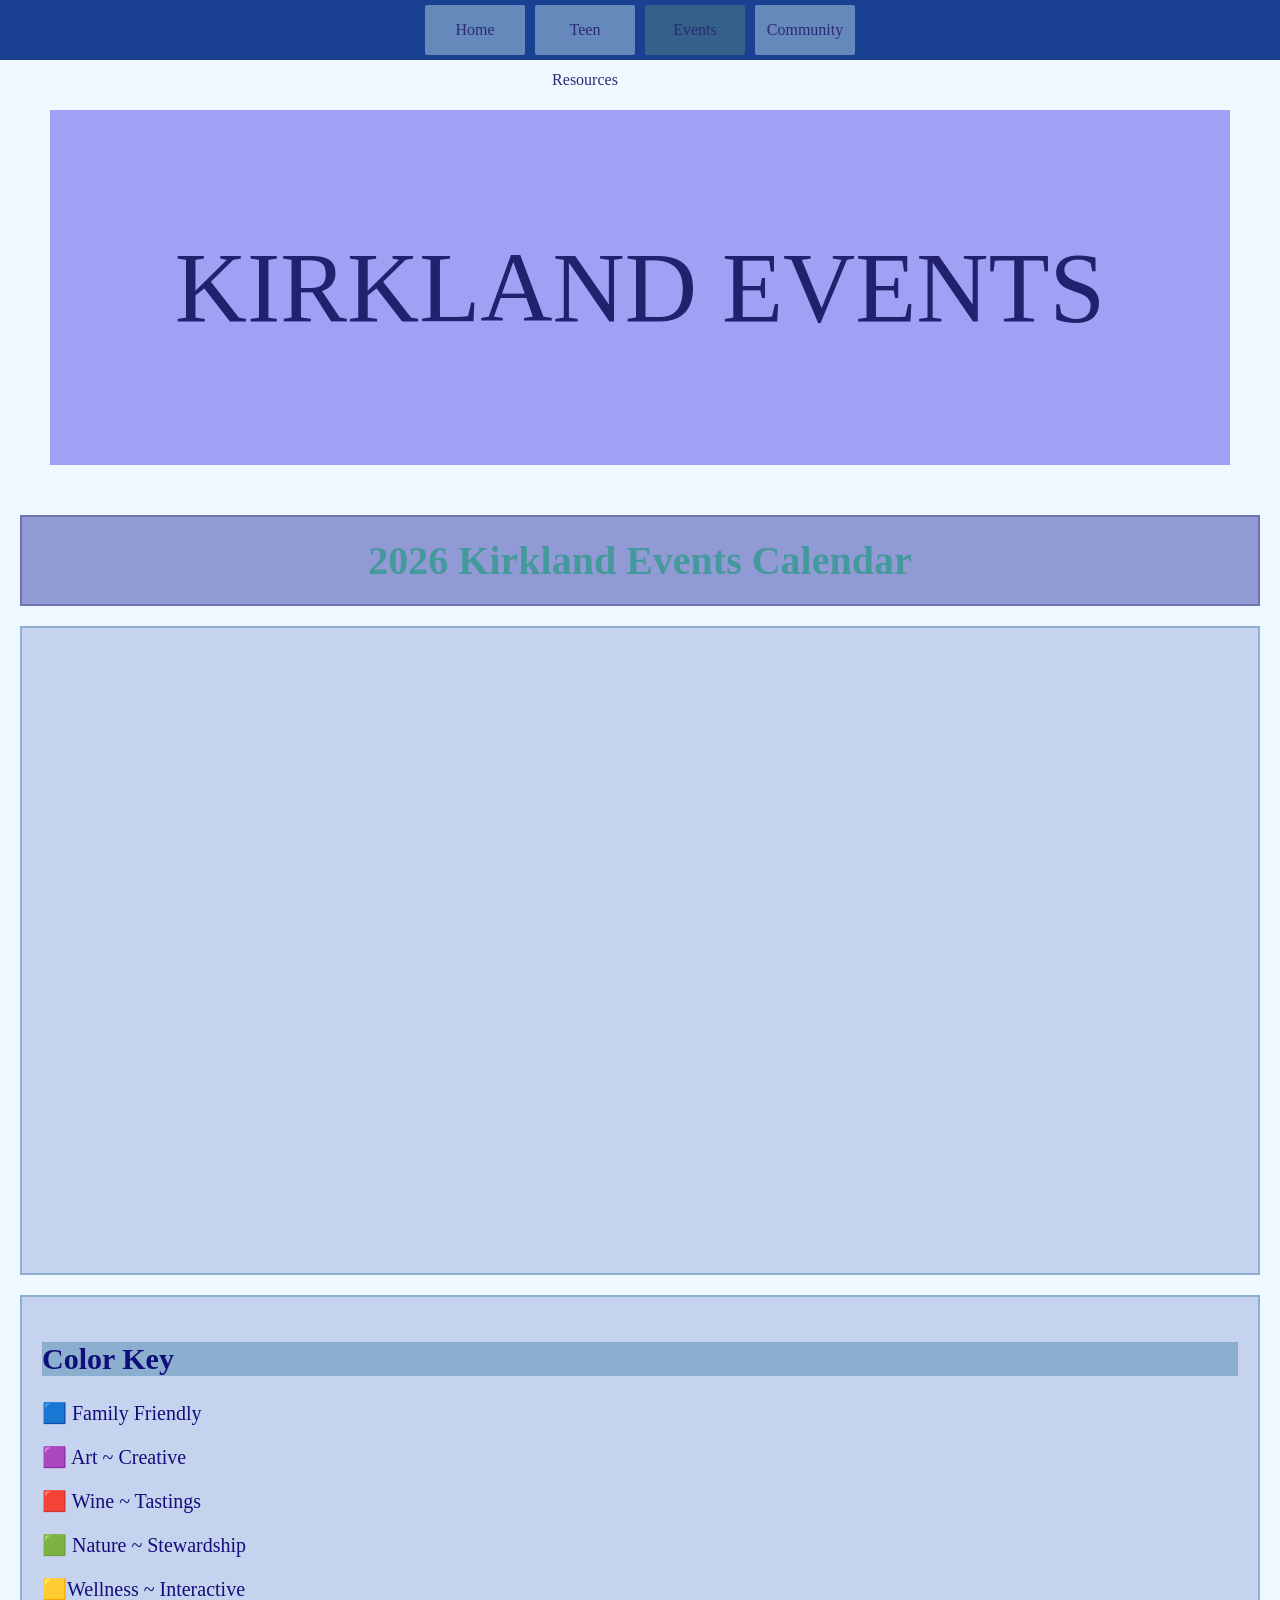
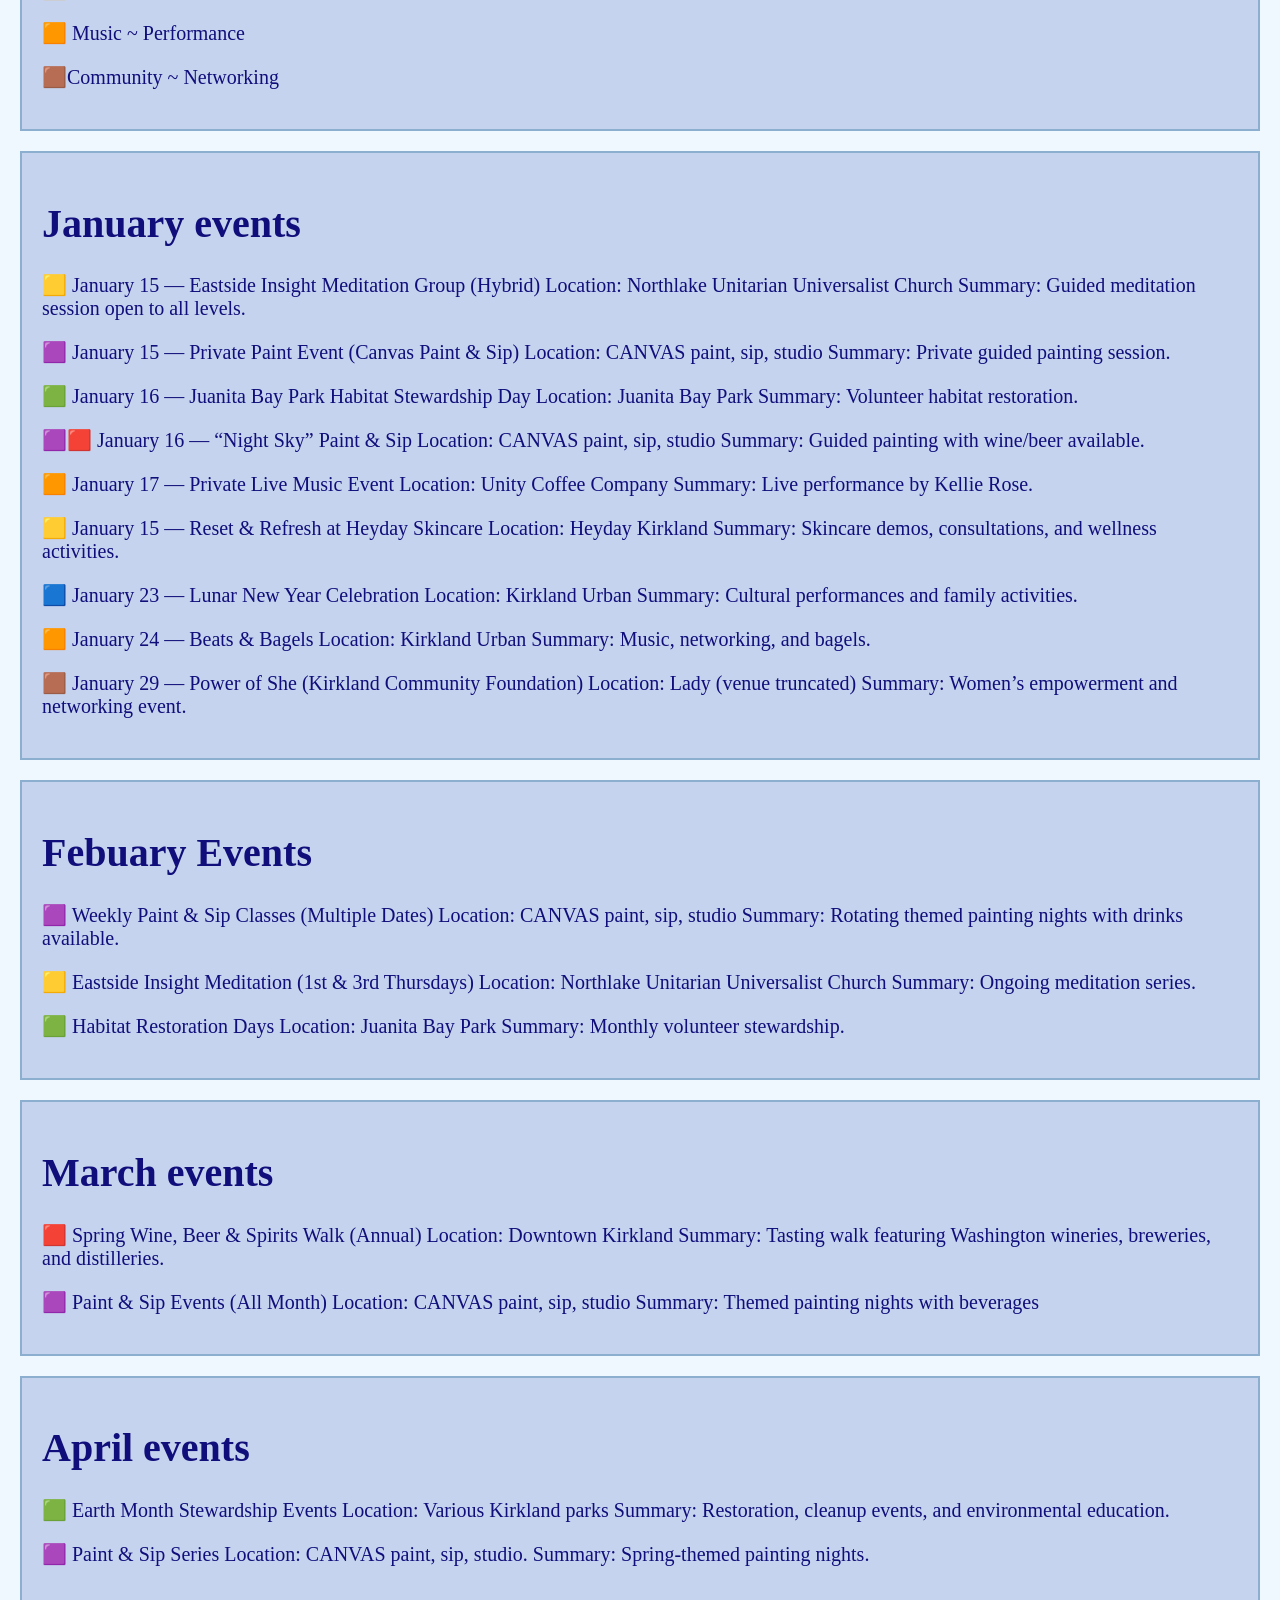
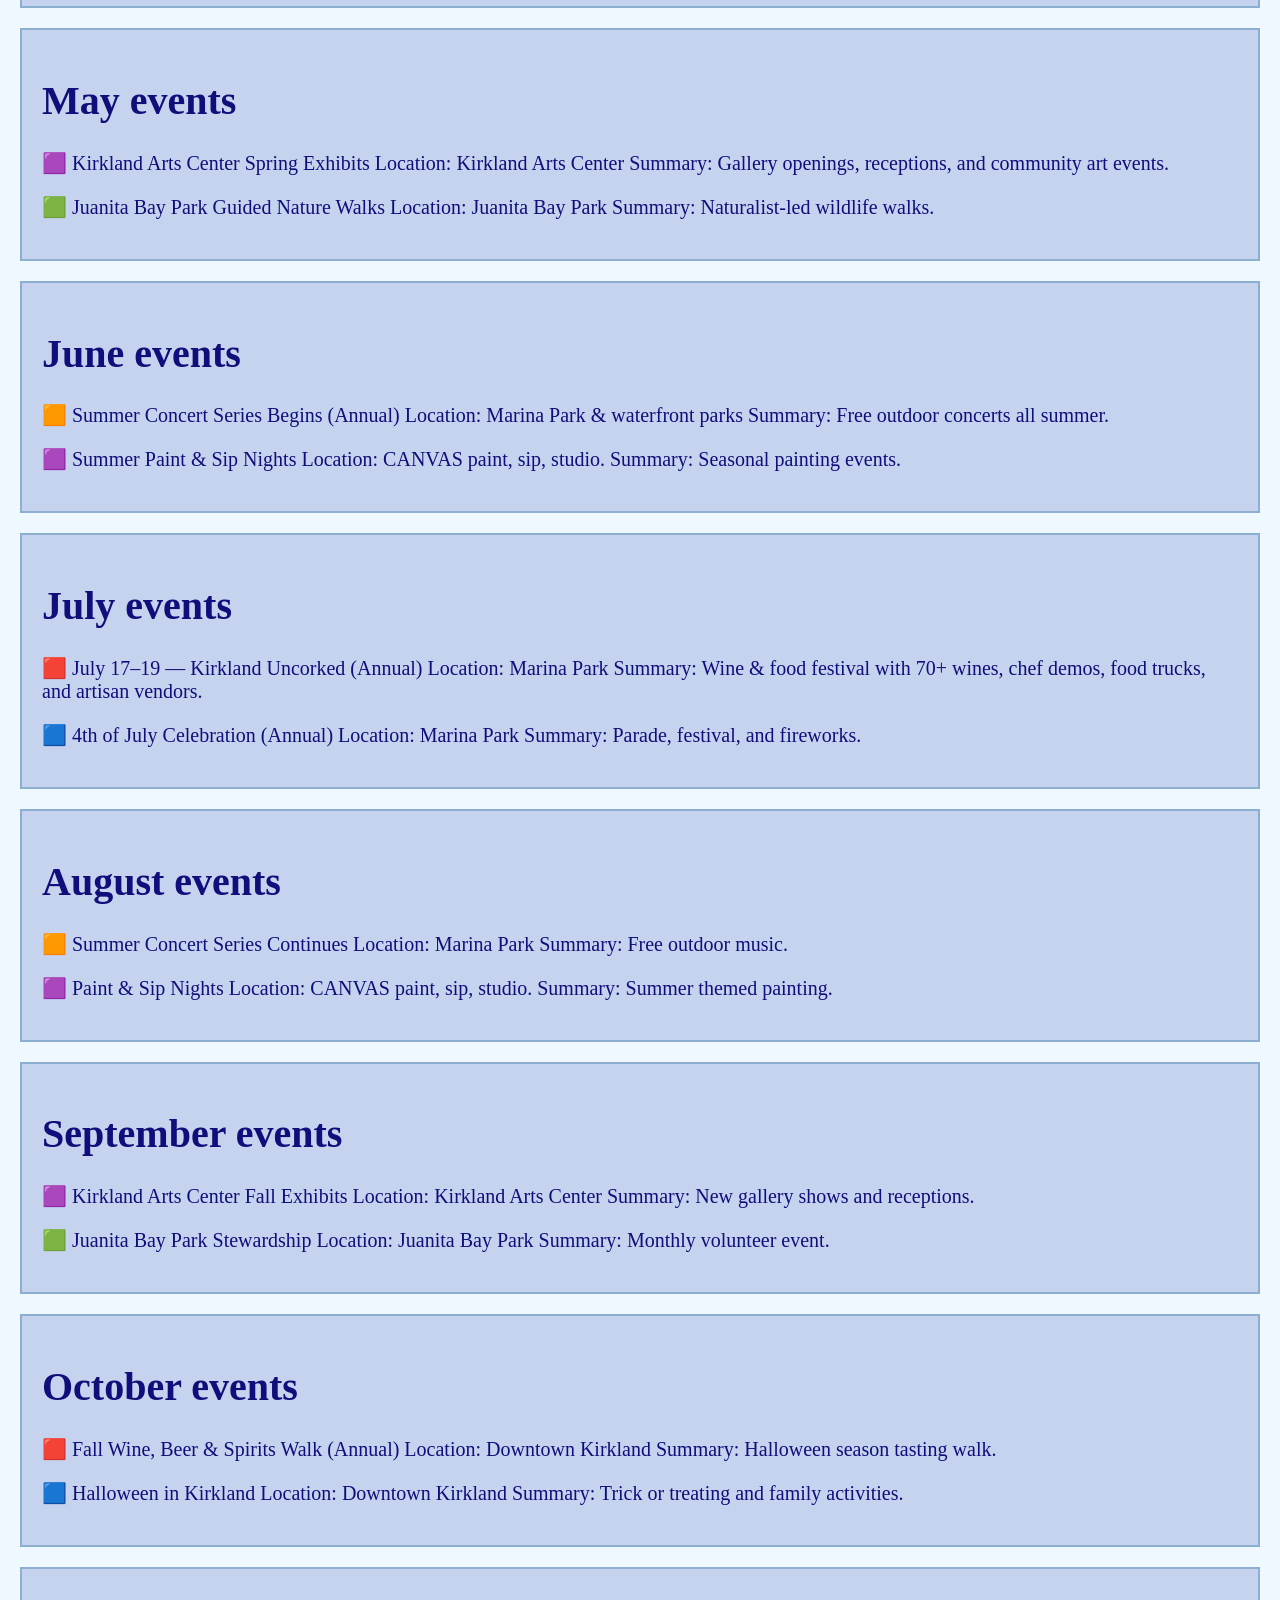
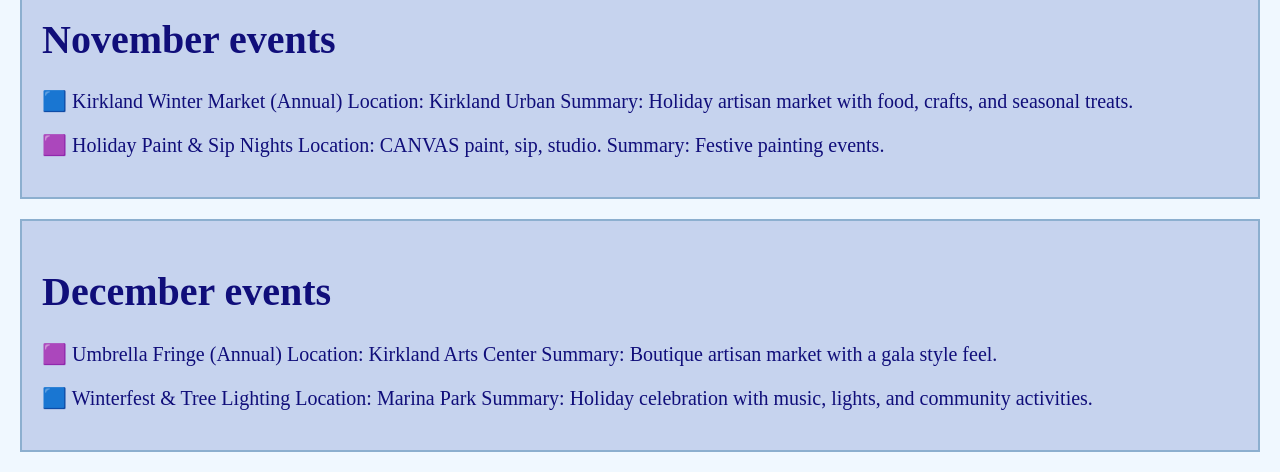
==== events.html @ 9a12462c "added style" ====
<!DOCTYPE html>
<html>

<head>
    <link rel="stylesheet" href="style.css">
</head>

<body>

    <nav class="top-nav">
        <ul>
            <li><a href="index.html">Home</a></li>
            <li><a href="TeenInfo.html">Teen Resources</a></li>
            <li><a class="active" href="events.html">Events</a></li>
            <li><a href="community.html">Community</a></li>
        </ul>
    </nav>

    <div class="title">
        <p style=margin:0,>KIRKLAND EVENTS</p>
    </div>
    
    <div>
        <h1 class="subtitle">2026 Kirkland Events Calendar</h1>
        <div class="content">
           <iframe src="https://calendar.google.com/calendar/embed?src=3204a7ecaac8e749531df35b241c43b6140cb4891b4c486dfdf1e88250cc8252%40group.calendar.google.com&ctz=America%2FLos_Angeles" style="border: 0" width="800" height="600" frameborder="0" scrolling="no"></iframe>
        </div>
        
        <div class="content" class="left">
            <h2 class="color_key">Color Key </h2>

            <p class="blue">🟦 Family Friendly</p>

            <p class="purple">🟪 Art ~ Creative</p>

            <p class="red">🟥 Wine ~ Tastings</p>

            <p class="green">🟩 Nature ~ Stewardship</p>

            <p class="yellow">🟨Wellness ~ Interactive</p>

            <p class="orange">🟧 Music ~ Performance</p>

            <p class="brown">🟫Community ~ Networking</p>
        </div>

        <div class="content">
            <h1>January events</h1>
            <p>
                🟨 January 15 — Eastside Insight Meditation Group (Hybrid)
                Location: Northlake Unitarian Universalist Church
                Summary: Guided meditation session open to all levels.
            </p>
            <p>🟪 January 15 — Private Paint Event (Canvas Paint & Sip)
                Location: CANVAS paint, sip, studio
                Summary: Private guided painting session.</p>

            <p>🟩 January 16 — Juanita Bay Park Habitat Stewardship Day
                Location: Juanita Bay Park
                Summary: Volunteer habitat restoration.</p>

            <p>🟪🟥 January 16 — “Night Sky” Paint & Sip
                Location: CANVAS paint, sip, studio
                Summary: Guided painting with wine/beer available.</p>

            <p>🟧 January 17 — Private Live Music Event
                Location: Unity Coffee Company
                Summary: Live performance by Kellie Rose.</p>

            <p>🟨 January 15 — Reset & Refresh at Heyday Skincare
                Location: Heyday Kirkland
                Summary: Skincare demos, consultations, and wellness activities.</p>

            <p>🟦 January 23 — Lunar New Year Celebration
                Location: Kirkland Urban
                Summary: Cultural performances and family activities.</p>

            <p>🟧 January 24 — Beats & Bagels
                Location: Kirkland Urban
                Summary: Music, networking, and bagels.</p>

            <p>🟫 January 29 — Power of She (Kirkland Community Foundation)
                Location: Lady (venue truncated)
                Summary: Women’s empowerment and networking event.</p>
        </div>

        <div class="content">
            <h1>Febuary Events</h1>

            <p>
                🟪 Weekly Paint & Sip Classes (Multiple Dates)
                Location: CANVAS paint, sip, studio
                Summary: Rotating themed painting nights with drinks available.</p>

            <p>🟨 Eastside Insight Meditation (1st & 3rd Thursdays)
                Location: Northlake Unitarian Universalist Church
                Summary: Ongoing meditation series.</p>

            <p>🟩 Habitat Restoration Days
                Location: Juanita Bay Park
                Summary: Monthly volunteer stewardship.</p>
        </div>
        <div class="content">
            <h1>March events</h1>

            <p>
                🟥 Spring Wine, Beer & Spirits Walk (Annual)
                Location: Downtown Kirkland
                Summary: Tasting walk featuring Washington wineries, breweries, and distilleries.</p>

            <p>🟪 Paint & Sip Events (All Month)
                Location: CANVAS paint, sip, studio
                Summary: Themed painting nights with beverages

            </p>
        </div>

        <div class="content">
            <h1>April events</h1>

            <p>
                🟩 Earth Month Stewardship Events
                Location: Various Kirkland parks
                Summary: Restoration, cleanup events, and environmental education.
            </p>
            <p>🟪 Paint & Sip Series
                Location: CANVAS paint, sip, studio.
                Summary: Spring‑themed painting nights.
            </p>
        </div>

        <div class="content">
            <h1>May events</h1>

            <p>
                🟪 Kirkland Arts Center Spring Exhibits
                Location: Kirkland Arts Center
                Summary: Gallery openings, receptions, and community art events.
            </p>
            <p>
                🟩 Juanita Bay Park Guided Nature Walks
                Location: Juanita Bay Park
                Summary: Naturalist‑led wildlife walks.
            </p>
        </div>

        <div class="content">
            <h1>June events</h1>
            <p>
                🟧 Summer Concert Series Begins (Annual)
                Location: Marina Park & waterfront parks
                Summary: Free outdoor concerts all summer.
            </p>
            <p>
                🟪 Summer Paint & Sip Nights
                Location: CANVAS paint, sip, studio.
                Summary: Seasonal painting events.
            </p>
        </div>

        <div class="content">
            <h1>July events</h1>
            <p>
                🟥 July 17–19 — Kirkland Uncorked (Annual)
                Location: Marina Park
                Summary: Wine & food festival with 70+ wines, chef demos, food trucks, and artisan vendors.
            </p>
            <p>
                🟦 4th of July Celebration (Annual)
                Location: Marina Park
                Summary: Parade, festival, and fireworks.
            </p>
        </div>

        <div class="content">
            <h1> August events</h1>
            <p>
                🟧 Summer Concert Series Continues
                Location: Marina Park
                Summary: Free outdoor music.</p>

            <p>🟪 Paint & Sip Nights
                Location: CANVAS paint, sip, studio.
                Summary: Summer themed painting.</p>
        </div>

        <div class="content">
            <h1>September events</h1>
            <p>
                🟪 Kirkland Arts Center Fall Exhibits
                Location: Kirkland Arts Center
                Summary: New gallery shows and receptions.
            </p>
            <p>
                🟩 Juanita Bay Park Stewardship
                Location: Juanita Bay Park
                Summary: Monthly volunteer event.
            </p>
        </div>

        <div class="content">
            <h1>October events</h1>
            <p>🟥 Fall Wine, Beer & Spirits Walk (Annual)
                Location: Downtown Kirkland
                Summary: Halloween season tasting walk.
            </p>
            <p>🟦 Halloween in Kirkland
                Location: Downtown Kirkland
                Summary: Trick or treating and family activities.
            </p>
        </div>

        <div class="content">
            <h1>November events</h1>
            <p>🟦 Kirkland Winter Market (Annual)
                Location: Kirkland Urban
                Summary: Holiday artisan market with food, crafts, and seasonal treats.
            </p>
            <p>🟪 Holiday Paint & Sip Nights
                Location: CANVAS paint, sip, studio.
                Summary: Festive painting events.</p>
        </div>
        <div class="content">
            <h1>December events</h1>
            <p>🟪 Umbrella Fringe (Annual)
                Location: Kirkland Arts Center
                Summary: Boutique artisan market with a gala style feel.
            </p>
            <p>🟦 Winterfest & Tree Lighting
                Location: Marina Park
                Summary: Holiday celebration with music, lights, and community activities.</p>
        </div>
    </div>

</body>

</html>
---- style.css ----
.content {
    background-color: rgba(163, 182, 223, 0.541);
    color: rgb(16, 14, 122);
    border: 2px solid rgb(140, 175, 207);
    margin: 20px;
    padding: 20px;
    font-size: 20px;
}

.left {
    width:150px;
    float:left;
    height:300px;
}

.right {
    float:right;
    width:200px;
    height:300px;
}

.title {
    background-color: rgba(82, 79, 233, 0.507);
    color: rgba(12, 11, 85, 0.856);
    border: 0px solid rgb(89, 143, 72);
    margin: 50px;
    padding: 20px;
    text-align: center;
    font-size: 100px;
}

body {
    background-color:aliceblue;
    margin: 0;
    padding-top: 0px;
    font-family: Georgia, 'Times New Roman', Times, serif;
}

.top-nav {
    position: sticky;
    top: 0;
    left: 0;
    width: 100%;
    background-color: rgb(26, 64, 146);
    z-index: 1000;
}

.top-nav ul {
    list-style: none;
    margin: 0;
    padding: 0;
    display: flex;
    justify-content: center;
}

.top-nav li a {
    display: block;
    width: 100px;
    height: 50px;
    background-color: rgba(140, 175, 207, 0.658);
    color: rgb(44, 42, 119);
    text-align: center;
    line-height: 50px;
    text-decoration: none;
    margin: 5px;
    border-radius: 2px;
    transition: background-color 0.3s;
}

.top-nav li a:hover {
    background-color: rgb(52, 96, 138);
}

.top-nav li a.active {
    background-color: rgb(52, 96, 138);
}

section {
    height: 100vh;
    padding: 20px;
}

.subtitle {
    background-color: rgba(40, 49, 168, 0.473);
    color: rgb(68, 153, 156);
    border: 2px solid rgba(94, 103, 156, 0.712);
    margin: 20px;
    padding: 20px;
    font-size: 40px;
    text-align: center;
}

.color_key {
    position: sticky;
    top: 0;
    left: 0;
    width: 100%;
    background-color: rgb(140, 175, 207);
    z-index: 1000;
}

.box {
    width: 40px;
    height: 40px;
    border: 2px rgb(0, 0, 0);
}

.blue:hover {
    background-color: rgb(108, 108, 192);
}

.purple:hover {
    background-color: rgb(212, 142, 233);
}

.red:hover {
    background-color: rgb(202, 91, 91);
}

.green:hover {
    background-color: rgb(89, 221, 72);
}

.yellow:hover {
    background-color: rgb(252, 236, 16);
}

.orange:hover {
    background-color: rgb(243, 153, 70);
}

.brown:hover {
    background-color: rgba(185, 152, 59, 0.822);
}

table {
    border-collapse: collapse;
}

td, th {
    border:1px solid black;
    padding: 6px;
    font:50px;
    background:rgb(173, 206, 216);
}
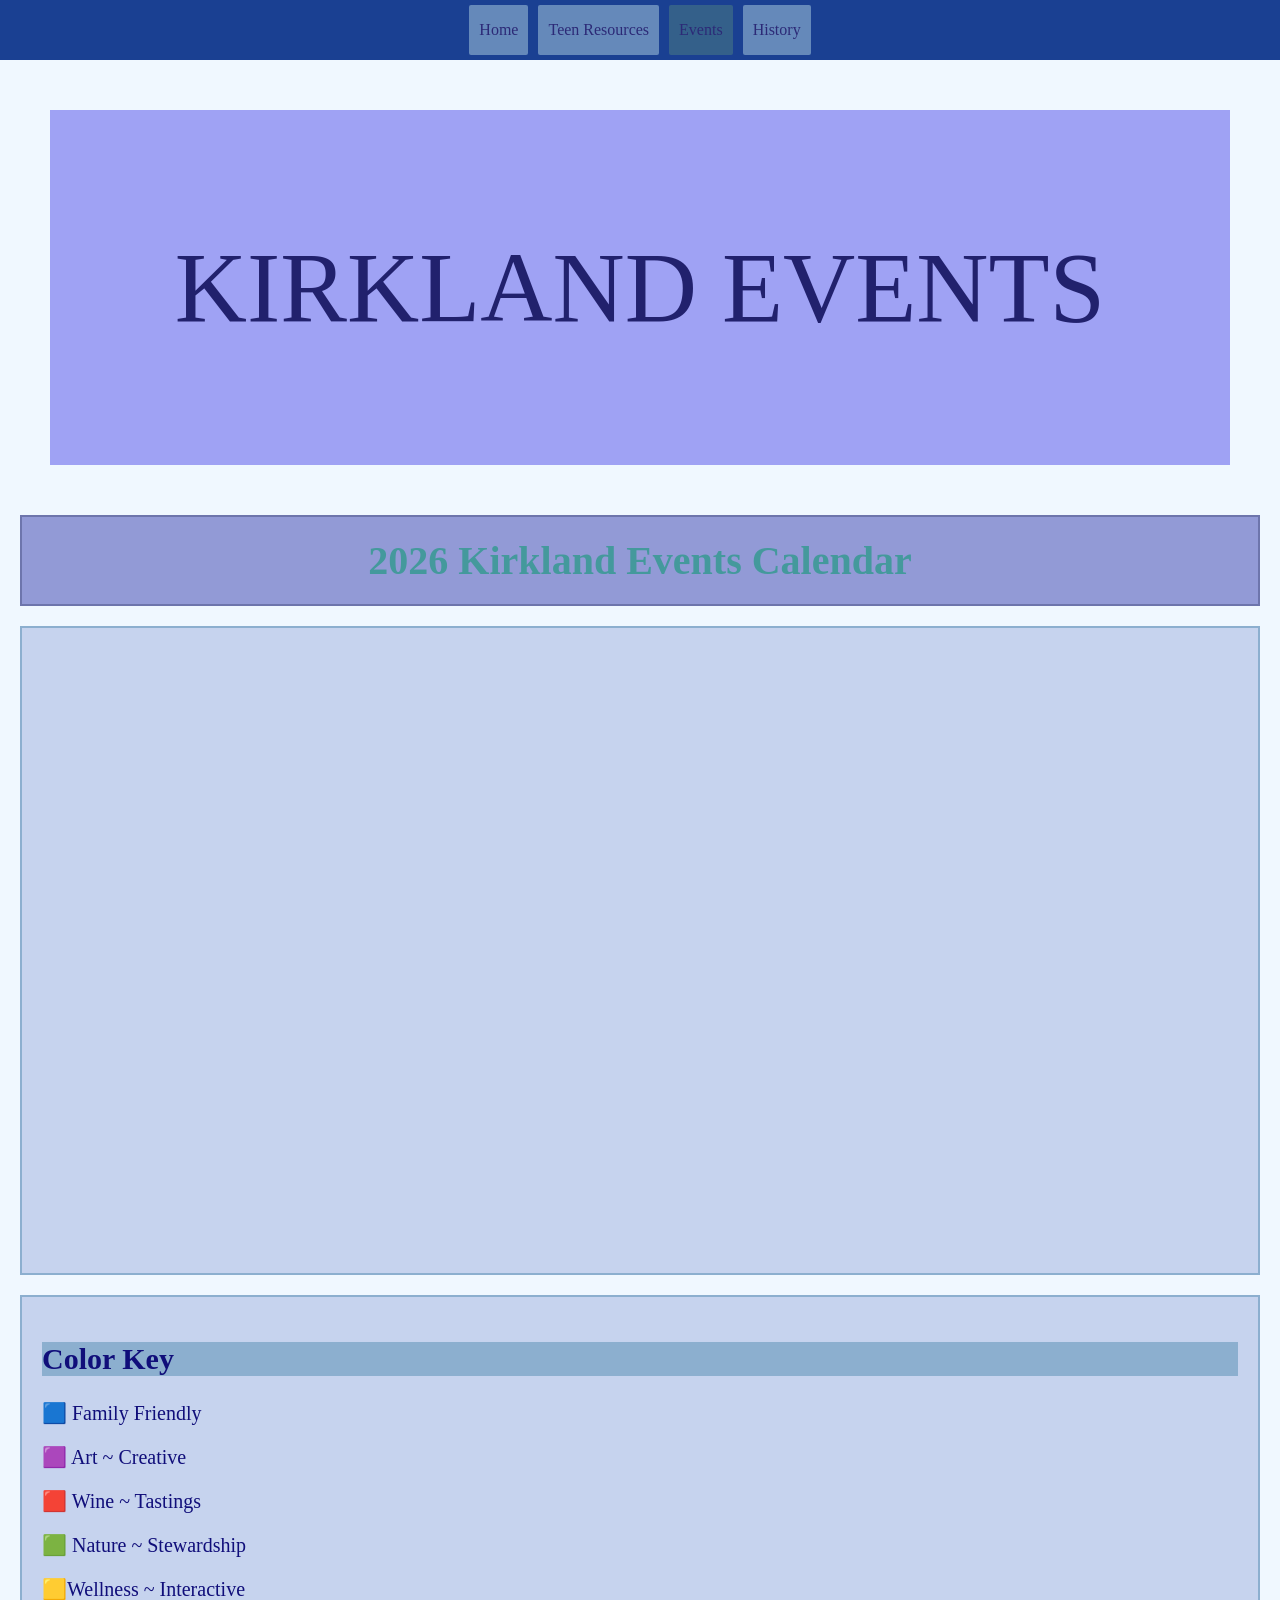
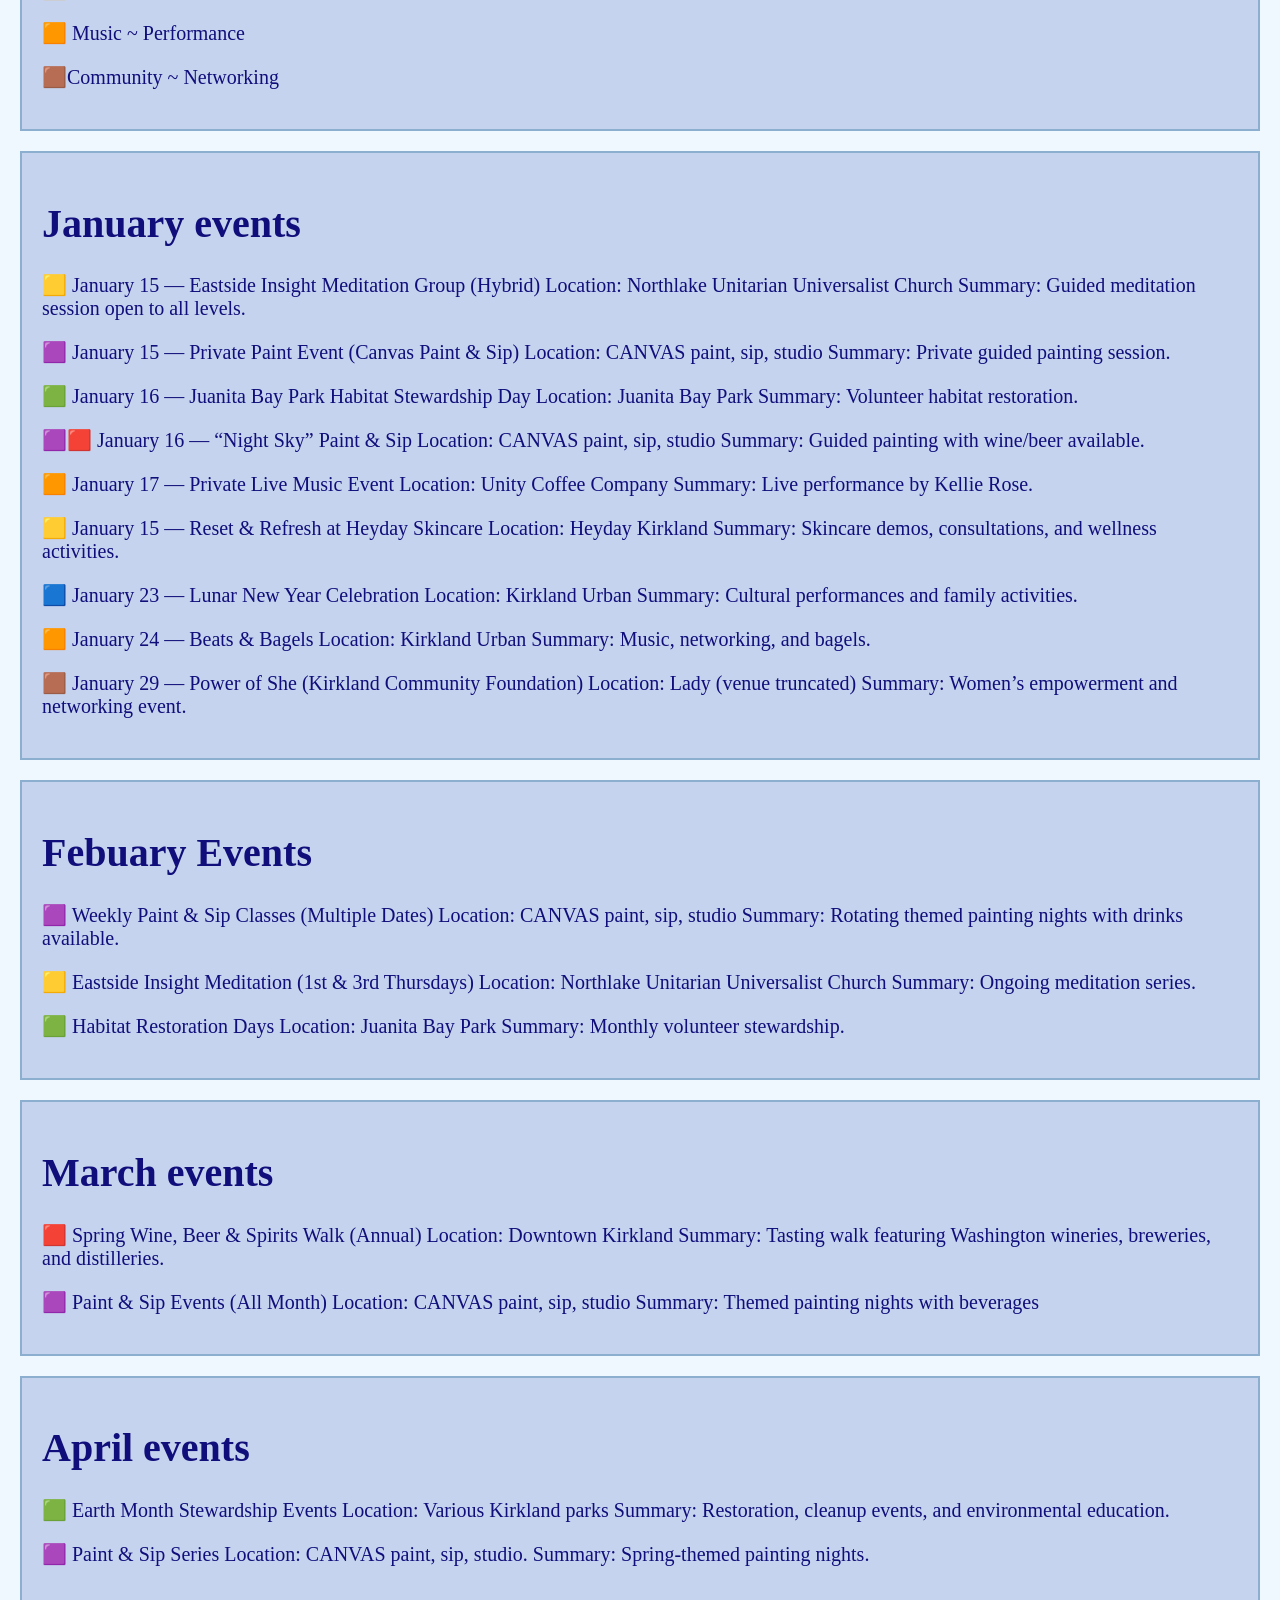
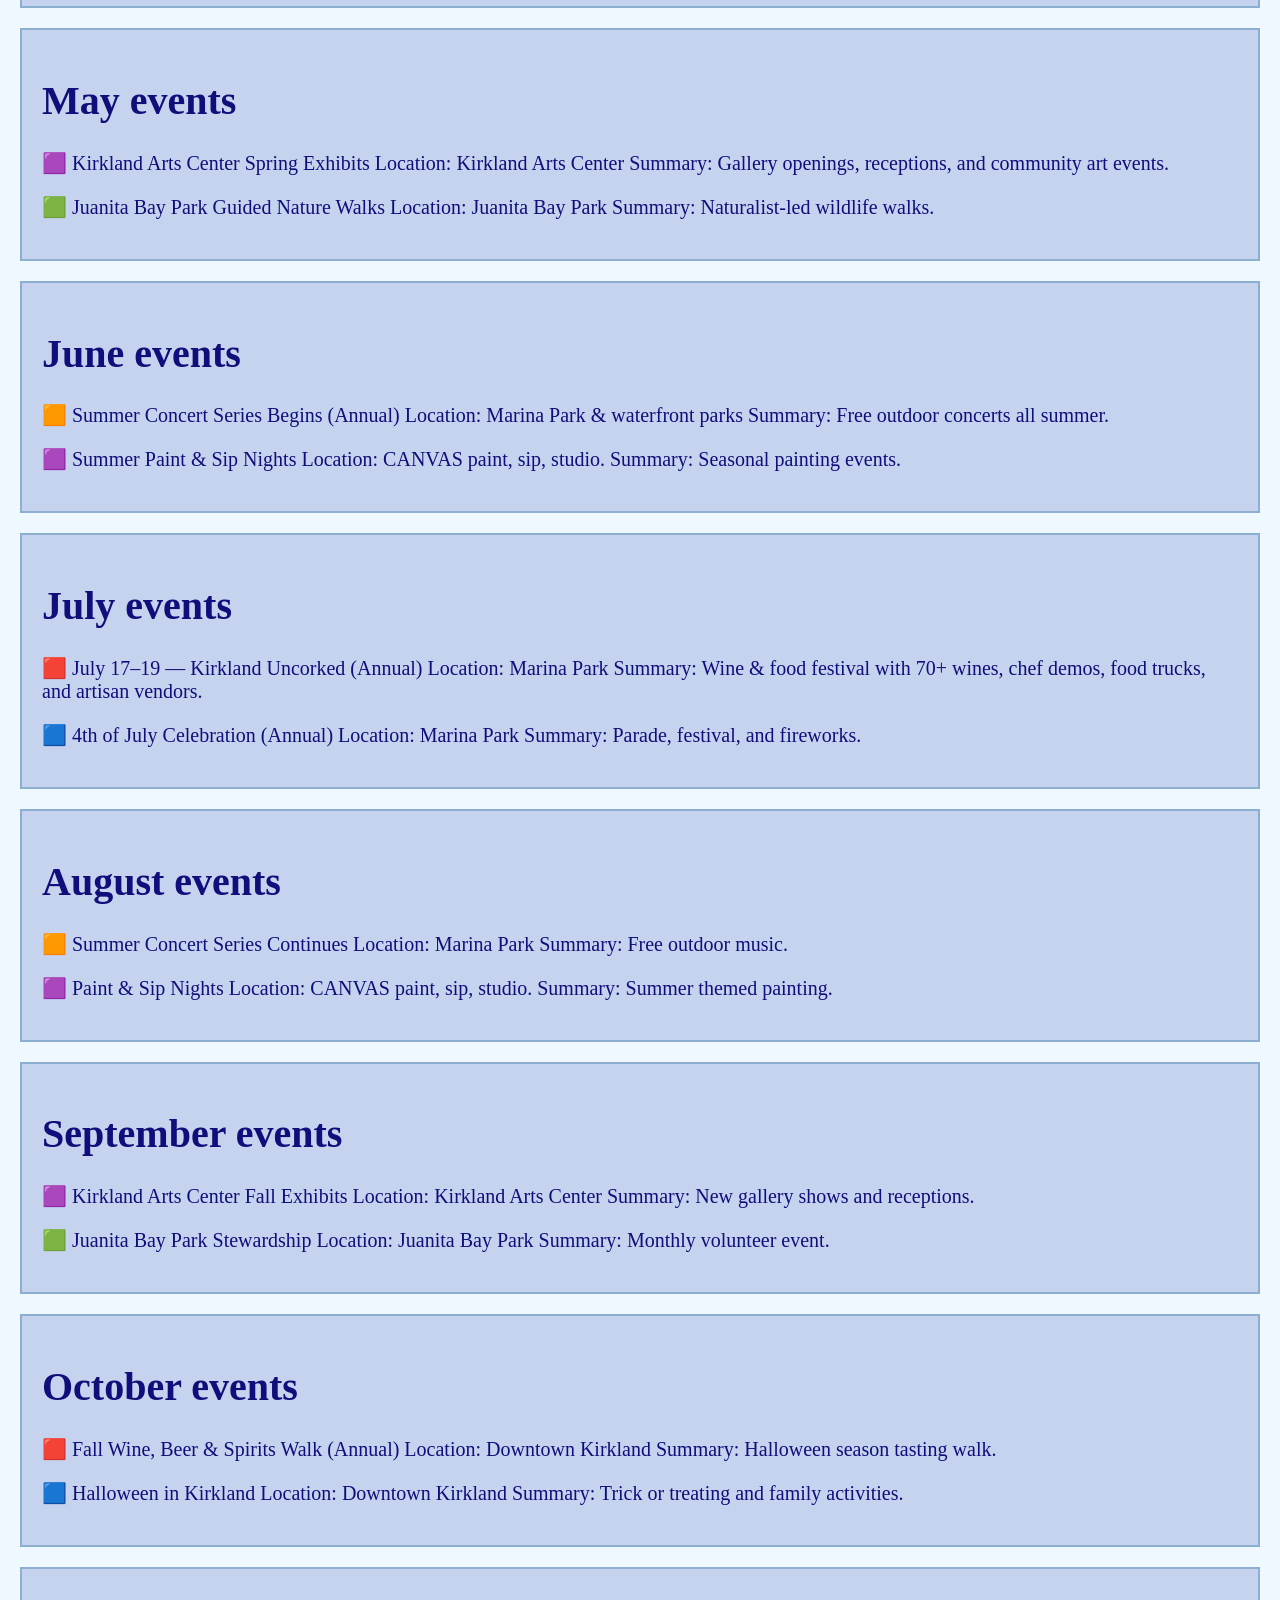
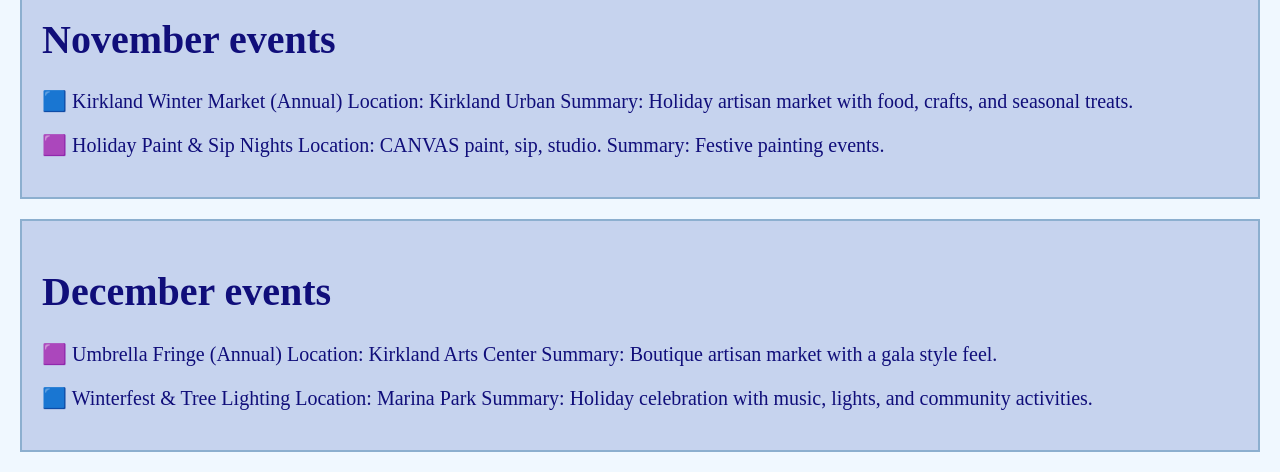
==== commit d8c8bd3b: "added history" ====
--- a/events.html
+++ b/events.html
@@ -12,7 +12,7 @@
             <li><a href="index.html">Home</a></li>
             <li><a href="TeenInfo.html">Teen Resources</a></li>
             <li><a class="active" href="events.html">Events</a></li>
-            <li><a href="community.html">Community</a></li>
+            <li><a href="history.html">History</a></li>
         </ul>
     </nav>
 
--- a/style.css
+++ b/style.css
@@ -55,8 +55,8 @@
 
 .top-nav li a {
     display: block;
-    width: 100px;
     height: 50px;
+    padding: 0 10px;
     background-color: rgba(140, 175, 207, 0.658);
     color: rgb(44, 42, 119);
     text-align: center;
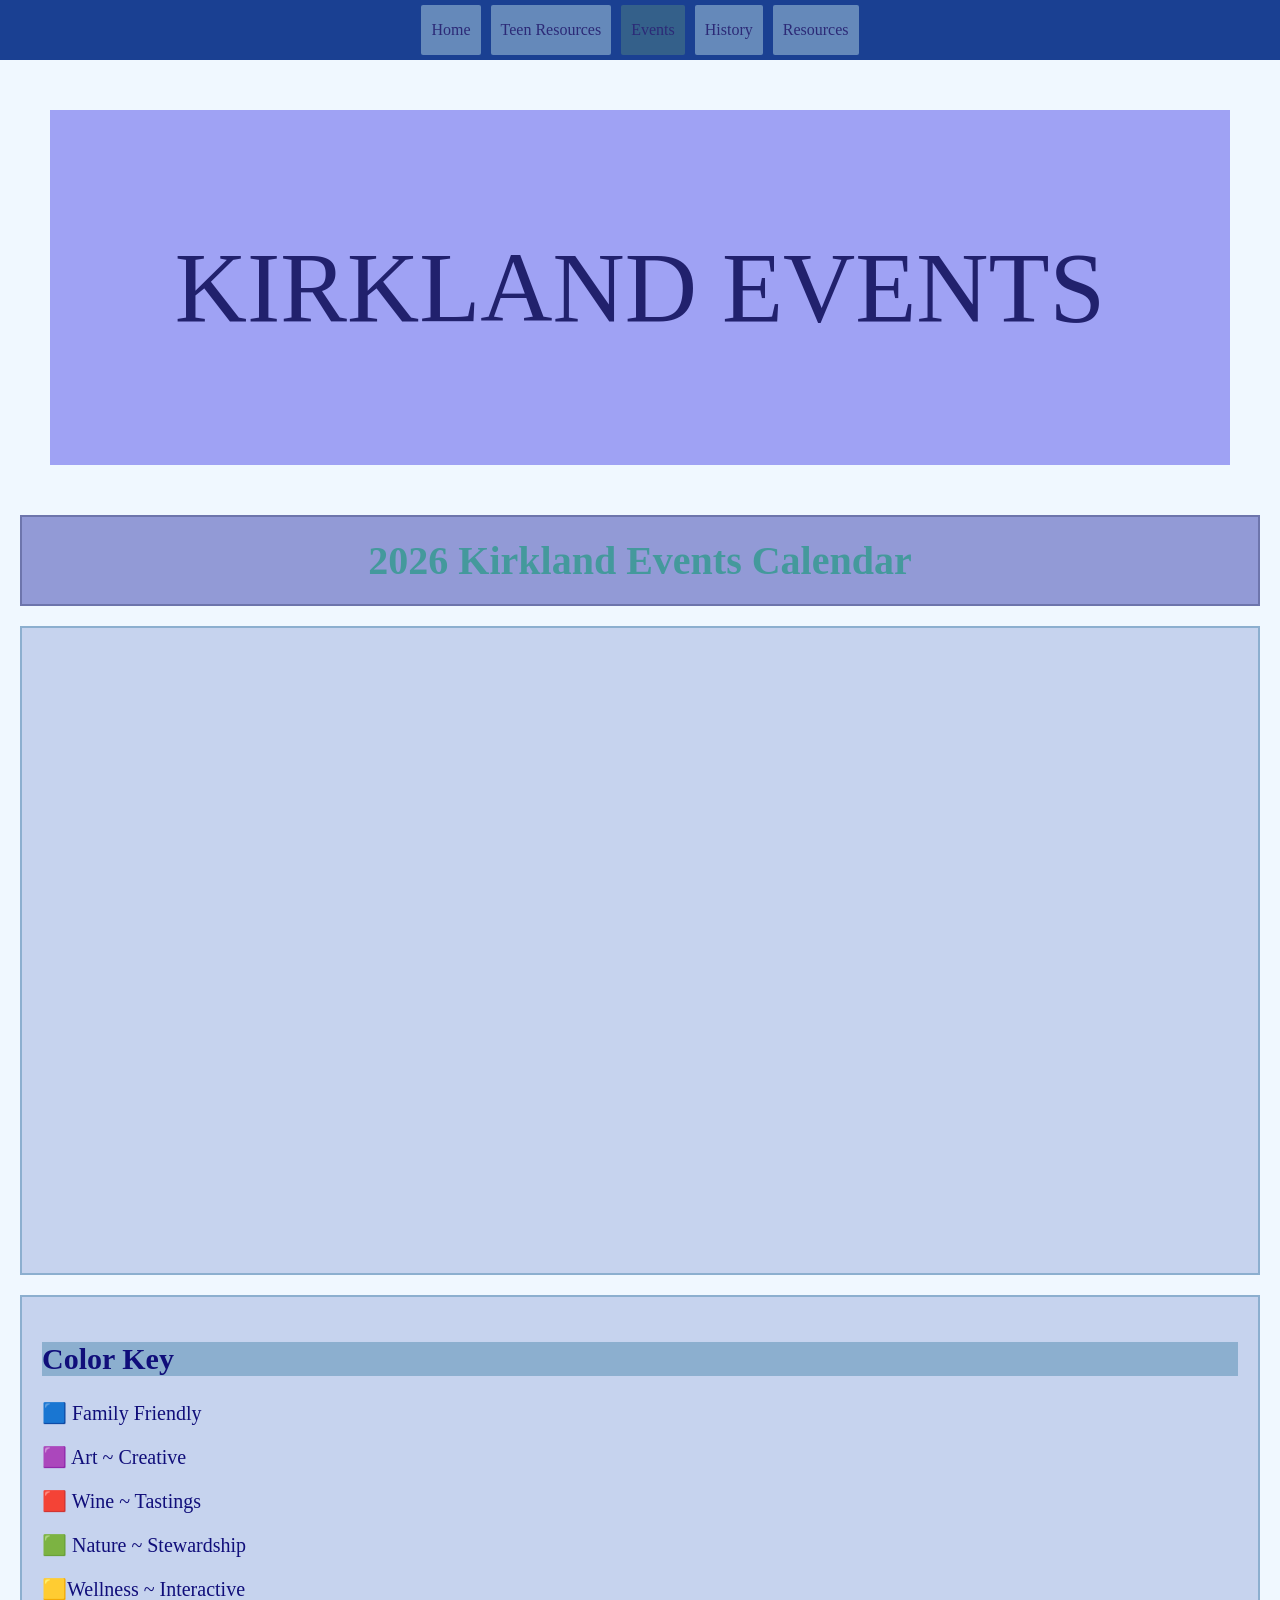
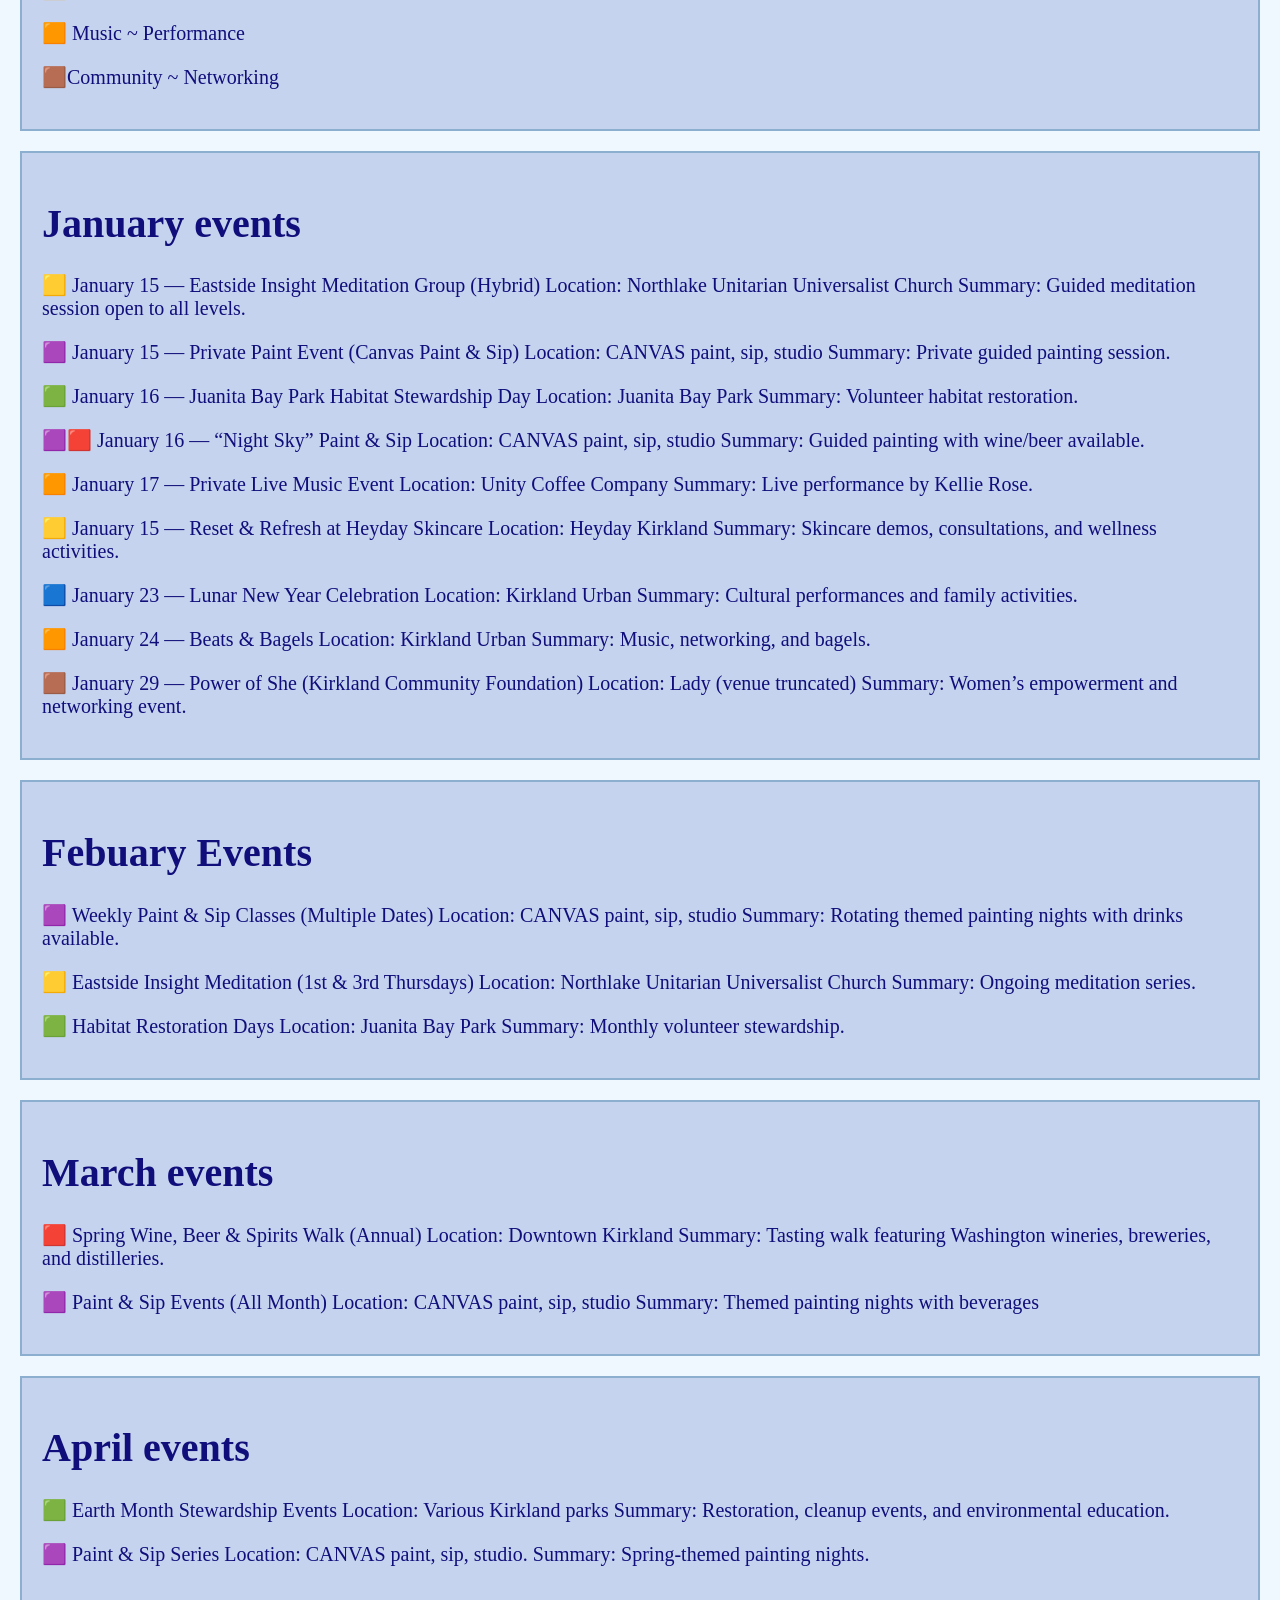
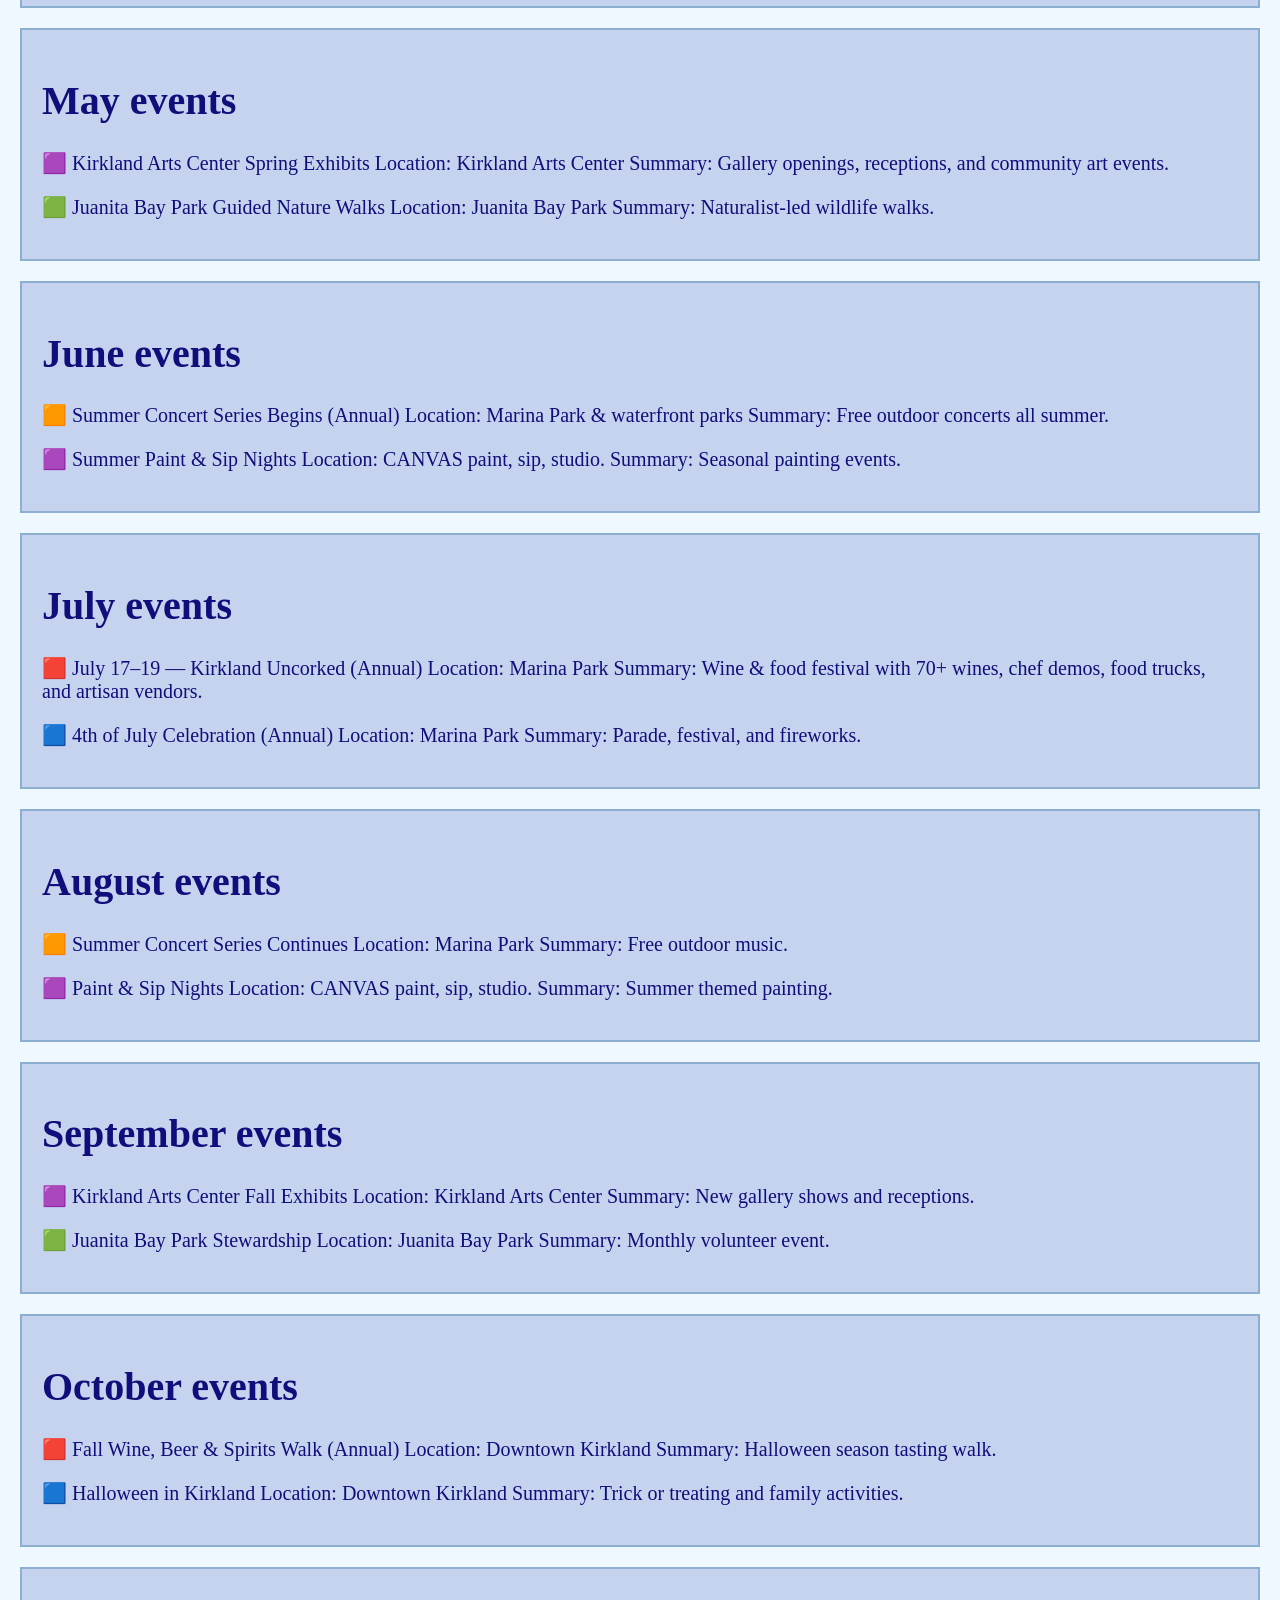
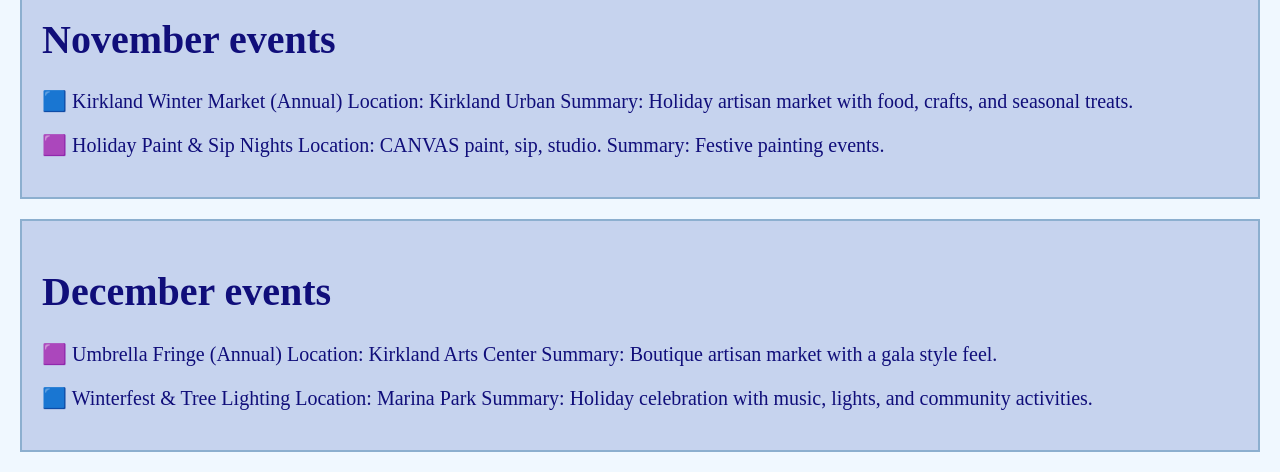
==== commit 6f56f23b: "added resources page" ====
--- a/events.html
+++ b/events.html
@@ -13,6 +13,7 @@
             <li><a href="TeenInfo.html">Teen Resources</a></li>
             <li><a class="active" href="events.html">Events</a></li>
             <li><a href="history.html">History</a></li>
+            <li><a href="resources.html">Resources</a></li>
         </ul>
     </nav>
 
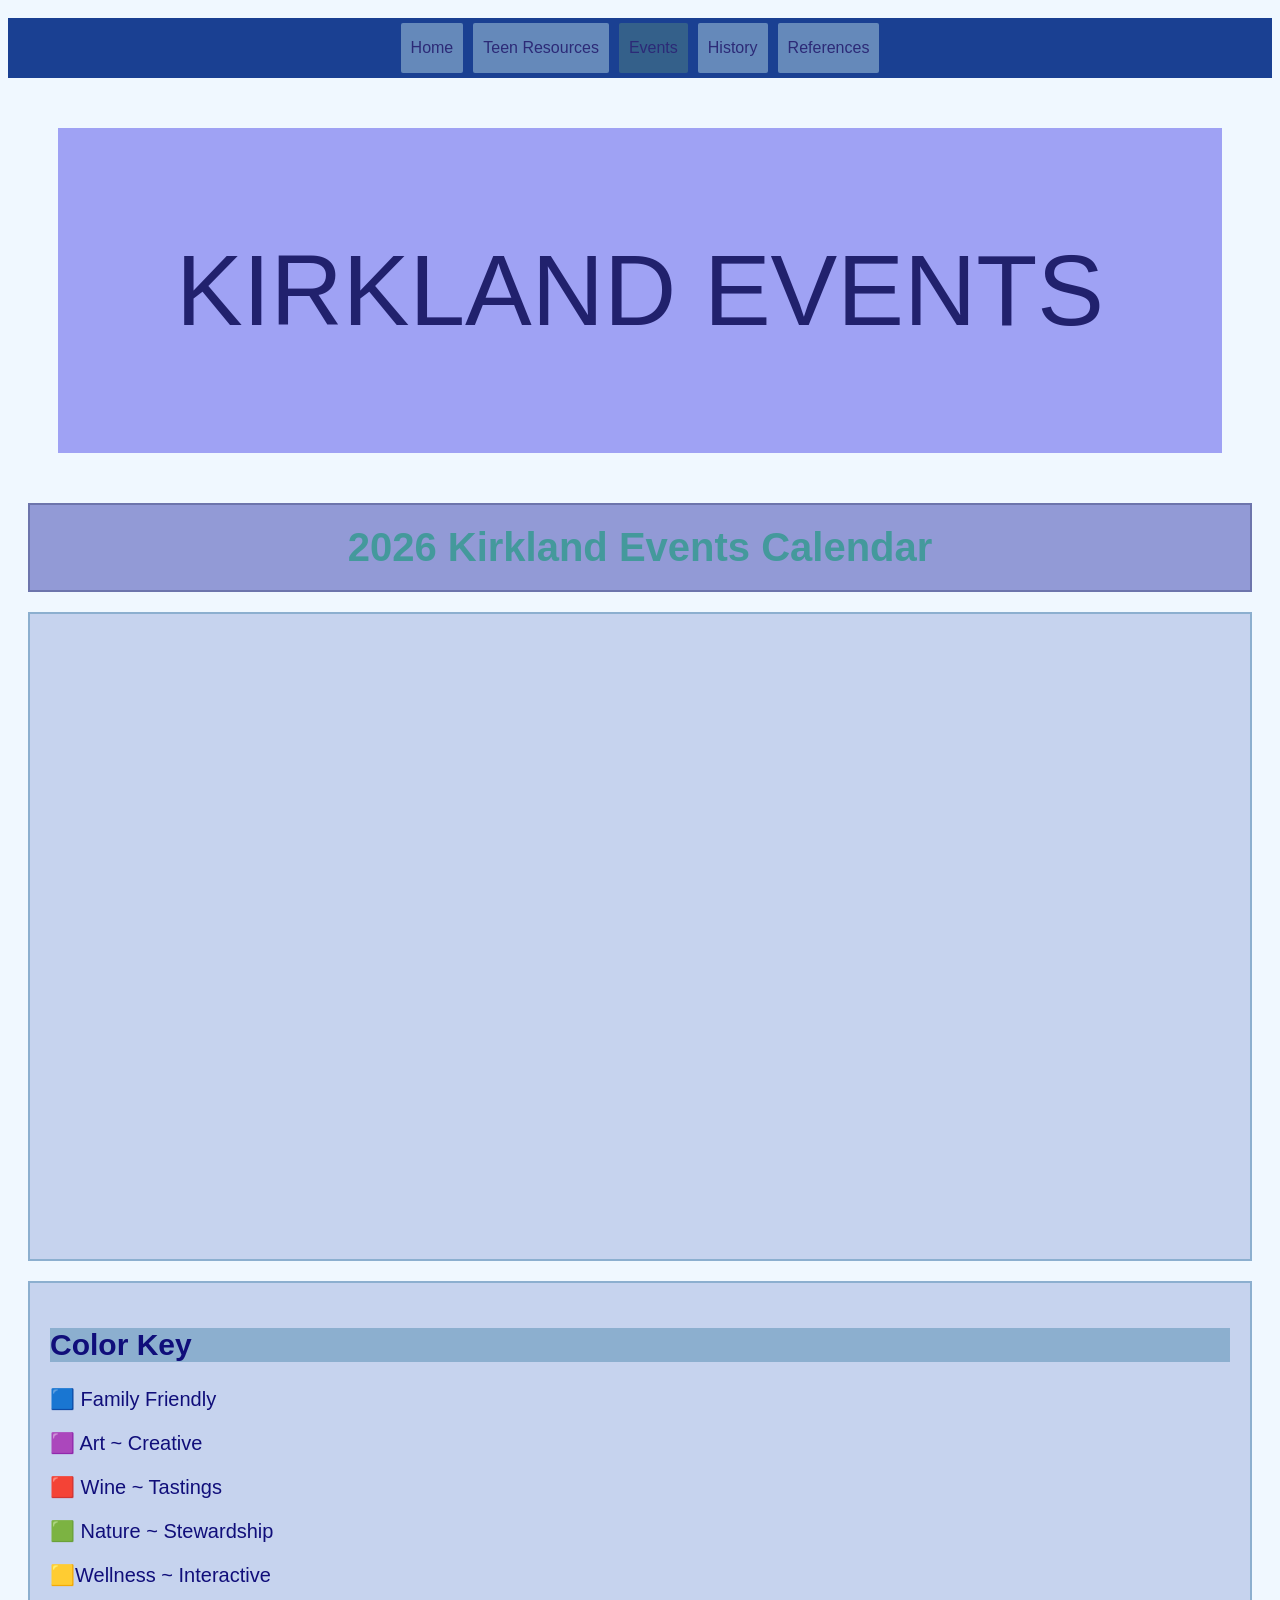
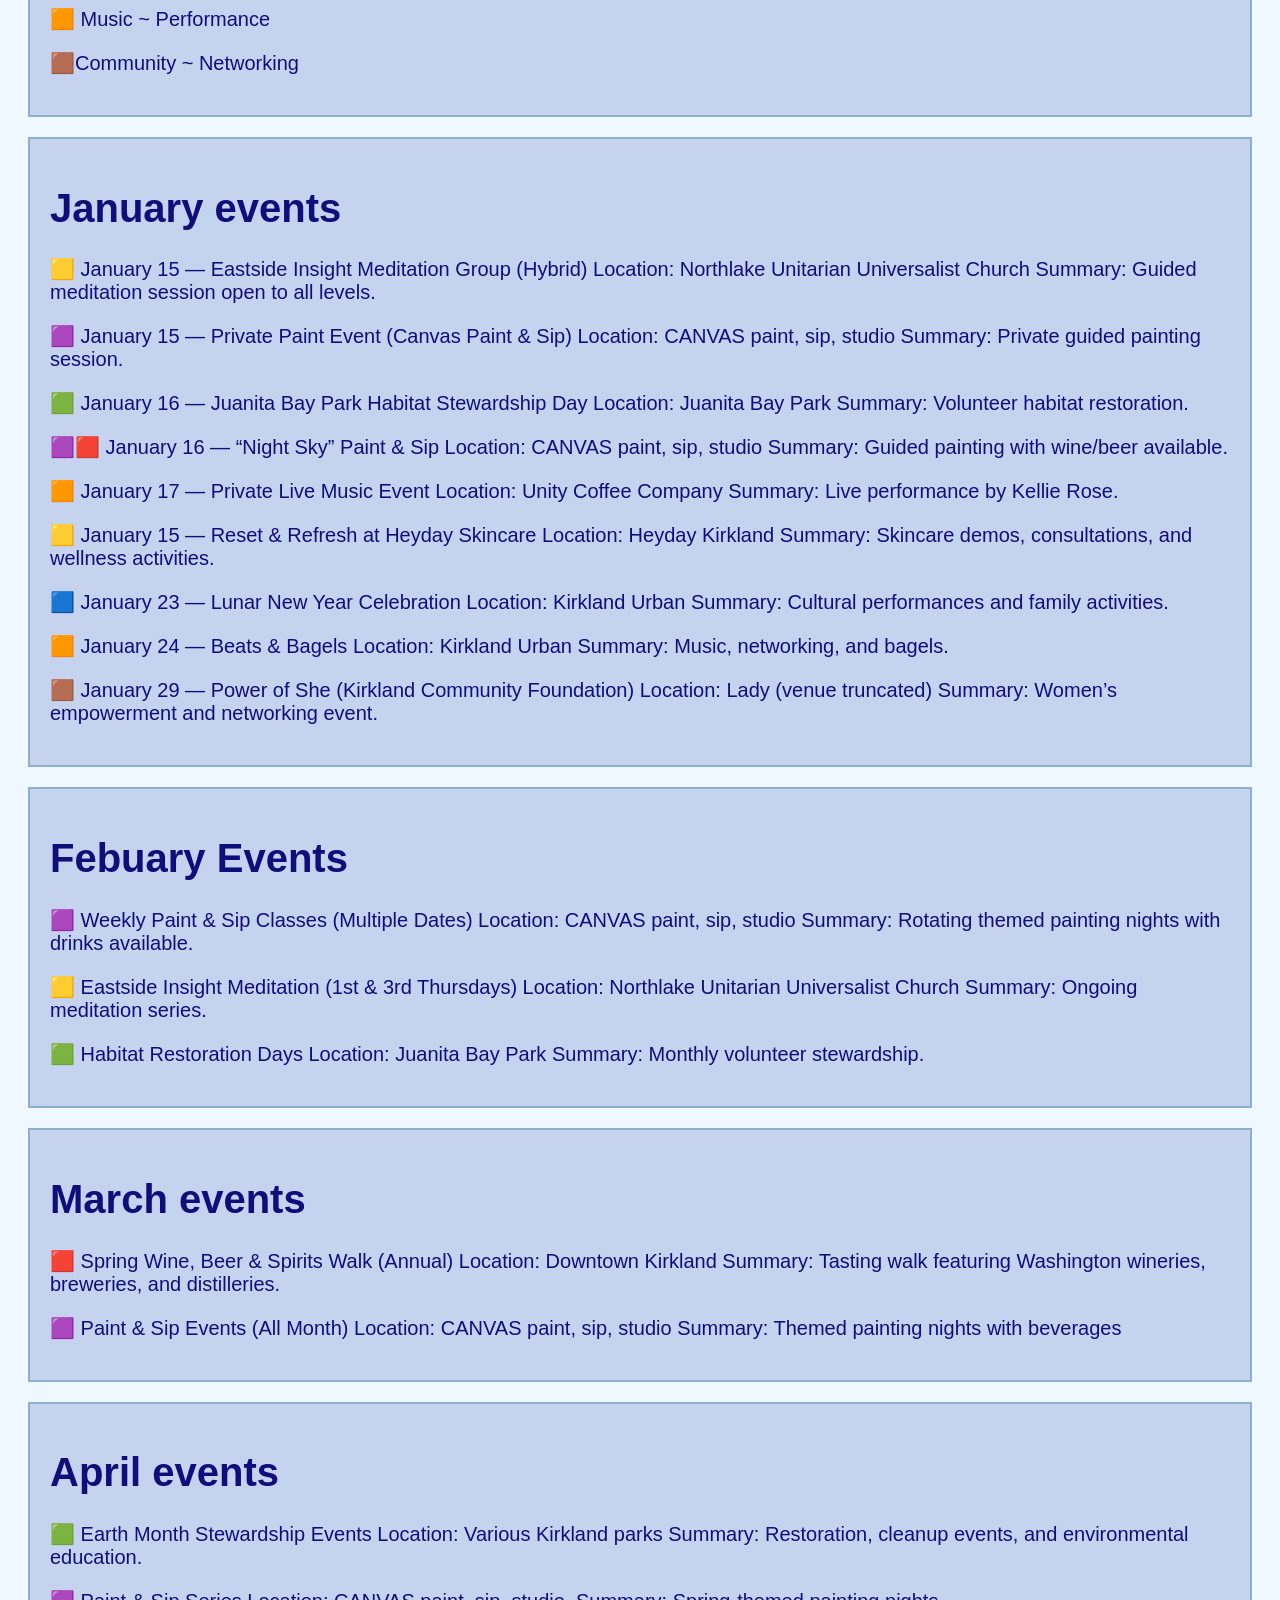
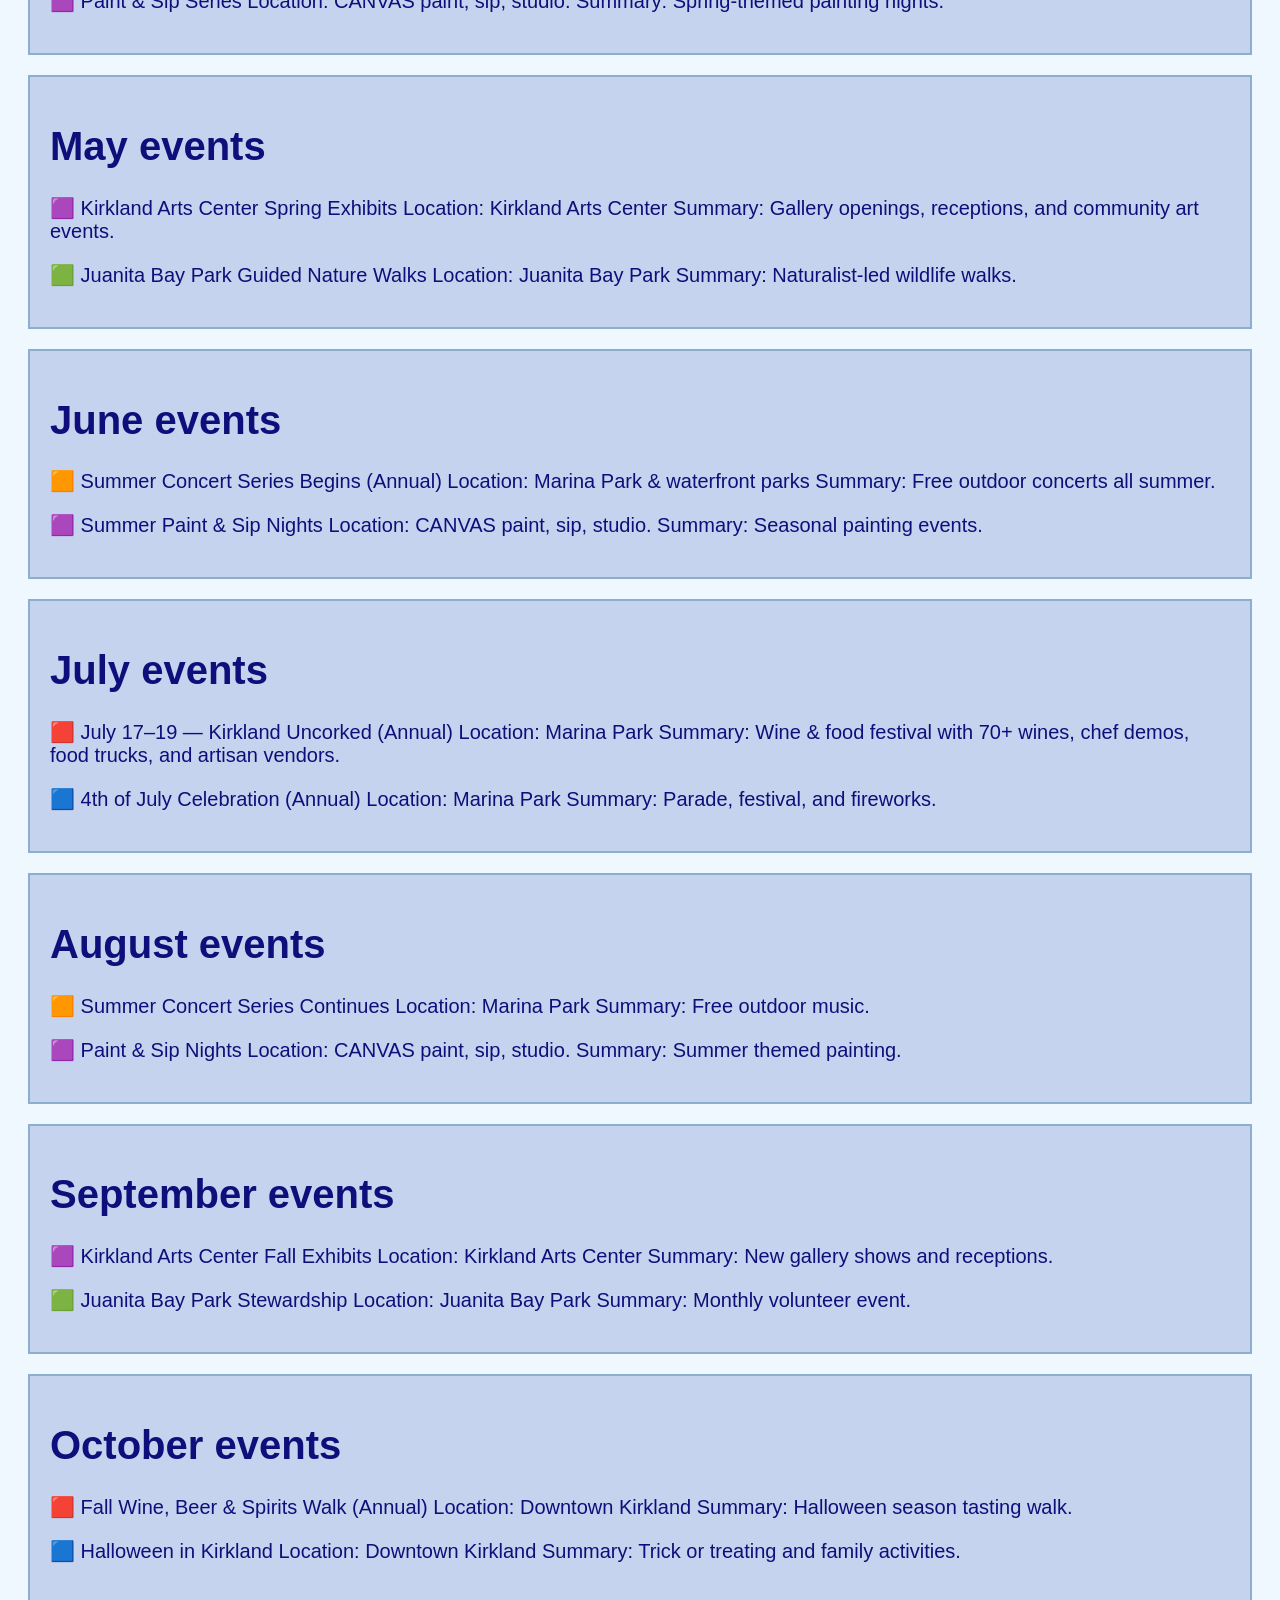
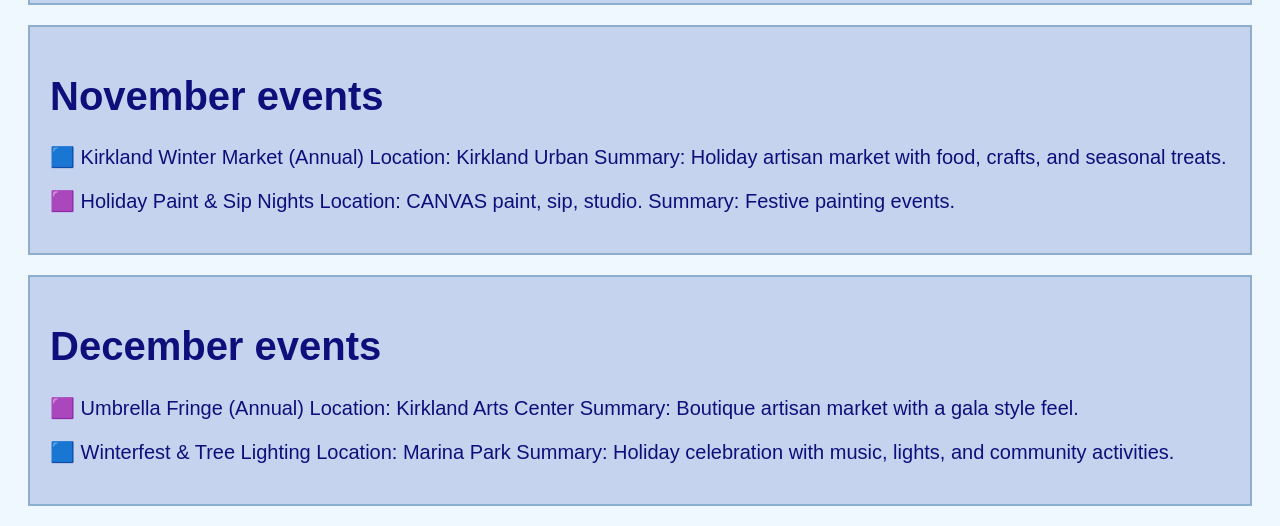
==== commit 266e490f: "changed resources to references" ====
--- a/events.html
+++ b/events.html
@@ -13,7 +13,7 @@
             <li><a href="TeenInfo.html">Teen Resources</a></li>
             <li><a class="active" href="events.html">Events</a></li>
             <li><a href="history.html">History</a></li>
-            <li><a href="resources.html">Resources</a></li>
+            <li><a href="resources.html">References</a></li>
         </ul>
     </nav>
 
--- a/style.css
+++ b/style.css
@@ -24,16 +24,16 @@
     color: rgba(12, 11, 85, 0.856);
     border: 0px solid rgb(89, 143, 72);
     margin: 50px;
-    padding: 20px;
+    padding: 5px;
     text-align: center;
     font-size: 100px;
 }
 
 body {
     background-color:aliceblue;
-    margin: 0;
-    padding-top: 0px;
-    font-family: Georgia, 'Times New Roman', Times, serif;
+    margin: 10;
+    padding-top: 10px;
+    font-family: 'Trebuchet MS', 'Lucida Sans Unicode', 'Lucida Grande', 'Lucida Sans', Arial, sans-serif;
 }
 
 .top-nav {
@@ -143,3 +143,44 @@
     font:50px;
     background:rgb(173, 206, 216);
 }
+
+* {
+  box-sizing: border-box;
+}
+
+body {
+  font-family:'Trebuchet MS', 'Lucida Sans Unicode', 'Lucida Grande', 'Lucida Sans', Arial, sans-serif;
+}
+
+
+.header {
+  background-color: #f1f1f1;
+  padding: 30px;
+  text-align: center;
+  font-size: 35px;
+}
+
+.column {
+  float: left;
+  width: 33.33%;
+  padding: 10px;
+ 
+}
+
+.row:after {
+  content: "";
+  display: table;
+  clear: both;
+}
+
+.footer {
+  background-color: #f1f1f1;
+  padding: 10px;
+  text-align: center;
+}
+
+@media (max-width: 600px) {
+  .column {
+    width: 100%;
+  }
+}
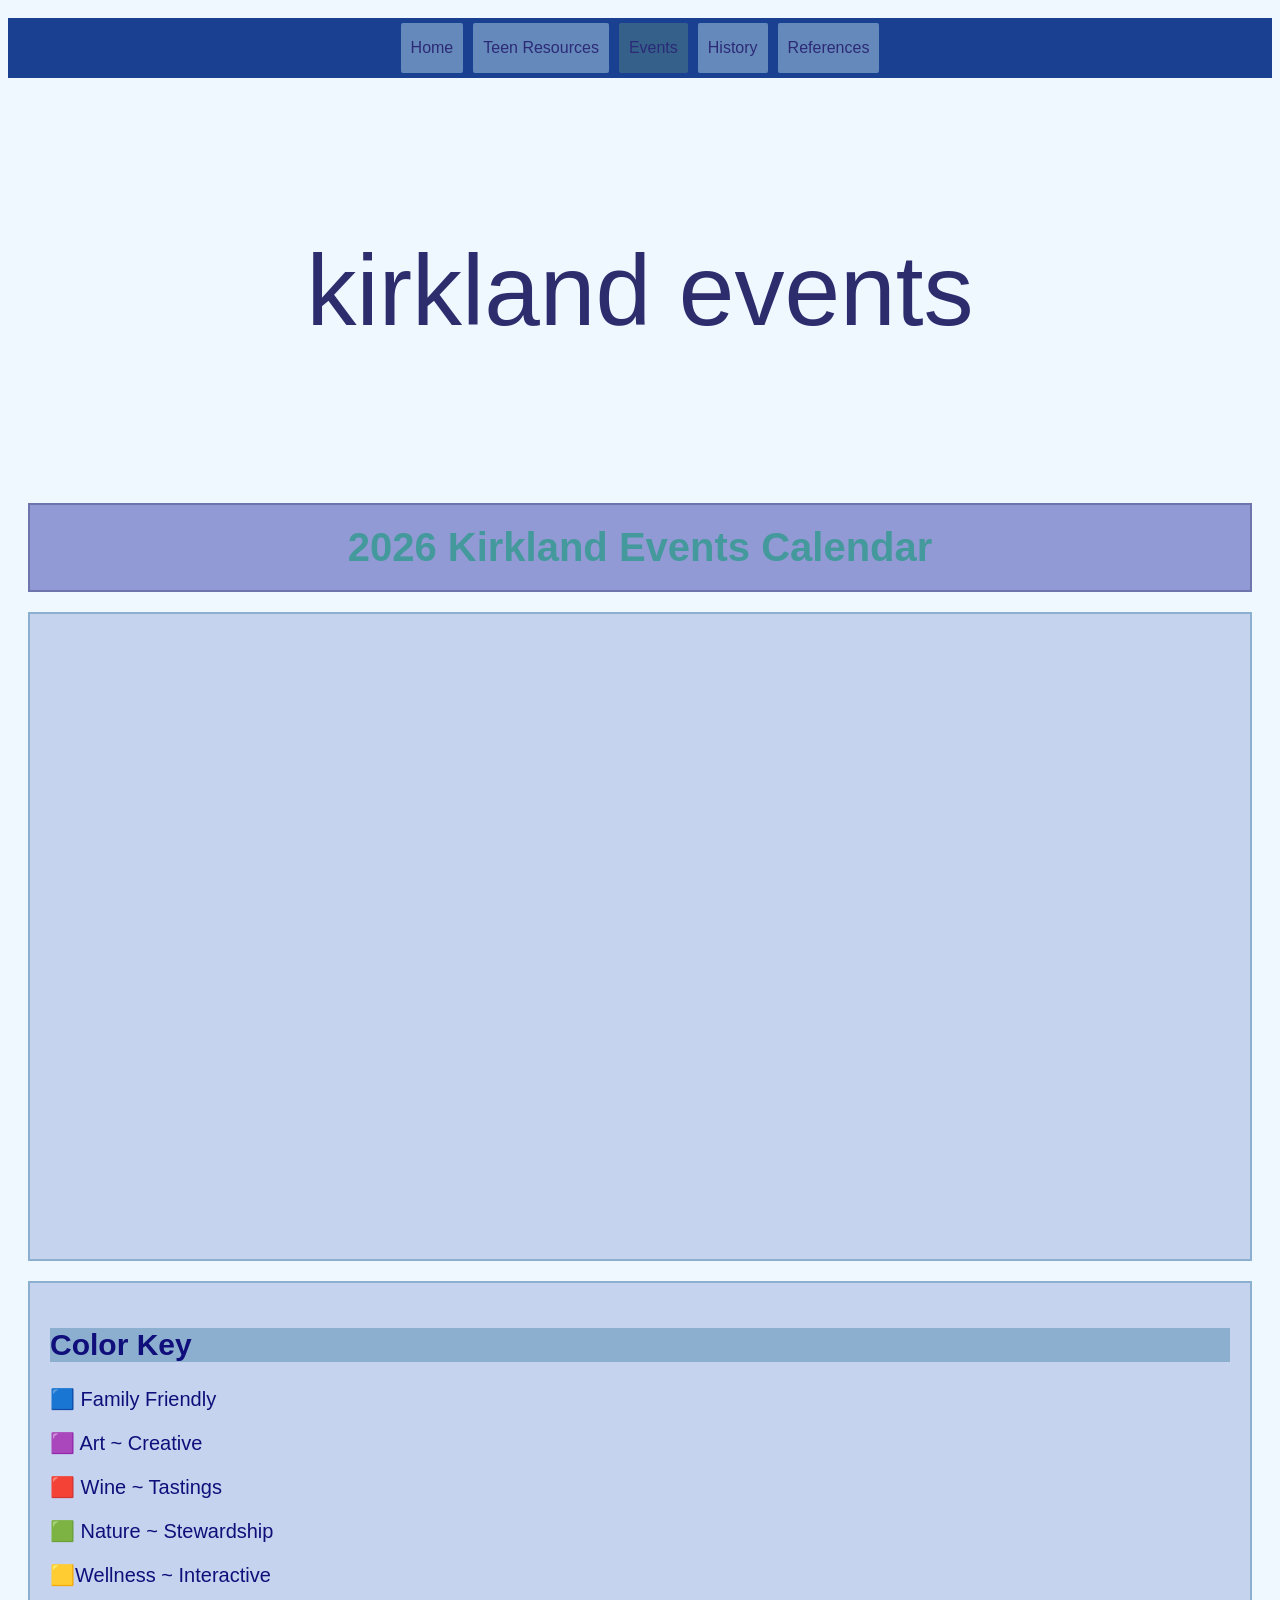
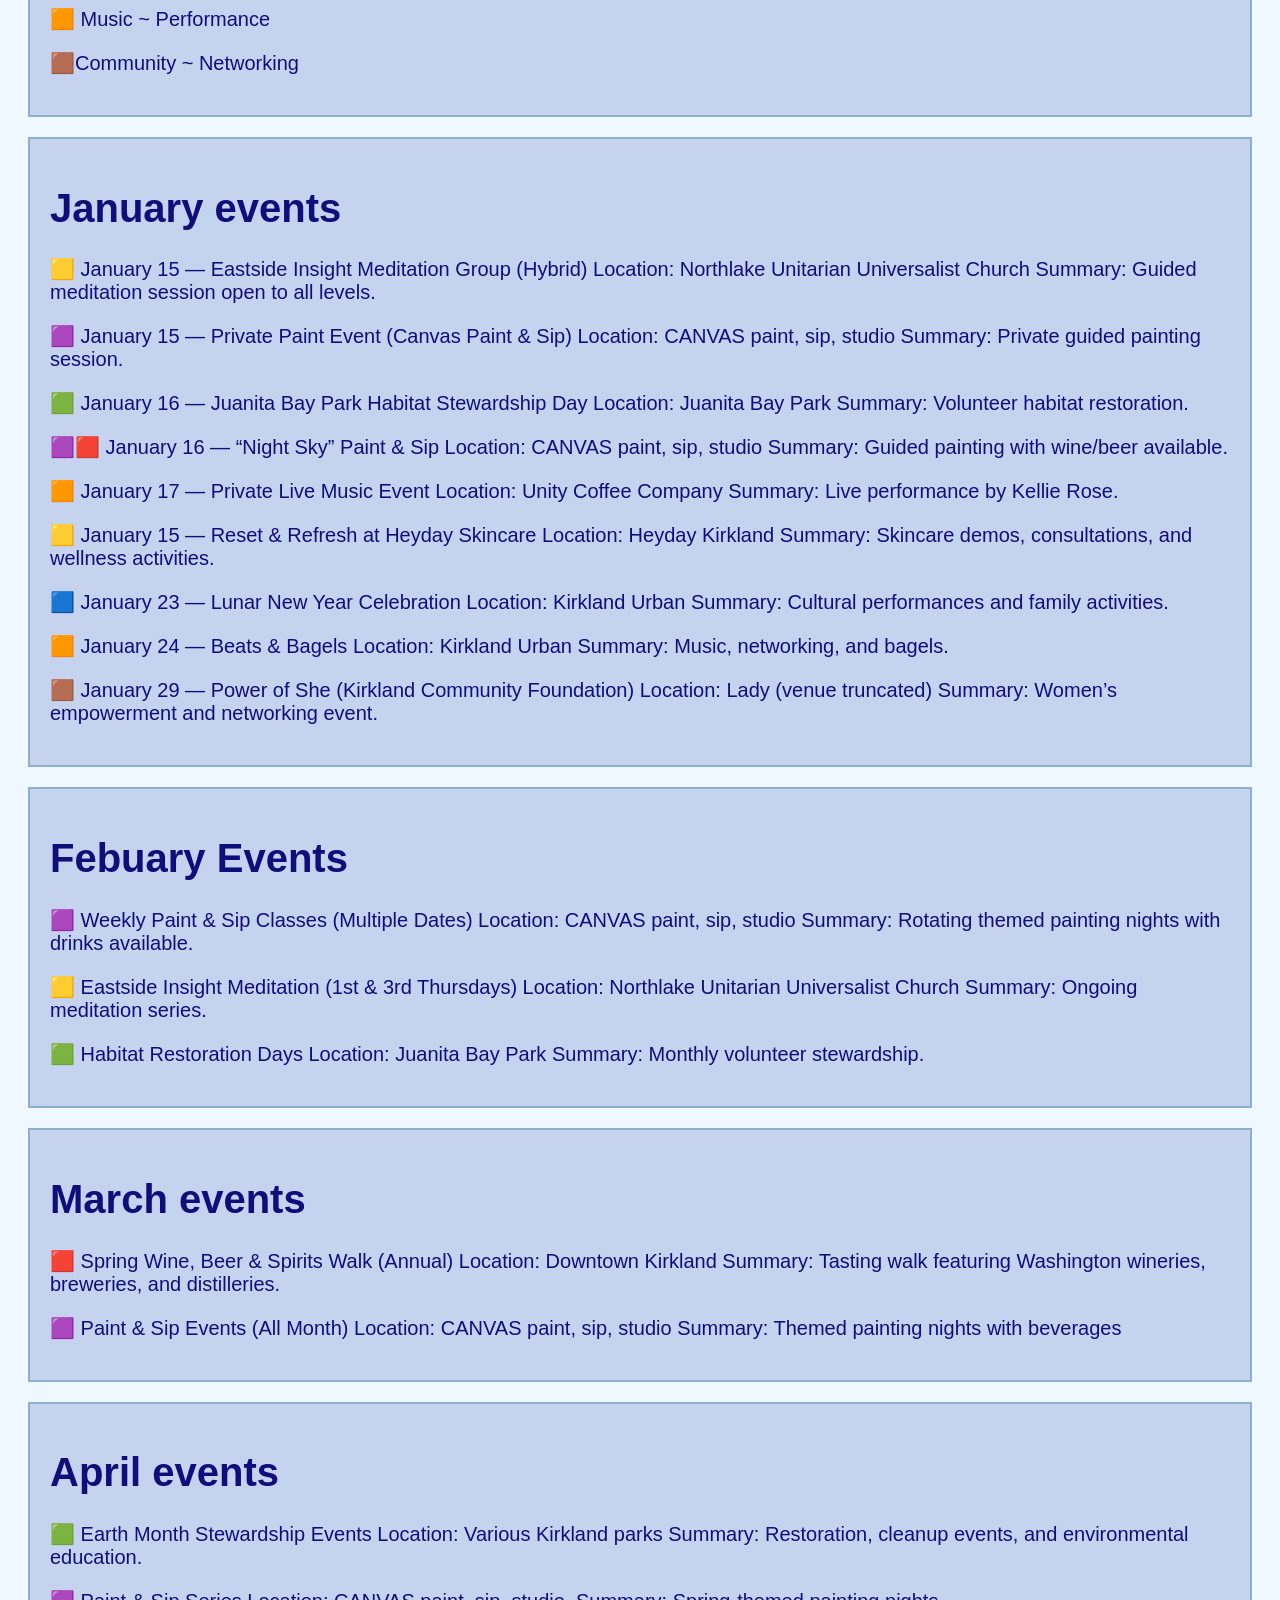
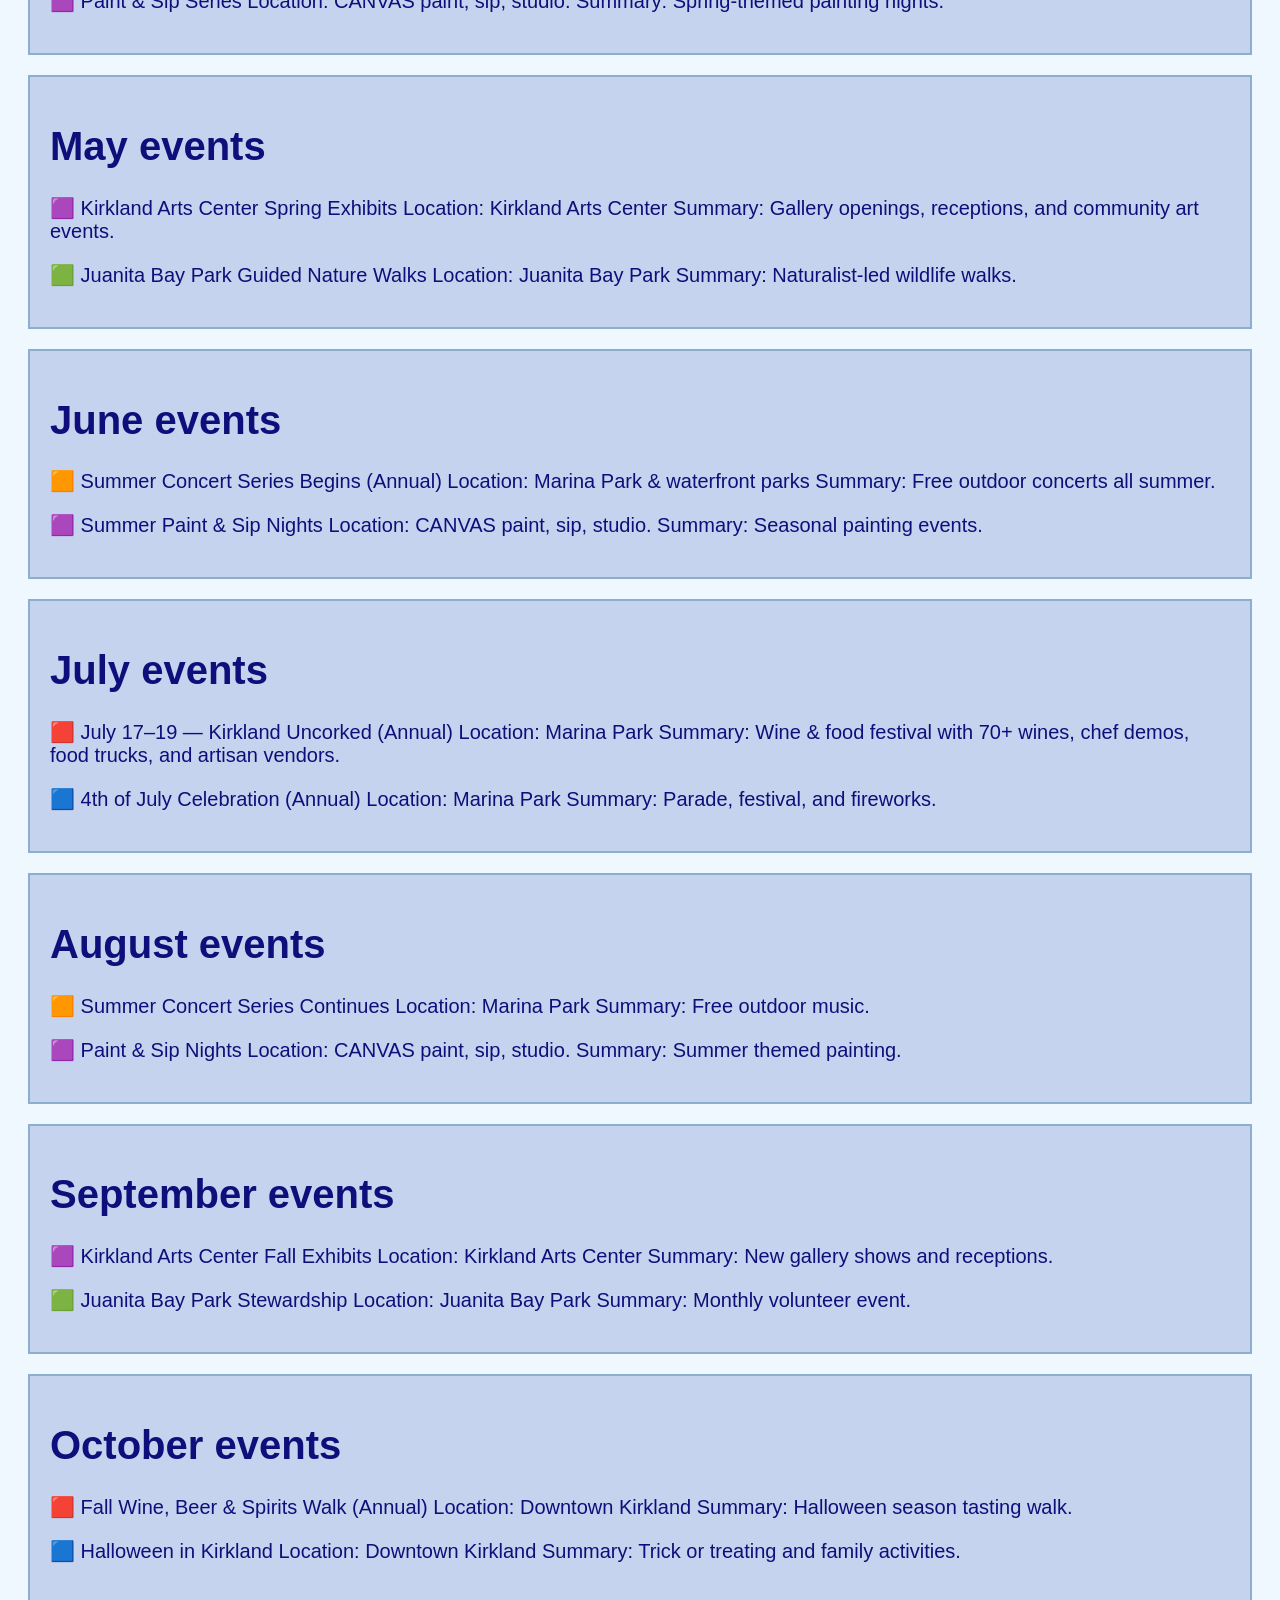
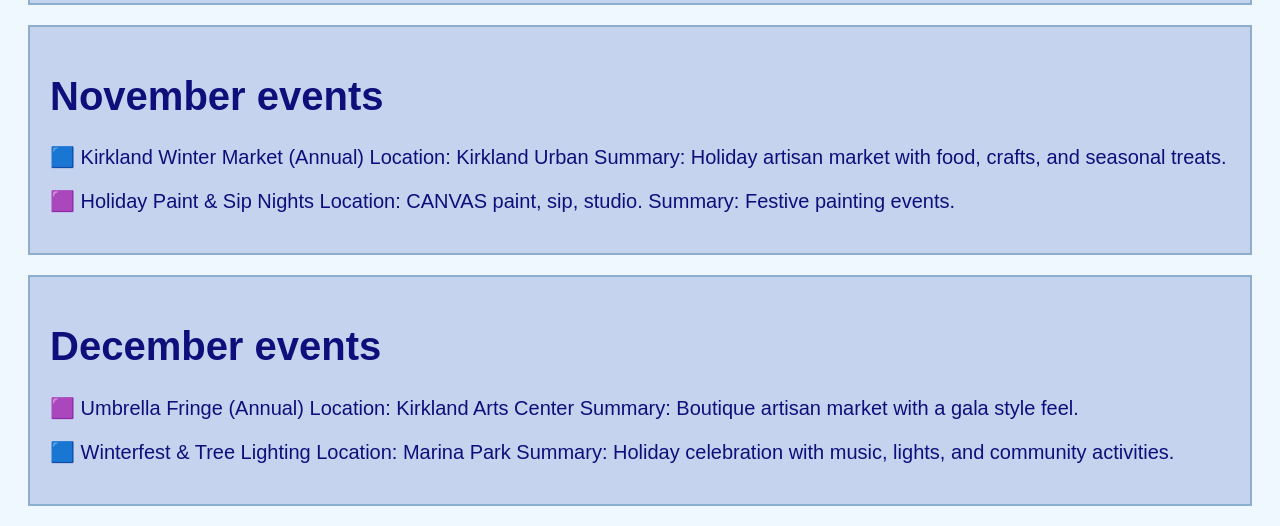
==== commit b2ce030d: "changed kirkland effects title" ====
--- a/events.html
+++ b/events.html
@@ -18,7 +18,7 @@
     </nav>
 
     <div class="title">
-        <p style=margin:0,>KIRKLAND EVENTS</p>
+        <p style=margin:0,>kirkland events</p>
     </div>
     
     <div>
--- a/style.css
+++ b/style.css
@@ -20,7 +20,6 @@
 }
 
 .title {
-    background-color: rgba(82, 79, 233, 0.507);
     color: rgba(12, 11, 85, 0.856);
     border: 0px solid rgb(89, 143, 72);
     margin: 50px;
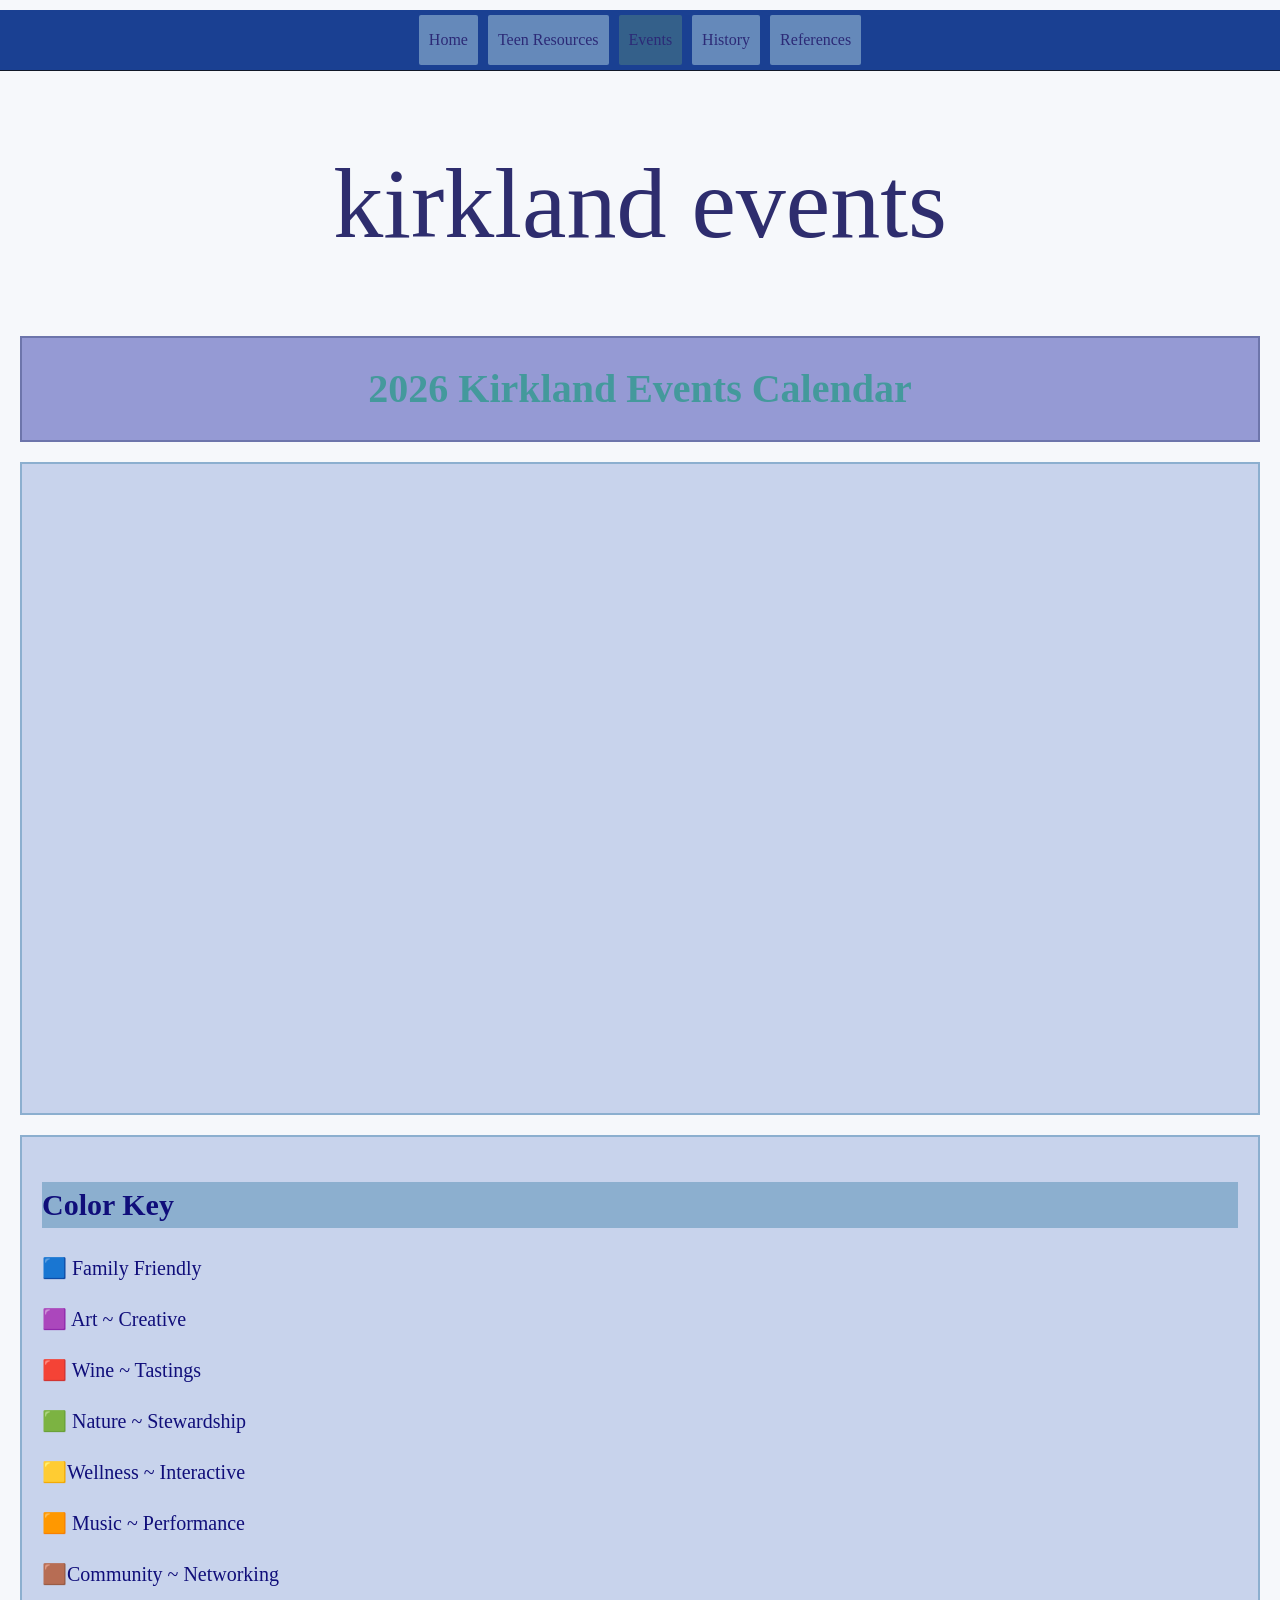
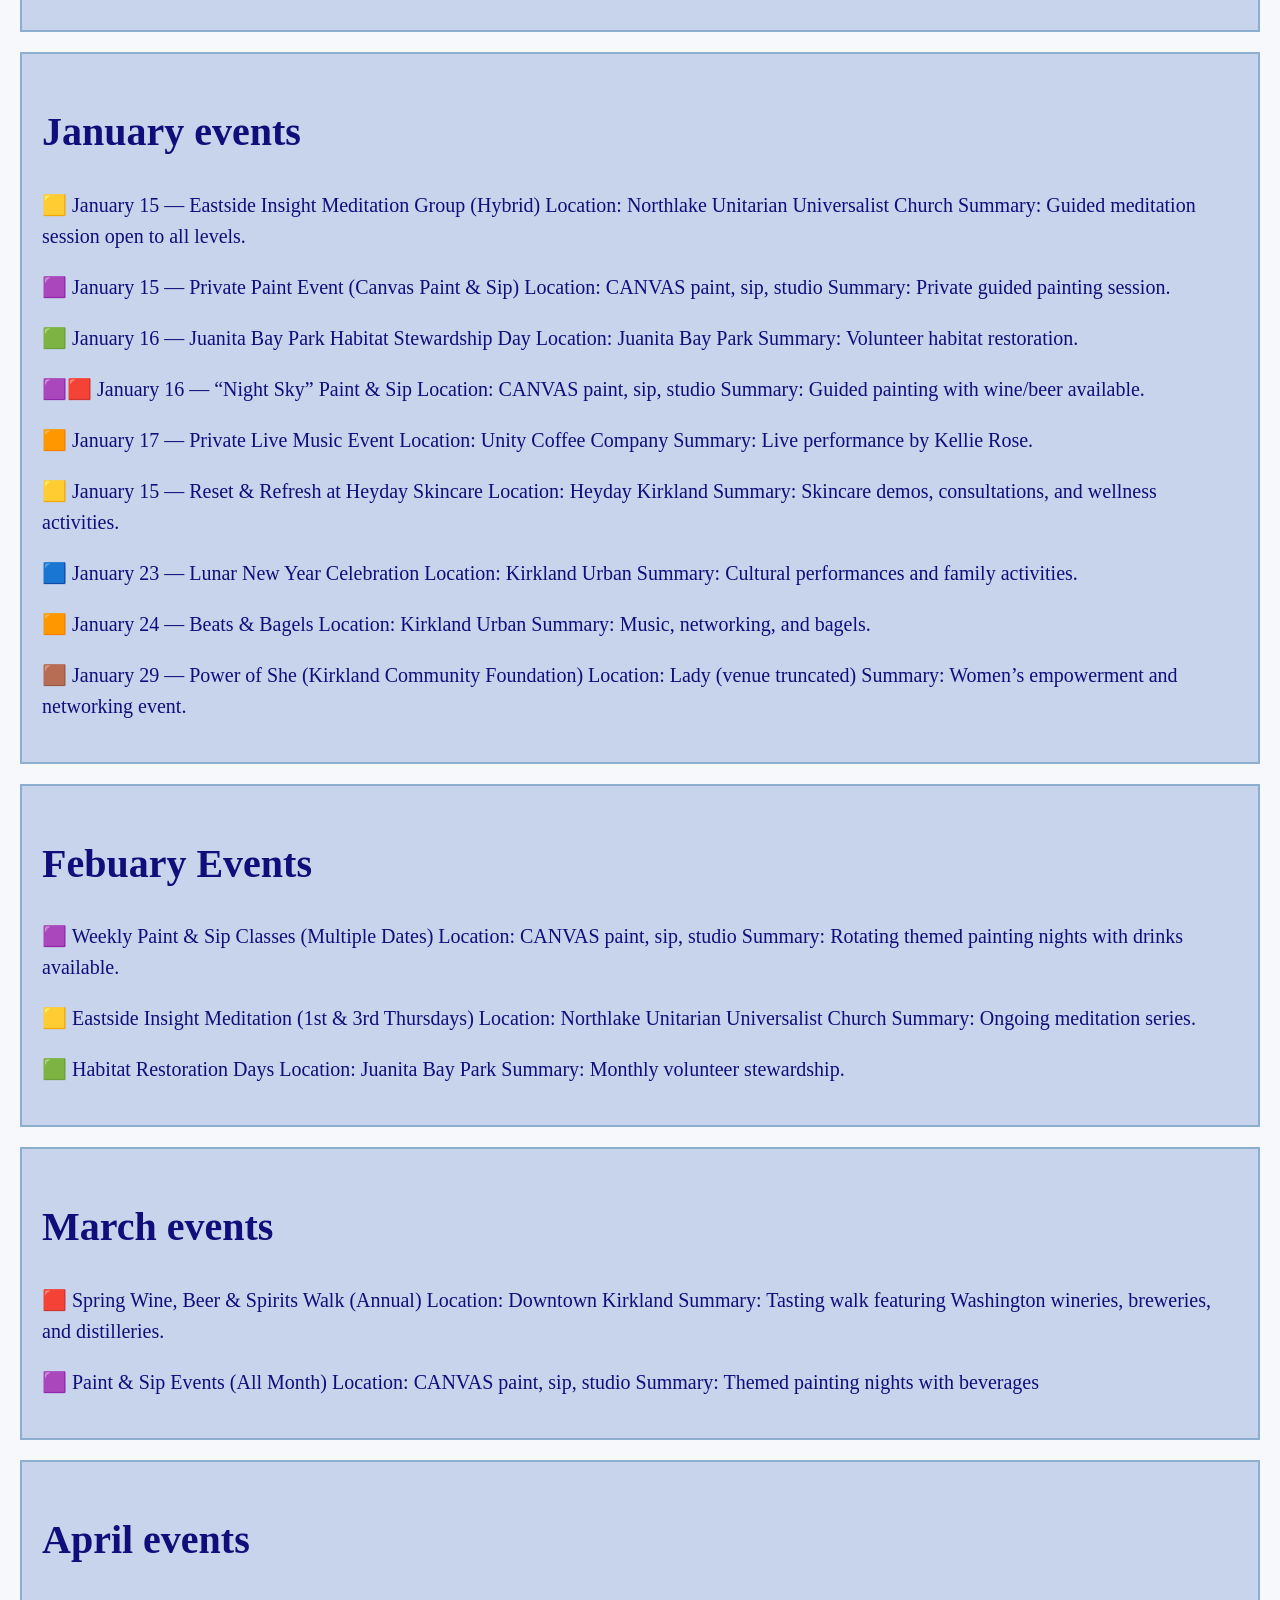
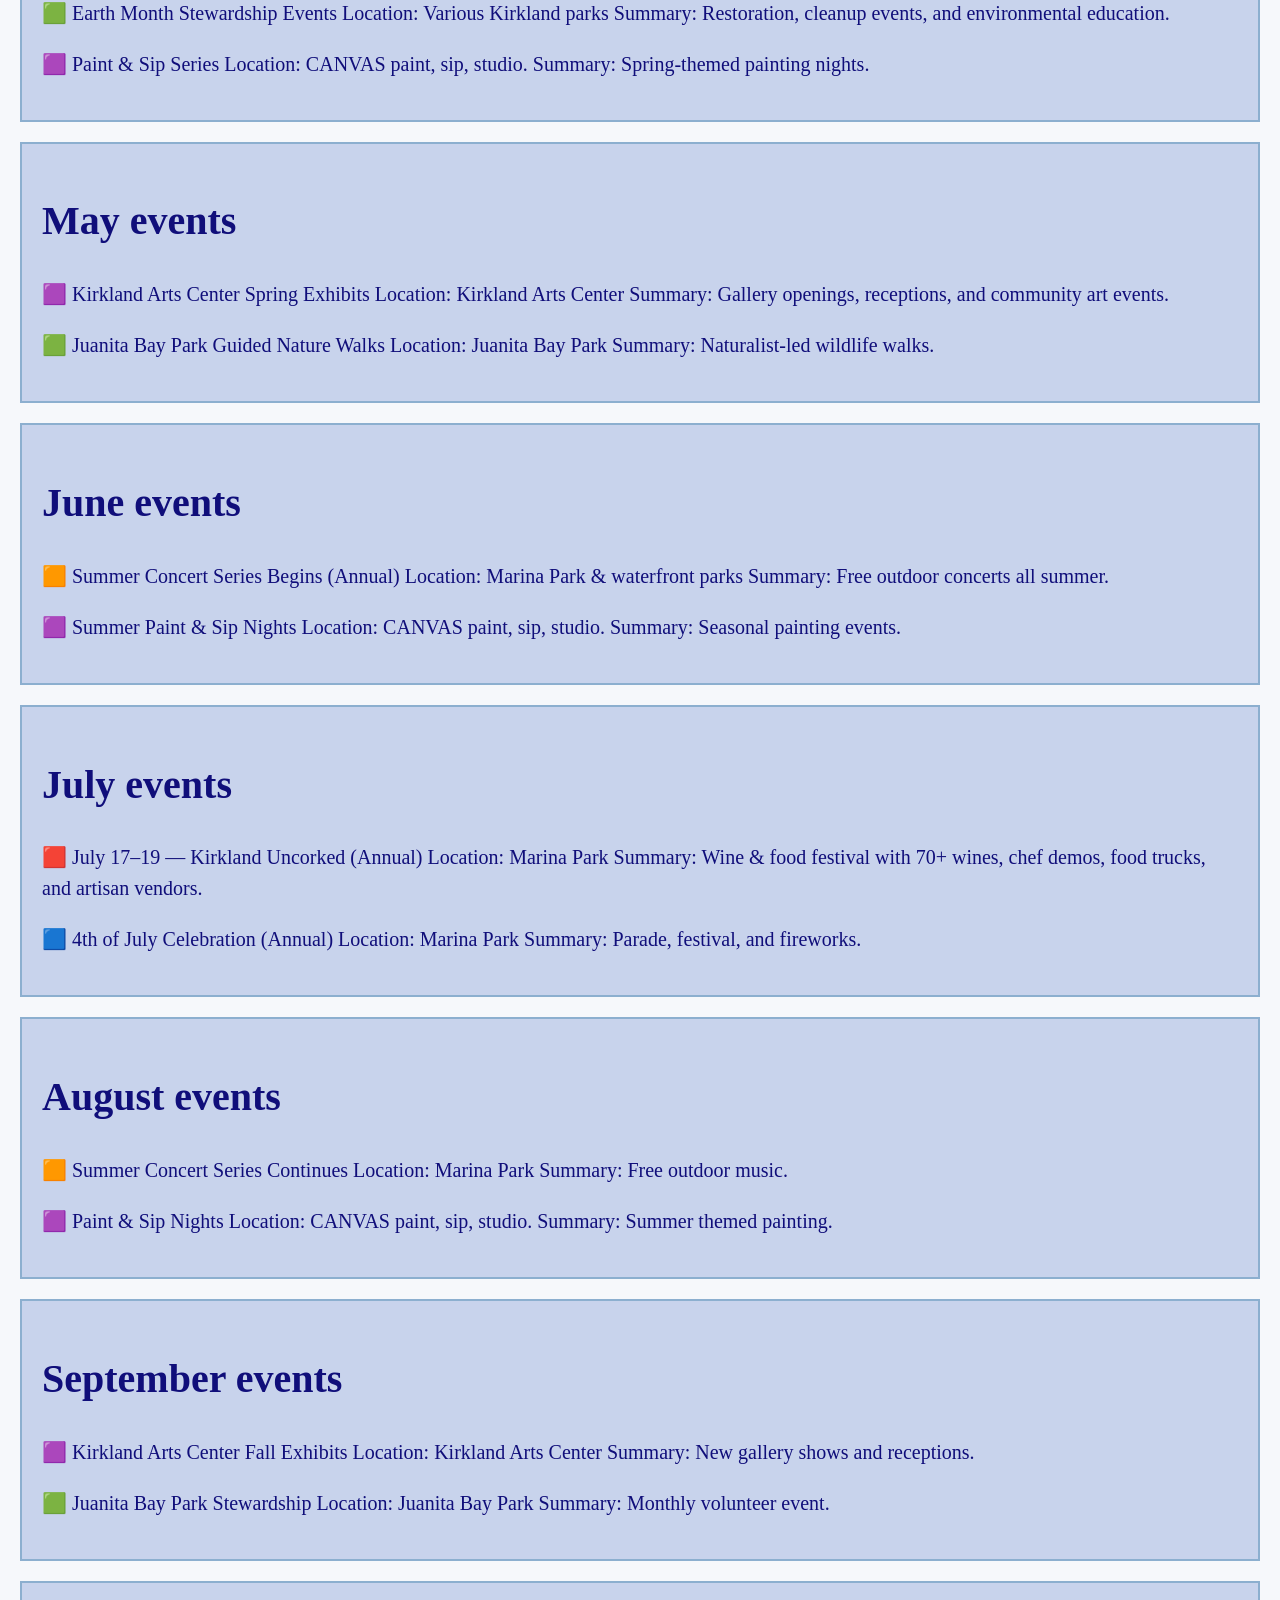
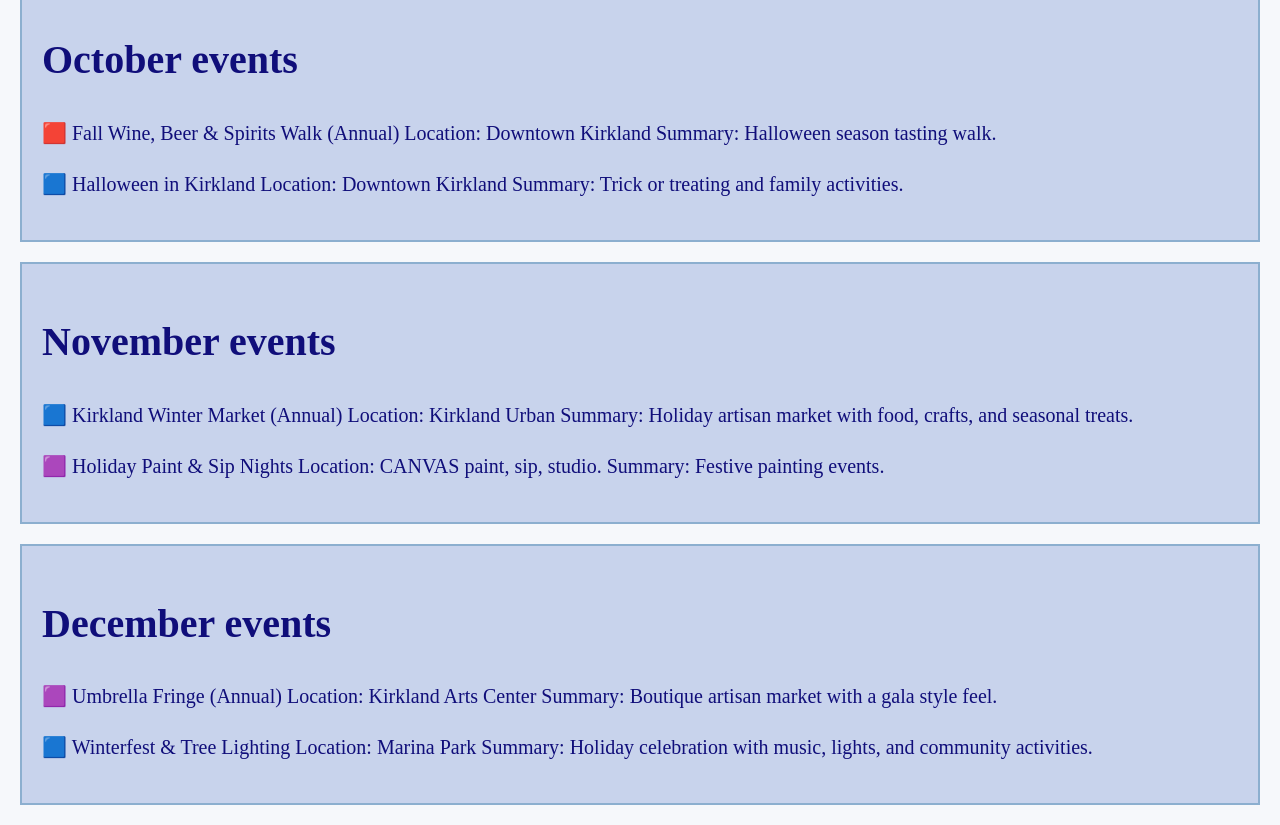
==== commit 1e41a92f: "fixed title in history" ====
--- a/events.html
+++ b/events.html
@@ -18,8 +18,8 @@
     </nav>
 
     <div class="title">
-        <p style=margin:0,>kirkland events</p>
-    </div>
+    <p class="text-effect" style="margin:0;">kirkland events</p>
+</div>
     
     <div>
         <h1 class="subtitle">2026 Kirkland Events Calendar</h1>
--- a/style.css
+++ b/style.css
@@ -182,4 +182,128 @@
   .column {
     width: 100%;
   }
-}+}
+
+:root {
+      --page-max: 980px;
+      --gap: 1rem;
+      --border: #d9dde3;
+      --text: #20252c;
+      --muted: #5a6472;
+      --bg: #f6f8fb;
+      --card: #ffffff;
+      --nav: #1f2a37;
+      --nav-text: #f3f4f6;
+    }
+
+    * {
+      /* box-sizing: border-box; */
+    }
+
+    body {
+      margin: 0;
+      font-family: Georgia, "Times New Roman", serif;
+      color: var(--text);
+      background: var(--bg);
+      line-height: 1.55;
+    }
+
+    .wrap {
+      width: min(var(--page-max), calc(100% - 2rem));
+      margin: 0 auto;
+    }
+
+    nav {
+      background: var(--nav);
+      color: var(--nav-text);
+      border-bottom: 1px solid #111827;
+    }
+
+    .nav-inner {
+      display: flex;
+      align-items: center;
+      justify-content: space-between;
+      gap: 1rem;
+      min-height: 56px;
+    }
+
+    .brand {
+      margin: 0;
+      font-size: 1.15rem;
+      letter-spacing: 0.02em;
+    }
+
+    .menu {
+      list-style: none;
+      margin: 0;
+      padding: 0;
+      display: flex;
+      flex-wrap: wrap;
+      gap: 0.85rem;
+      font-size: 0.95rem;
+    }
+
+    .menu a {
+      color: var(--nav-text);
+      text-decoration: none;
+    }
+
+    main {
+      padding: 1.25rem 0 2rem;
+    }
+
+    article {
+      background: var(--card);
+      border: 1px solid var(--border);
+      border-radius: 6px;
+      padding: 1rem;
+      margin-bottom: 1rem;
+      overflow: hidden;
+    }
+
+    article h2 {
+      margin: 0 0 0.5rem;
+      font-size: 1.35rem;
+      line-height: 1.25;
+    }
+
+    article p {
+      margin: 0 0 0.75rem;
+      color: var(--muted);
+    }
+
+    article p:last-child {
+      margin-bottom: 0;
+    }
+
+    .article-img {
+      width: min(38%, 280px);
+      height: auto;
+      border-radius: 4px;
+      border: 1px solid var(--border);
+      margin: 0 0 var(--gap) var(--gap);
+      float: right;
+    }
+
+    article:nth-of-type(even) .article-img {
+      float: left;
+      margin: 0 var(--gap) var(--gap) 0;
+    }
+
+    footer {
+      padding: 0.5rem 0 2rem;
+      color: #6b7280;
+      font-size: 0.9rem;
+    }
+
+    @media (max-width: 680px) {
+      .article-img,
+      article:nth-of-type(even) .article-img {
+        float: none;
+        display: block;
+        width: 100%;
+        max-width: none;
+        margin: 0 0 var(--gap) 0;
+      }
+    }
+
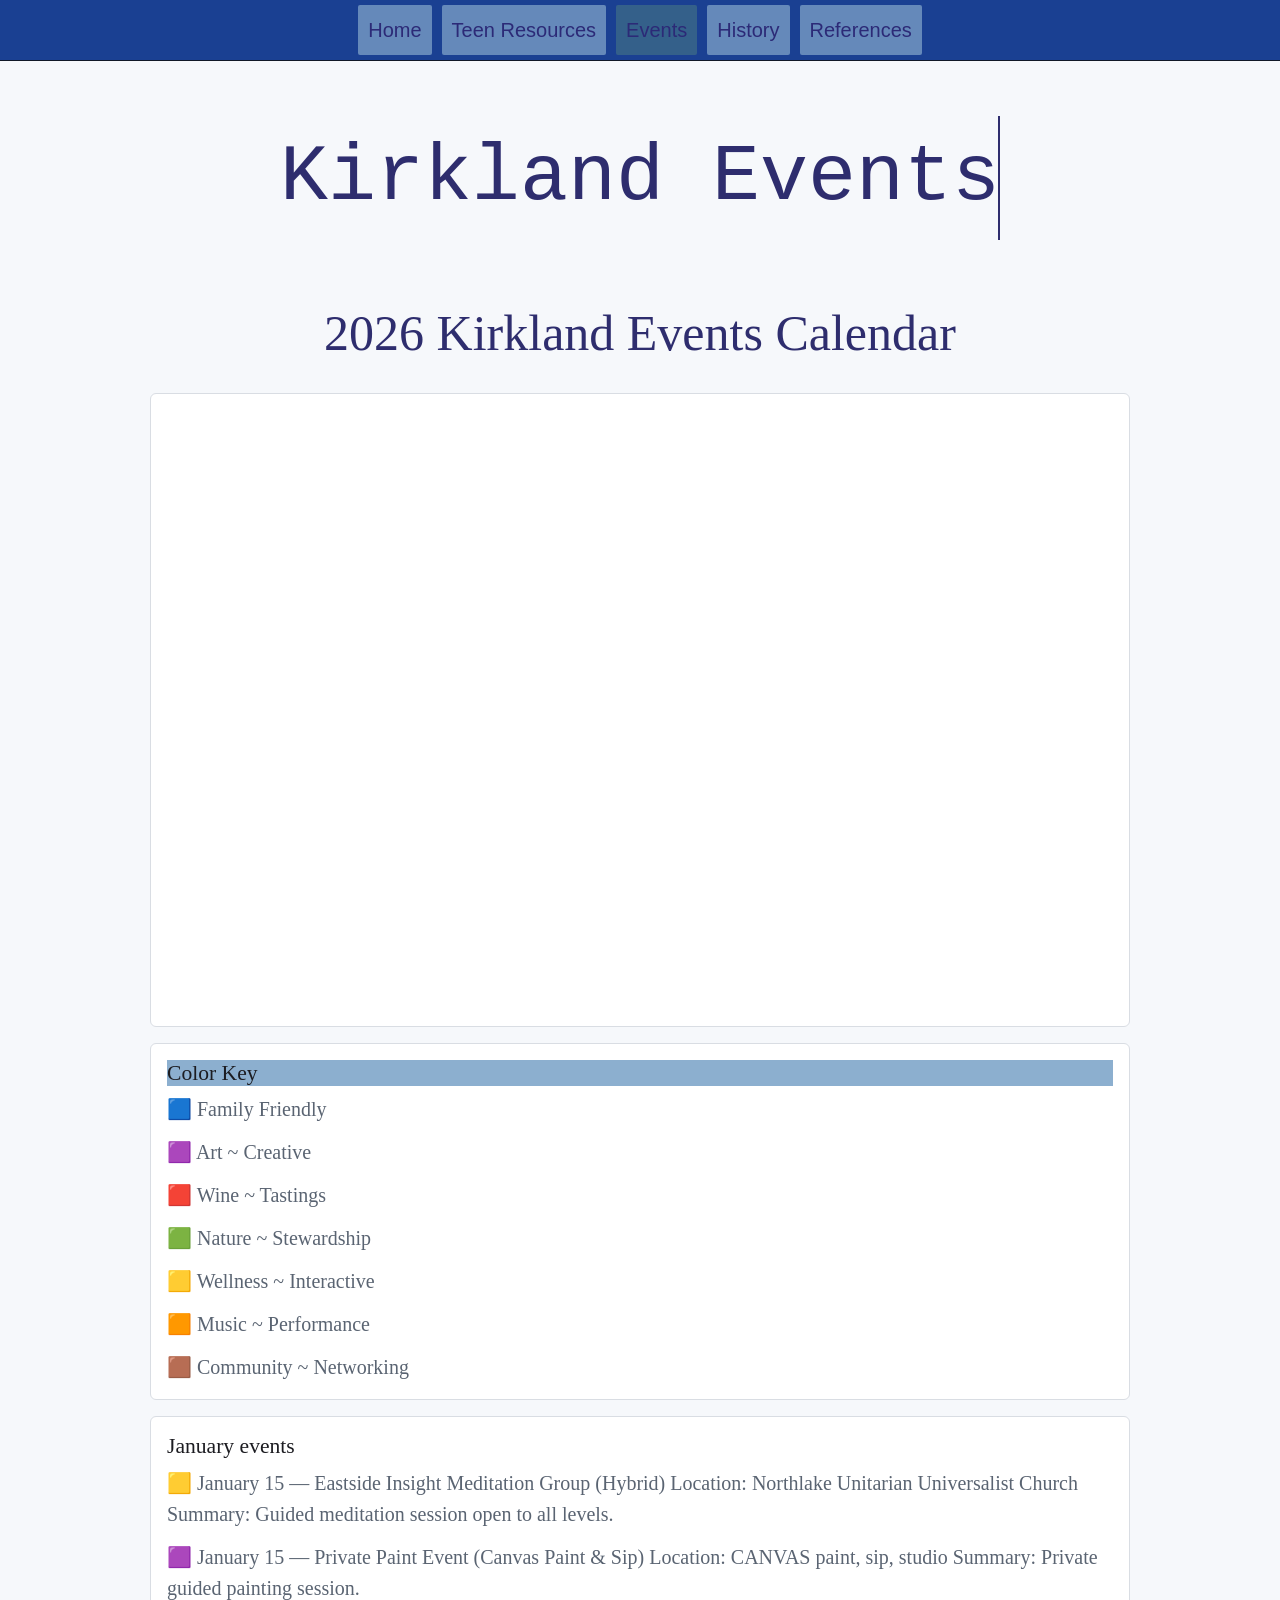
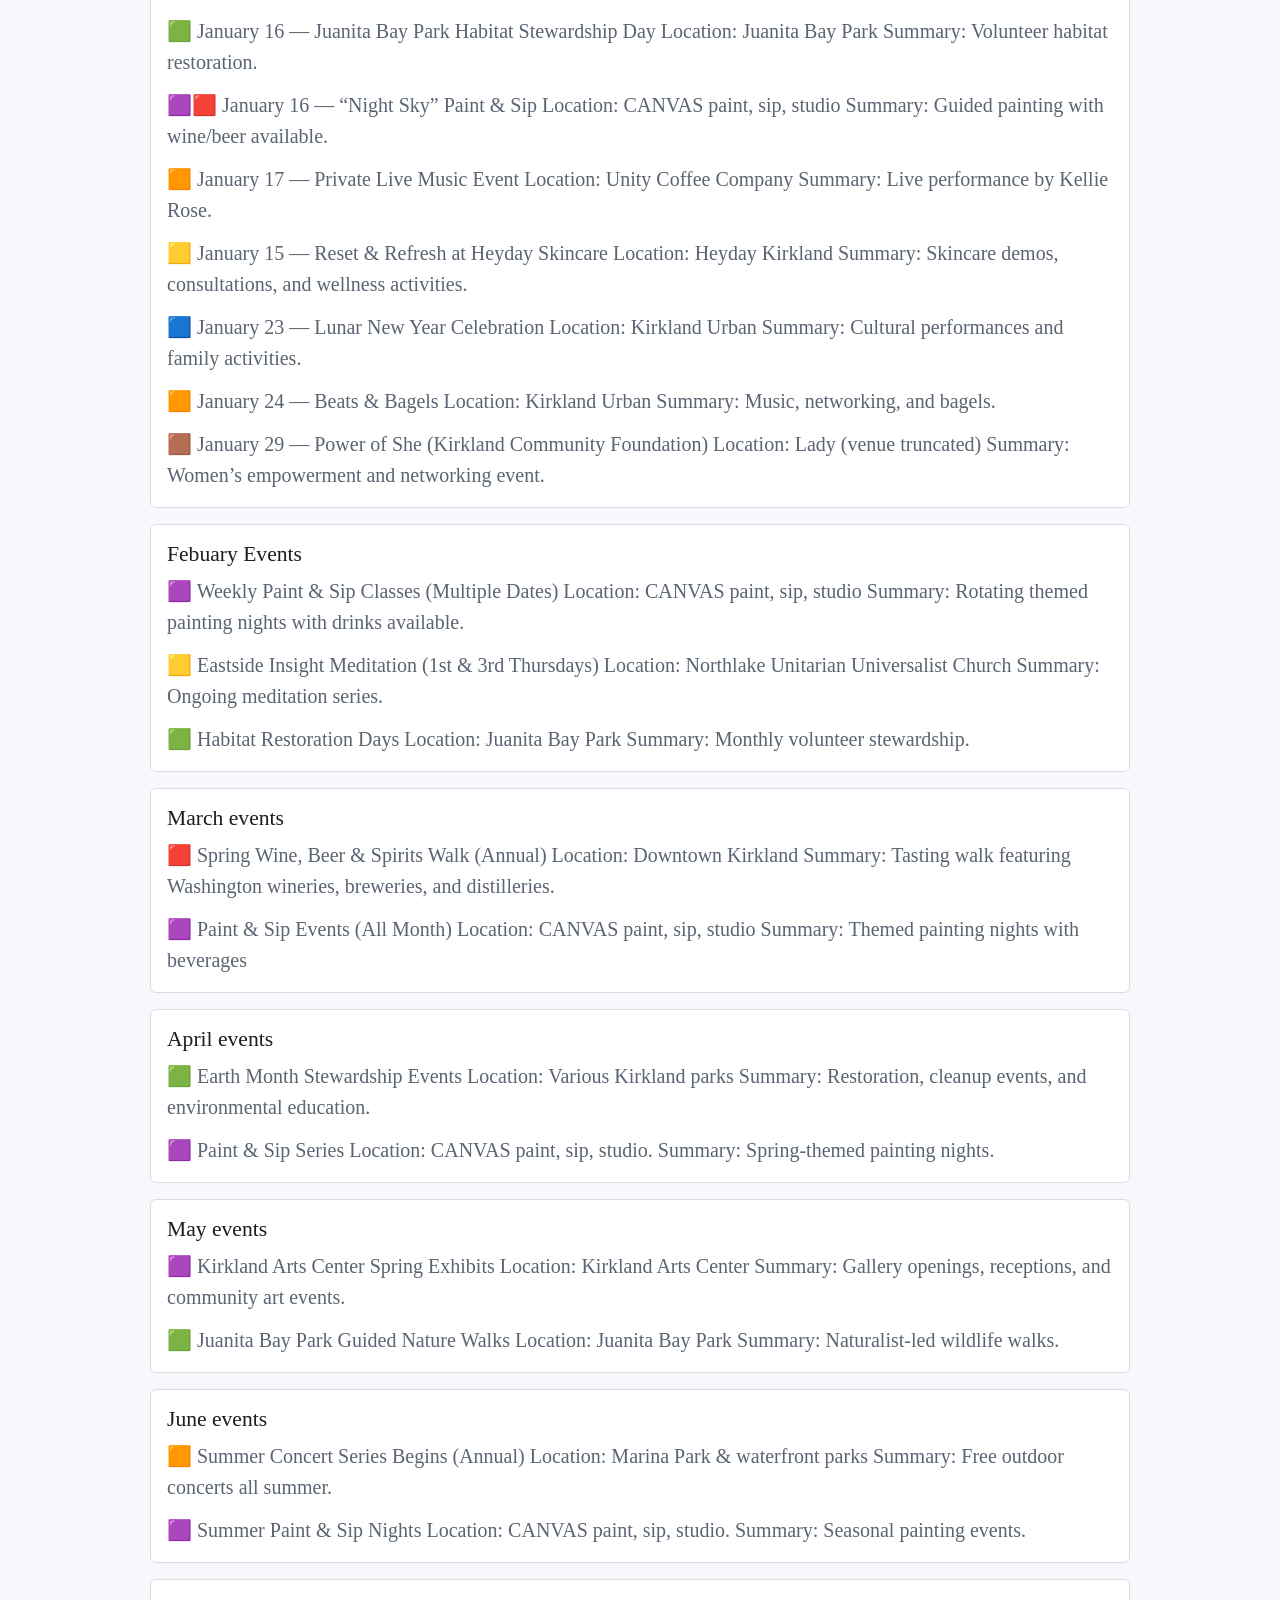
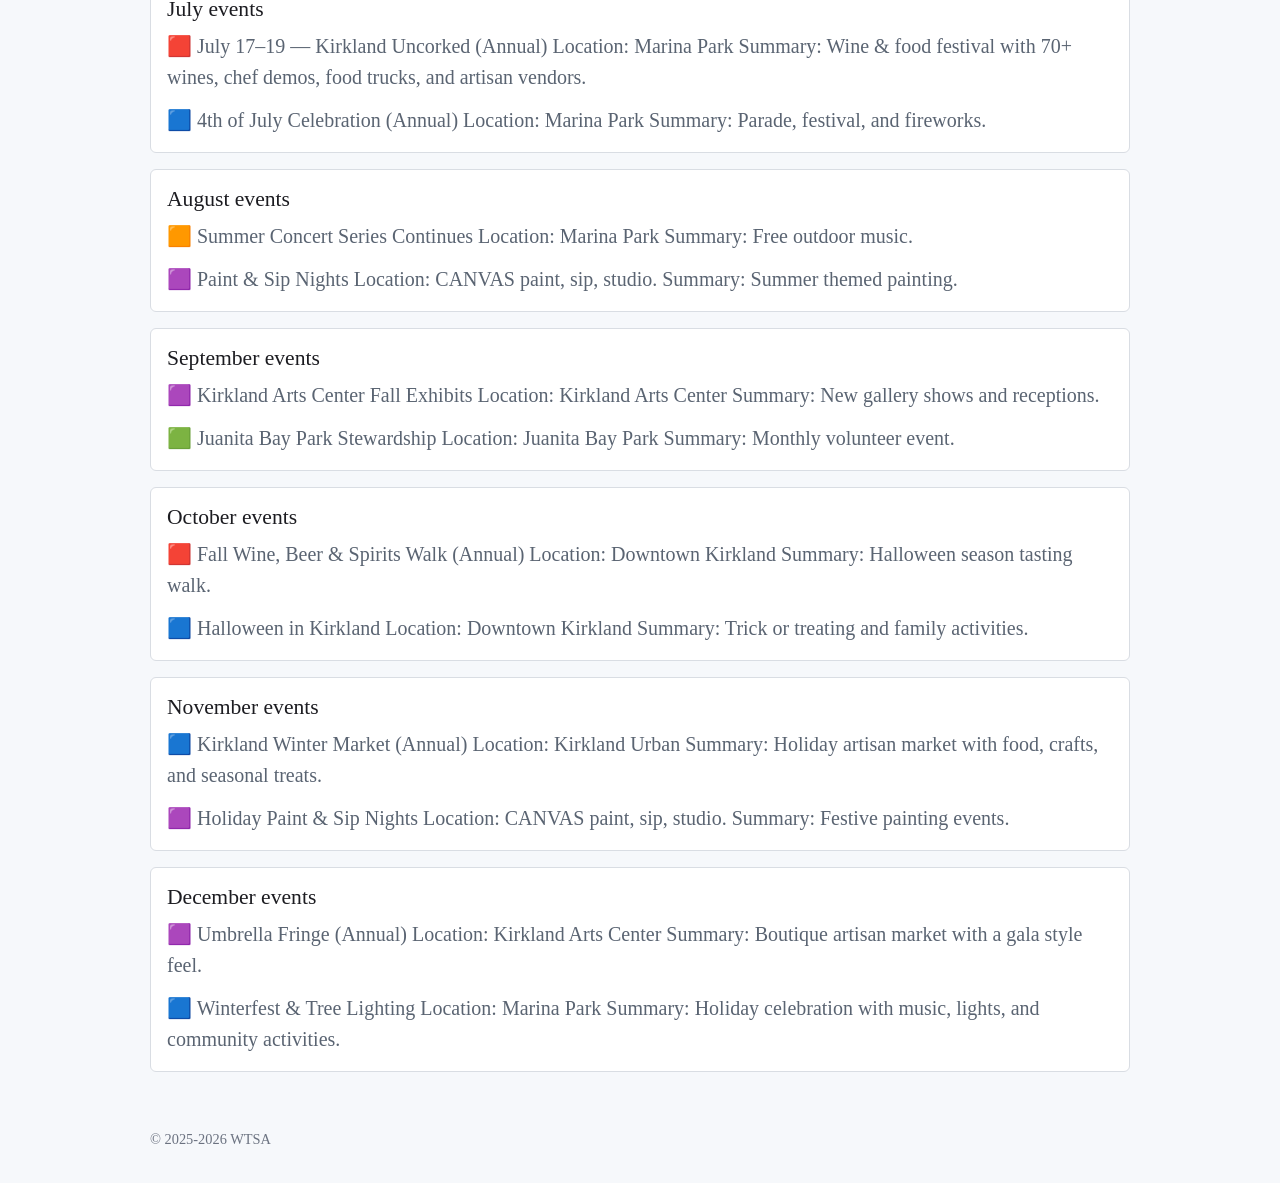
==== commit 20429a57: "Update everything to the same style" ====
--- a/events.html
+++ b/events.html
@@ -2,6 +2,7 @@
 <html>
 
 <head>
+    <link rel="stylesheet" href="timeline/timeline.css">
     <link rel="stylesheet" href="style.css">
 </head>
 
@@ -10,7 +11,7 @@
     <nav class="top-nav">
         <ul>
             <li><a href="index.html">Home</a></li>
-            <li><a href="TeenInfo.html">Teen Resources</a></li>
+            <li><a href="teeninfo.html">Teen Resources</a></li>
             <li><a class="active" href="events.html">Events</a></li>
             <li><a href="history.html">History</a></li>
             <li><a href="resources.html">References</a></li>
@@ -18,37 +19,34 @@
     </nav>
 
     <div class="title">
-    <p class="text-effect" style="margin:0;">kirkland events</p>
-</div>
-    
-    <div>
-        <h1 class="subtitle">2026 Kirkland Events Calendar</h1>
-        <div class="content">
-           <iframe src="https://calendar.google.com/calendar/embed?src=3204a7ecaac8e749531df35b241c43b6140cb4891b4c486dfdf1e88250cc8252%40group.calendar.google.com&ctz=America%2FLos_Angeles" style="border: 0" width="800" height="600" frameborder="0" scrolling="no"></iframe>
-        </div>
-        
-        <div class="content" class="left">
+        <p class="typing-effect len-15">Kirkland Events</p>
+    </div>
+
+    <div class="subheading">2026 Kirkland Events Calendar</div>
+
+    <main class="wrap">
+        <article>
+            <div class="center">
+            <iframe
+                src="https://calendar.google.com/calendar/embed?src=3204a7ecaac8e749531df35b241c43b6140cb4891b4c486dfdf1e88250cc8252%40group.calendar.google.com&ctz=America%2FLos_Angeles"
+                style="border: 0" width="800" height="600" frameborder="0" scrolling="no"></iframe>
+            </div>
+        </article>
+
+        <article>
             <h2 class="color_key">Color Key </h2>
-
             <p class="blue">🟦 Family Friendly</p>
-
             <p class="purple">🟪 Art ~ Creative</p>
-
             <p class="red">🟥 Wine ~ Tastings</p>
-
             <p class="green">🟩 Nature ~ Stewardship</p>
-
-            <p class="yellow">🟨Wellness ~ Interactive</p>
-
+            <p class="yellow">🟨 Wellness ~ Interactive</p>
             <p class="orange">🟧 Music ~ Performance</p>
-
-            <p class="brown">🟫Community ~ Networking</p>
-        </div>
-
-        <div class="content">
-            <h1>January events</h1>
-            <p>
-                🟨 January 15 — Eastside Insight Meditation Group (Hybrid)
+            <p class="brown">🟫 Community ~ Networking</p>
+        </article>
+
+        <article>
+            <h2>January events</h2>
+            <p>🟨 January 15 — Eastside Insight Meditation Group (Hybrid)
                 Location: Northlake Unitarian Universalist Church
                 Summary: Guided meditation session open to all levels.
             </p>
@@ -83,13 +81,12 @@
             <p>🟫 January 29 — Power of She (Kirkland Community Foundation)
                 Location: Lady (venue truncated)
                 Summary: Women’s empowerment and networking event.</p>
-        </div>
-
-        <div class="content">
-            <h1>Febuary Events</h1>
-
-            <p>
-                🟪 Weekly Paint & Sip Classes (Multiple Dates)
+        </article>
+
+        <article>
+            <h2>Febuary Events</h2>
+
+            <p>🟪 Weekly Paint & Sip Classes (Multiple Dates)
                 Location: CANVAS paint, sip, studio
                 Summary: Rotating themed painting nights with drinks available.</p>
 
@@ -100,139 +97,116 @@
             <p>🟩 Habitat Restoration Days
                 Location: Juanita Bay Park
                 Summary: Monthly volunteer stewardship.</p>
-        </div>
-        <div class="content">
-            <h1>March events</h1>
-
-            <p>
-                🟥 Spring Wine, Beer & Spirits Walk (Annual)
+        </article>
+
+        <article>
+            <h2>March events</h2>
+
+            <p>🟥 Spring Wine, Beer & Spirits Walk (Annual)
                 Location: Downtown Kirkland
                 Summary: Tasting walk featuring Washington wineries, breweries, and distilleries.</p>
 
             <p>🟪 Paint & Sip Events (All Month)
                 Location: CANVAS paint, sip, studio
-                Summary: Themed painting nights with beverages
-
-            </p>
-        </div>
-
-        <div class="content">
-            <h1>April events</h1>
-
-            <p>
-                🟩 Earth Month Stewardship Events
+                Summary: Themed painting nights with beverages</p>
+        </article>
+
+        <article>
+            <h2>April events</h2>
+
+            <p>🟩 Earth Month Stewardship Events
                 Location: Various Kirkland parks
-                Summary: Restoration, cleanup events, and environmental education.
-            </p>
+                Summary: Restoration, cleanup events, and environmental education.</p>
             <p>🟪 Paint & Sip Series
                 Location: CANVAS paint, sip, studio.
-                Summary: Spring‑themed painting nights.
-            </p>
-        </div>
-
-        <div class="content">
-            <h1>May events</h1>
-
-            <p>
-                🟪 Kirkland Arts Center Spring Exhibits
+                Summary: Spring‑themed painting nights.</p>
+        </article>
+
+        <article>
+            <h2>May events</h2>
+
+            <p>🟪 Kirkland Arts Center Spring Exhibits
                 Location: Kirkland Arts Center
-                Summary: Gallery openings, receptions, and community art events.
-            </p>
-            <p>
-                🟩 Juanita Bay Park Guided Nature Walks
-                Location: Juanita Bay Park
-                Summary: Naturalist‑led wildlife walks.
-            </p>
-        </div>
-
-        <div class="content">
-            <h1>June events</h1>
-            <p>
-                🟧 Summer Concert Series Begins (Annual)
+                Summary: Gallery openings, receptions, and community art events.</p>
+            <p>🟩 Juanita Bay Park Guided Nature Walks
+                Location: Juanita Bay Park
+                Summary: Naturalist‑led wildlife walks.</p>
+        </article>
+
+        <article>
+            <h2>June events</h2>
+            <p>🟧 Summer Concert Series Begins (Annual)
                 Location: Marina Park & waterfront parks
-                Summary: Free outdoor concerts all summer.
-            </p>
-            <p>
-                🟪 Summer Paint & Sip Nights
-                Location: CANVAS paint, sip, studio.
-                Summary: Seasonal painting events.
-            </p>
-        </div>
-
-        <div class="content">
-            <h1>July events</h1>
-            <p>
-                🟥 July 17–19 — Kirkland Uncorked (Annual)
-                Location: Marina Park
-                Summary: Wine & food festival with 70+ wines, chef demos, food trucks, and artisan vendors.
-            </p>
-            <p>
-                🟦 4th of July Celebration (Annual)
-                Location: Marina Park
-                Summary: Parade, festival, and fireworks.
-            </p>
-        </div>
-
-        <div class="content">
-            <h1> August events</h1>
-            <p>
-                🟧 Summer Concert Series Continues
+                Summary: Free outdoor concerts all summer.</p>
+            <p>🟪 Summer Paint & Sip Nights
+                Location: CANVAS paint, sip, studio.
+                Summary: Seasonal painting events.</p>
+        </article>
+
+        <article>
+            <h2>July events</h2>
+            <p>🟥 July 17–19 — Kirkland Uncorked (Annual)
+                Location: Marina Park
+                Summary: Wine & food festival with 70+ wines, chef demos, food trucks, and artisan vendors.</p>
+            <p>🟦 4th of July Celebration (Annual)
+                Location: Marina Park
+                Summary: Parade, festival, and fireworks.</p>
+        </article>
+
+        <article>
+            <h2> August events</h2>
+            <p>🟧 Summer Concert Series Continues
                 Location: Marina Park
                 Summary: Free outdoor music.</p>
 
             <p>🟪 Paint & Sip Nights
                 Location: CANVAS paint, sip, studio.
                 Summary: Summer themed painting.</p>
-        </div>
-
-        <div class="content">
-            <h1>September events</h1>
-            <p>
-                🟪 Kirkland Arts Center Fall Exhibits
+        </article>
+
+        <article>
+            <h2>September events</h2>
+            <p>🟪 Kirkland Arts Center Fall Exhibits
                 Location: Kirkland Arts Center
-                Summary: New gallery shows and receptions.
-            </p>
-            <p>
-                🟩 Juanita Bay Park Stewardship
-                Location: Juanita Bay Park
-                Summary: Monthly volunteer event.
-            </p>
-        </div>
-
-        <div class="content">
-            <h1>October events</h1>
+                Summary: New gallery shows and receptions.</p>
+            <p>🟩 Juanita Bay Park Stewardship
+                Location: Juanita Bay Park
+                Summary: Monthly volunteer event.</p>
+        </article>
+
+        <article>
+            <h2>October events</h2>
             <p>🟥 Fall Wine, Beer & Spirits Walk (Annual)
                 Location: Downtown Kirkland
-                Summary: Halloween season tasting walk.
-            </p>
+                Summary: Halloween season tasting walk.</p>
             <p>🟦 Halloween in Kirkland
                 Location: Downtown Kirkland
-                Summary: Trick or treating and family activities.
-            </p>
-        </div>
-
-        <div class="content">
-            <h1>November events</h1>
+                Summary: Trick or treating and family activities.</p>
+        </article>
+
+        <article>
+            <h2>November events</h2>
             <p>🟦 Kirkland Winter Market (Annual)
                 Location: Kirkland Urban
-                Summary: Holiday artisan market with food, crafts, and seasonal treats.
-            </p>
+                Summary: Holiday artisan market with food, crafts, and seasonal treats.</p>
             <p>🟪 Holiday Paint & Sip Nights
                 Location: CANVAS paint, sip, studio.
                 Summary: Festive painting events.</p>
-        </div>
-        <div class="content">
-            <h1>December events</h1>
+        </article>
+
+        <article>
+            <h2>December events</h2>
             <p>🟪 Umbrella Fringe (Annual)
                 Location: Kirkland Arts Center
-                Summary: Boutique artisan market with a gala style feel.
-            </p>
+                Summary: Boutique artisan market with a gala style feel.</p>
             <p>🟦 Winterfest & Tree Lighting
                 Location: Marina Park
                 Summary: Holiday celebration with music, lights, and community activities.</p>
-        </div>
-    </div>
+        </article>
+    </main>
+
+    <footer class="wrap">© 2025-2026 WTSA</footer>
 
 </body>
 
-</html>
+</html>
--- a/timeline/timeline.css
+++ b/timeline/timeline.css
@@ -0,0 +1 @@
+@import url("https://fonts.googleapis.com/css?family=Playfair+Display:700,900|Fira+Sans:400,400italic");*,*::after,*::before{box-sizing:inherit}*{font:inherit}html,body,div,span,applet,object,iframe,h1,h2,h3,h4,h5,h6,p,blockquote,pre,a,abbr,acronym,address,big,cite,code,del,dfn,em,img,ins,kbd,q,s,samp,small,strike,strong,sub,sup,tt,var,b,u,i,center,dl,dt,dd,ol,ul,li,fieldset,form,label,legend,table,caption,tbody,tfoot,thead,tr,th,td,article,aside,canvas,details,embed,figure,figcaption,footer,header,hgroup,menu,nav,output,ruby,section,summary,time,mark,audio,video,hr{margin:0;padding:0;border:0}html{box-sizing:border-box}body{background-color:hsl(0, 0%, 100%);background-color:var(--color-bg, white)}article,aside,details,figcaption,figure,footer,header,hgroup,menu,nav,section,main,form legend{display:block}ol,ul{list-style:none}blockquote,q{quotes:none}button,input,textarea,select{margin:0}.btn,.form-control,.link,.reset{background-color:transparent;padding:0;border:0;border-radius:0;color:inherit;line-height:inherit;-webkit-appearance:none;-moz-appearance:none;appearance:none}select.form-control::-ms-expand{display:none}textarea{resize:vertical;overflow:auto;vertical-align:top}input::-ms-clear{display:none}table{border-collapse:collapse;border-spacing:0}img,video,svg{max-width:100%}[data-theme]{background-color:hsl(0, 0%, 100%);background-color:var(--color-bg, #fff);color:hsl(240, 4%, 20%);color:var(--color-contrast-high, #313135)}:root{--space-unit:  1em;--space-xxxxs: calc(0.125*var(--space-unit));--space-xxxs:  calc(0.25*var(--space-unit));--space-xxs:   calc(0.375*var(--space-unit));--space-xs:    calc(0.5*var(--space-unit));--space-sm:    calc(0.75*var(--space-unit));--space-md:    calc(1.25*var(--space-unit));--space-lg:    calc(2*var(--space-unit));--space-xl:    calc(3.25*var(--space-unit));--space-xxl:   calc(5.25*var(--space-unit));--space-xxxl:  calc(8.5*var(--space-unit));--space-xxxxl: calc(13.75*var(--space-unit));--component-padding: var(--space-md)}:root{--max-width-xxs: 32rem;--max-width-xs:  38rem;--max-width-sm:  48rem;--max-width-md:  64rem;--max-width-lg:  80rem;--max-width-xl:  90rem;--max-width-xxl: 120rem}.container{width:calc(100% - 1.25em);width:calc(100% - 2*var(--component-padding));margin-left:auto;margin-right:auto}.max-width-xxs{max-width:32rem;max-width:var(--max-width-xxs)}.max-width-xs{max-width:38rem;max-width:var(--max-width-xs)}.max-width-sm{max-width:48rem;max-width:var(--max-width-sm)}.max-width-md{max-width:64rem;max-width:var(--max-width-md)}.max-width-lg{max-width:80rem;max-width:var(--max-width-lg)}.max-width-xl{max-width:90rem;max-width:var(--max-width-xl)}.max-width-xxl{max-width:120rem;max-width:var(--max-width-xxl)}.max-width-adaptive-sm{max-width:38rem;max-width:var(--max-width-xs)}@media (min-width: 64rem){.max-width-adaptive-sm{max-width:48rem;max-width:var(--max-width-sm)}}.max-width-adaptive-md{max-width:38rem;max-width:var(--max-width-xs)}@media (min-width: 64rem){.max-width-adaptive-md{max-width:64rem;max-width:var(--max-width-md)}}.max-width-adaptive,.max-width-adaptive-lg{max-width:38rem;max-width:var(--max-width-xs)}@media (min-width: 64rem){.max-width-adaptive,.max-width-adaptive-lg{max-width:64rem;max-width:var(--max-width-md)}}@media (min-width: 90rem){.max-width-adaptive,.max-width-adaptive-lg{max-width:80rem;max-width:var(--max-width-lg)}}.max-width-adaptive-xl{max-width:38rem;max-width:var(--max-width-xs)}@media (min-width: 64rem){.max-width-adaptive-xl{max-width:64rem;max-width:var(--max-width-md)}}@media (min-width: 90rem){.max-width-adaptive-xl{max-width:90rem;max-width:var(--max-width-xl)}}.grid{--grid-gap: 0px;display:-ms-flexbox;display:flex;-ms-flex-wrap:wrap;flex-wrap:wrap}.grid>*{-ms-flex-preferred-size:100%;flex-basis:100%}[class*="grid-gap"]{margin-bottom:1em * -1;margin-bottom:calc(var(--grid-gap, 1em)*-1);margin-right:1em * -1;margin-right:calc(var(--grid-gap, 1em)*-1)}[class*="grid-gap"]>*{margin-bottom:1em;margin-bottom:var(--grid-gap, 1em);margin-right:1em;margin-right:var(--grid-gap, 1em)}.grid-gap-xxxxs{--grid-gap: var(--space-xxxxs)}.grid-gap-xxxs{--grid-gap: var(--space-xxxs)}.grid-gap-xxs{--grid-gap: var(--space-xxs)}.grid-gap-xs{--grid-gap: var(--space-xs)}.grid-gap-sm{--grid-gap: var(--space-sm)}.grid-gap-md{--grid-gap: var(--space-md)}.grid-gap-lg{--grid-gap: var(--space-lg)}.grid-gap-xl{--grid-gap: var(--space-xl)}.grid-gap-xxl{--grid-gap: var(--space-xxl)}.grid-gap-xxxl{--grid-gap: var(--space-xxxl)}.grid-gap-xxxxl{--grid-gap: var(--space-xxxxl)}.col{-ms-flex-positive:1;flex-grow:1;-ms-flex-preferred-size:0;flex-basis:0;max-width:100%}.col-1{-ms-flex-preferred-size:calc(8.33% - 0.01px - 1em);-ms-flex-preferred-size:calc(8.33% - 0.01px - var(--grid-gap, 1em));flex-basis:calc(8.33% - 0.01px - 1em);flex-basis:calc(8.33% - 0.01px - var(--grid-gap, 1em));max-width:calc(8.33% - 0.01px - 1em);max-width:calc(8.33% - 0.01px - var(--grid-gap, 1em))}.col-2{-ms-flex-preferred-size:calc(16.66% - 0.01px - 1em);-ms-flex-preferred-size:calc(16.66% - 0.01px - var(--grid-gap, 1em));flex-basis:calc(16.66% - 0.01px - 1em);flex-basis:calc(16.66% - 0.01px - var(--grid-gap, 1em));max-width:calc(16.66% - 0.01px - 1em);max-width:calc(16.66% - 0.01px - var(--grid-gap, 1em))}.col-3{-ms-flex-preferred-size:calc(25% - 0.01px - 1em);-ms-flex-preferred-size:calc(25% - 0.01px - var(--grid-gap, 1em));flex-basis:calc(25% - 0.01px - 1em);flex-basis:calc(25% - 0.01px - var(--grid-gap, 1em));max-width:calc(25% - 0.01px - 1em);max-width:calc(25% - 0.01px - var(--grid-gap, 1em))}.col-4{-ms-flex-preferred-size:calc(33.33% - 0.01px - 1em);-ms-flex-preferred-size:calc(33.33% - 0.01px - var(--grid-gap, 1em));flex-basis:calc(33.33% - 0.01px - 1em);flex-basis:calc(33.33% - 0.01px - var(--grid-gap, 1em));max-width:calc(33.33% - 0.01px - 1em);max-width:calc(33.33% - 0.01px - var(--grid-gap, 1em))}.col-5{-ms-flex-preferred-size:calc(41.66% - 0.01px - 1em);-ms-flex-preferred-size:calc(41.66% - 0.01px - var(--grid-gap, 1em));flex-basis:calc(41.66% - 0.01px - 1em);flex-basis:calc(41.66% - 0.01px - var(--grid-gap, 1em));max-width:calc(41.66% - 0.01px - 1em);max-width:calc(41.66% - 0.01px - var(--grid-gap, 1em))}.col-6{-ms-flex-preferred-size:calc(50% - 0.01px - 1em);-ms-flex-preferred-size:calc(50% - 0.01px - var(--grid-gap, 1em));flex-basis:calc(50% - 0.01px - 1em);flex-basis:calc(50% - 0.01px - var(--grid-gap, 1em));max-width:calc(50% - 0.01px - 1em);max-width:calc(50% - 0.01px - var(--grid-gap, 1em))}.col-7{-ms-flex-preferred-size:calc(58.33% - 0.01px - 1em);-ms-flex-preferred-size:calc(58.33% - 0.01px - var(--grid-gap, 1em));flex-basis:calc(58.33% - 0.01px - 1em);flex-basis:calc(58.33% - 0.01px - var(--grid-gap, 1em));max-width:calc(58.33% - 0.01px - 1em);max-width:calc(58.33% - 0.01px - var(--grid-gap, 1em))}.col-8{-ms-flex-preferred-size:calc(66.66% - 0.01px - 1em);-ms-flex-preferred-size:calc(66.66% - 0.01px - var(--grid-gap, 1em));flex-basis:calc(66.66% - 0.01px - 1em);flex-basis:calc(66.66% - 0.01px - var(--grid-gap, 1em));max-width:calc(66.66% - 0.01px - 1em);max-width:calc(66.66% - 0.01px - var(--grid-gap, 1em))}.col-9{-ms-flex-preferred-size:calc(75% - 0.01px - 1em);-ms-flex-preferred-size:calc(75% - 0.01px - var(--grid-gap, 1em));flex-basis:calc(75% - 0.01px - 1em);flex-basis:calc(75% - 0.01px - var(--grid-gap, 1em));max-width:calc(75% - 0.01px - 1em);max-width:calc(75% - 0.01px - var(--grid-gap, 1em))}.col-10{-ms-flex-preferred-size:calc(83.33% - 0.01px - 1em);-ms-flex-preferred-size:calc(83.33% - 0.01px - var(--grid-gap, 1em));flex-basis:calc(83.33% - 0.01px - 1em);flex-basis:calc(83.33% - 0.01px - var(--grid-gap, 1em));max-width:calc(83.33% - 0.01px - 1em);max-width:calc(83.33% - 0.01px - var(--grid-gap, 1em))}.col-11{-ms-flex-preferred-size:calc(91.66% - 0.01px - 1em);-ms-flex-preferred-size:calc(91.66% - 0.01px - var(--grid-gap, 1em));flex-basis:calc(91.66% - 0.01px - 1em);flex-basis:calc(91.66% - 0.01px - var(--grid-gap, 1em));max-width:calc(91.66% - 0.01px - 1em);max-width:calc(91.66% - 0.01px - var(--grid-gap, 1em))}.col-12{-ms-flex-preferred-size:calc(100% - 0.01px - 1em);-ms-flex-preferred-size:calc(100% - 0.01px - var(--grid-gap, 1em));flex-basis:calc(100% - 0.01px - 1em);flex-basis:calc(100% - 0.01px - var(--grid-gap, 1em));max-width:calc(100% - 0.01px - 1em);max-width:calc(100% - 0.01px - var(--grid-gap, 1em))}@media (min-width: 32rem){.col\@xs{-ms-flex-positive:1;flex-grow:1;-ms-flex-preferred-size:0;flex-basis:0;max-width:100%}.col-1\@xs{-ms-flex-preferred-size:calc(8.33% - 0.01px - 1em);-ms-flex-preferred-size:calc(8.33% - 0.01px - var(--grid-gap, 1em));flex-basis:calc(8.33% - 0.01px - 1em);flex-basis:calc(8.33% - 0.01px - var(--grid-gap, 1em));max-width:calc(8.33% - 0.01px - 1em);max-width:calc(8.33% - 0.01px - var(--grid-gap, 1em))}.col-2\@xs{-ms-flex-preferred-size:calc(16.66% - 0.01px - 1em);-ms-flex-preferred-size:calc(16.66% - 0.01px - var(--grid-gap, 1em));flex-basis:calc(16.66% - 0.01px - 1em);flex-basis:calc(16.66% - 0.01px - var(--grid-gap, 1em));max-width:calc(16.66% - 0.01px - 1em);max-width:calc(16.66% - 0.01px - var(--grid-gap, 1em))}.col-3\@xs{-ms-flex-preferred-size:calc(25% - 0.01px - 1em);-ms-flex-preferred-size:calc(25% - 0.01px - var(--grid-gap, 1em));flex-basis:calc(25% - 0.01px - 1em);flex-basis:calc(25% - 0.01px - var(--grid-gap, 1em));max-width:calc(25% - 0.01px - 1em);max-width:calc(25% - 0.01px - var(--grid-gap, 1em))}.col-4\@xs{-ms-flex-preferred-size:calc(33.33% - 0.01px - 1em);-ms-flex-preferred-size:calc(33.33% - 0.01px - var(--grid-gap, 1em));flex-basis:calc(33.33% - 0.01px - 1em);flex-basis:calc(33.33% - 0.01px - var(--grid-gap, 1em));max-width:calc(33.33% - 0.01px - 1em);max-width:calc(33.33% - 0.01px - var(--grid-gap, 1em))}.col-5\@xs{-ms-flex-preferred-size:calc(41.66% - 0.01px - 1em);-ms-flex-preferred-size:calc(41.66% - 0.01px - var(--grid-gap, 1em));flex-basis:calc(41.66% - 0.01px - 1em);flex-basis:calc(41.66% - 0.01px - var(--grid-gap, 1em));max-width:calc(41.66% - 0.01px - 1em);max-width:calc(41.66% - 0.01px - var(--grid-gap, 1em))}.col-6\@xs{-ms-flex-preferred-size:calc(50% - 0.01px - 1em);-ms-flex-preferred-size:calc(50% - 0.01px - var(--grid-gap, 1em));flex-basis:calc(50% - 0.01px - 1em);flex-basis:calc(50% - 0.01px - var(--grid-gap, 1em));max-width:calc(50% - 0.01px - 1em);max-width:calc(50% - 0.01px - var(--grid-gap, 1em))}.col-7\@xs{-ms-flex-preferred-size:calc(58.33% - 0.01px - 1em);-ms-flex-preferred-size:calc(58.33% - 0.01px - var(--grid-gap, 1em));flex-basis:calc(58.33% - 0.01px - 1em);flex-basis:calc(58.33% - 0.01px - var(--grid-gap, 1em));max-width:calc(58.33% - 0.01px - 1em);max-width:calc(58.33% - 0.01px - var(--grid-gap, 1em))}.col-8\@xs{-ms-flex-preferred-size:calc(66.66% - 0.01px - 1em);-ms-flex-preferred-size:calc(66.66% - 0.01px - var(--grid-gap, 1em));flex-basis:calc(66.66% - 0.01px - 1em);flex-basis:calc(66.66% - 0.01px - var(--grid-gap, 1em));max-width:calc(66.66% - 0.01px - 1em);max-width:calc(66.66% - 0.01px - var(--grid-gap, 1em))}.col-9\@xs{-ms-flex-preferred-size:calc(75% - 0.01px - 1em);-ms-flex-preferred-size:calc(75% - 0.01px - var(--grid-gap, 1em));flex-basis:calc(75% - 0.01px - 1em);flex-basis:calc(75% - 0.01px - var(--grid-gap, 1em));max-width:calc(75% - 0.01px - 1em);max-width:calc(75% - 0.01px - var(--grid-gap, 1em))}.col-10\@xs{-ms-flex-preferred-size:calc(83.33% - 0.01px - 1em);-ms-flex-preferred-size:calc(83.33% - 0.01px - var(--grid-gap, 1em));flex-basis:calc(83.33% - 0.01px - 1em);flex-basis:calc(83.33% - 0.01px - var(--grid-gap, 1em));max-width:calc(83.33% - 0.01px - 1em);max-width:calc(83.33% - 0.01px - var(--grid-gap, 1em))}.col-11\@xs{-ms-flex-preferred-size:calc(91.66% - 0.01px - 1em);-ms-flex-preferred-size:calc(91.66% - 0.01px - var(--grid-gap, 1em));flex-basis:calc(91.66% - 0.01px - 1em);flex-basis:calc(91.66% - 0.01px - var(--grid-gap, 1em));max-width:calc(91.66% - 0.01px - 1em);max-width:calc(91.66% - 0.01px - var(--grid-gap, 1em))}.col-12\@xs{-ms-flex-preferred-size:calc(100% - 0.01px - 1em);-ms-flex-preferred-size:calc(100% - 0.01px - var(--grid-gap, 1em));flex-basis:calc(100% - 0.01px - 1em);flex-basis:calc(100% - 0.01px - var(--grid-gap, 1em));max-width:calc(100% - 0.01px - 1em);max-width:calc(100% - 0.01px - var(--grid-gap, 1em))}}@media (min-width: 48rem){.col\@sm{-ms-flex-positive:1;flex-grow:1;-ms-flex-preferred-size:0;flex-basis:0;max-width:100%}.col-1\@sm{-ms-flex-preferred-size:calc(8.33% - 0.01px - 1em);-ms-flex-preferred-size:calc(8.33% - 0.01px - var(--grid-gap, 1em));flex-basis:calc(8.33% - 0.01px - 1em);flex-basis:calc(8.33% - 0.01px - var(--grid-gap, 1em));max-width:calc(8.33% - 0.01px - 1em);max-width:calc(8.33% - 0.01px - var(--grid-gap, 1em))}.col-2\@sm{-ms-flex-preferred-size:calc(16.66% - 0.01px - 1em);-ms-flex-preferred-size:calc(16.66% - 0.01px - var(--grid-gap, 1em));flex-basis:calc(16.66% - 0.01px - 1em);flex-basis:calc(16.66% - 0.01px - var(--grid-gap, 1em));max-width:calc(16.66% - 0.01px - 1em);max-width:calc(16.66% - 0.01px - var(--grid-gap, 1em))}.col-3\@sm{-ms-flex-preferred-size:calc(25% - 0.01px - 1em);-ms-flex-preferred-size:calc(25% - 0.01px - var(--grid-gap, 1em));flex-basis:calc(25% - 0.01px - 1em);flex-basis:calc(25% - 0.01px - var(--grid-gap, 1em));max-width:calc(25% - 0.01px - 1em);max-width:calc(25% - 0.01px - var(--grid-gap, 1em))}.col-4\@sm{-ms-flex-preferred-size:calc(33.33% - 0.01px - 1em);-ms-flex-preferred-size:calc(33.33% - 0.01px - var(--grid-gap, 1em));flex-basis:calc(33.33% - 0.01px - 1em);flex-basis:calc(33.33% - 0.01px - var(--grid-gap, 1em));max-width:calc(33.33% - 0.01px - 1em);max-width:calc(33.33% - 0.01px - var(--grid-gap, 1em))}.col-5\@sm{-ms-flex-preferred-size:calc(41.66% - 0.01px - 1em);-ms-flex-preferred-size:calc(41.66% - 0.01px - var(--grid-gap, 1em));flex-basis:calc(41.66% - 0.01px - 1em);flex-basis:calc(41.66% - 0.01px - var(--grid-gap, 1em));max-width:calc(41.66% - 0.01px - 1em);max-width:calc(41.66% - 0.01px - var(--grid-gap, 1em))}.col-6\@sm{-ms-flex-preferred-size:calc(50% - 0.01px - 1em);-ms-flex-preferred-size:calc(50% - 0.01px - var(--grid-gap, 1em));flex-basis:calc(50% - 0.01px - 1em);flex-basis:calc(50% - 0.01px - var(--grid-gap, 1em));max-width:calc(50% - 0.01px - 1em);max-width:calc(50% - 0.01px - var(--grid-gap, 1em))}.col-7\@sm{-ms-flex-preferred-size:calc(58.33% - 0.01px - 1em);-ms-flex-preferred-size:calc(58.33% - 0.01px - var(--grid-gap, 1em));flex-basis:calc(58.33% - 0.01px - 1em);flex-basis:calc(58.33% - 0.01px - var(--grid-gap, 1em));max-width:calc(58.33% - 0.01px - 1em);max-width:calc(58.33% - 0.01px - var(--grid-gap, 1em))}.col-8\@sm{-ms-flex-preferred-size:calc(66.66% - 0.01px - 1em);-ms-flex-preferred-size:calc(66.66% - 0.01px - var(--grid-gap, 1em));flex-basis:calc(66.66% - 0.01px - 1em);flex-basis:calc(66.66% - 0.01px - var(--grid-gap, 1em));max-width:calc(66.66% - 0.01px - 1em);max-width:calc(66.66% - 0.01px - var(--grid-gap, 1em))}.col-9\@sm{-ms-flex-preferred-size:calc(75% - 0.01px - 1em);-ms-flex-preferred-size:calc(75% - 0.01px - var(--grid-gap, 1em));flex-basis:calc(75% - 0.01px - 1em);flex-basis:calc(75% - 0.01px - var(--grid-gap, 1em));max-width:calc(75% - 0.01px - 1em);max-width:calc(75% - 0.01px - var(--grid-gap, 1em))}.col-10\@sm{-ms-flex-preferred-size:calc(83.33% - 0.01px - 1em);-ms-flex-preferred-size:calc(83.33% - 0.01px - var(--grid-gap, 1em));flex-basis:calc(83.33% - 0.01px - 1em);flex-basis:calc(83.33% - 0.01px - var(--grid-gap, 1em));max-width:calc(83.33% - 0.01px - 1em);max-width:calc(83.33% - 0.01px - var(--grid-gap, 1em))}.col-11\@sm{-ms-flex-preferred-size:calc(91.66% - 0.01px - 1em);-ms-flex-preferred-size:calc(91.66% - 0.01px - var(--grid-gap, 1em));flex-basis:calc(91.66% - 0.01px - 1em);flex-basis:calc(91.66% - 0.01px - var(--grid-gap, 1em));max-width:calc(91.66% - 0.01px - 1em);max-width:calc(91.66% - 0.01px - var(--grid-gap, 1em))}.col-12\@sm{-ms-flex-preferred-size:calc(100% - 0.01px - 1em);-ms-flex-preferred-size:calc(100% - 0.01px - var(--grid-gap, 1em));flex-basis:calc(100% - 0.01px - 1em);flex-basis:calc(100% - 0.01px - var(--grid-gap, 1em));max-width:calc(100% - 0.01px - 1em);max-width:calc(100% - 0.01px - var(--grid-gap, 1em))}}@media (min-width: 64rem){.col\@md{-ms-flex-positive:1;flex-grow:1;-ms-flex-preferred-size:0;flex-basis:0;max-width:100%}.col-1\@md{-ms-flex-preferred-size:calc(8.33% - 0.01px - 1em);-ms-flex-preferred-size:calc(8.33% - 0.01px - var(--grid-gap, 1em));flex-basis:calc(8.33% - 0.01px - 1em);flex-basis:calc(8.33% - 0.01px - var(--grid-gap, 1em));max-width:calc(8.33% - 0.01px - 1em);max-width:calc(8.33% - 0.01px - var(--grid-gap, 1em))}.col-2\@md{-ms-flex-preferred-size:calc(16.66% - 0.01px - 1em);-ms-flex-preferred-size:calc(16.66% - 0.01px - var(--grid-gap, 1em));flex-basis:calc(16.66% - 0.01px - 1em);flex-basis:calc(16.66% - 0.01px - var(--grid-gap, 1em));max-width:calc(16.66% - 0.01px - 1em);max-width:calc(16.66% - 0.01px - var(--grid-gap, 1em))}.col-3\@md{-ms-flex-preferred-size:calc(25% - 0.01px - 1em);-ms-flex-preferred-size:calc(25% - 0.01px - var(--grid-gap, 1em));flex-basis:calc(25% - 0.01px - 1em);flex-basis:calc(25% - 0.01px - var(--grid-gap, 1em));max-width:calc(25% - 0.01px - 1em);max-width:calc(25% - 0.01px - var(--grid-gap, 1em))}.col-4\@md{-ms-flex-preferred-size:calc(33.33% - 0.01px - 1em);-ms-flex-preferred-size:calc(33.33% - 0.01px - var(--grid-gap, 1em));flex-basis:calc(33.33% - 0.01px - 1em);flex-basis:calc(33.33% - 0.01px - var(--grid-gap, 1em));max-width:calc(33.33% - 0.01px - 1em);max-width:calc(33.33% - 0.01px - var(--grid-gap, 1em))}.col-5\@md{-ms-flex-preferred-size:calc(41.66% - 0.01px - 1em);-ms-flex-preferred-size:calc(41.66% - 0.01px - var(--grid-gap, 1em));flex-basis:calc(41.66% - 0.01px - 1em);flex-basis:calc(41.66% - 0.01px - var(--grid-gap, 1em));max-width:calc(41.66% - 0.01px - 1em);max-width:calc(41.66% - 0.01px - var(--grid-gap, 1em))}.col-6\@md{-ms-flex-preferred-size:calc(50% - 0.01px - 1em);-ms-flex-preferred-size:calc(50% - 0.01px - var(--grid-gap, 1em));flex-basis:calc(50% - 0.01px - 1em);flex-basis:calc(50% - 0.01px - var(--grid-gap, 1em));max-width:calc(50% - 0.01px - 1em);max-width:calc(50% - 0.01px - var(--grid-gap, 1em))}.col-7\@md{-ms-flex-preferred-size:calc(58.33% - 0.01px - 1em);-ms-flex-preferred-size:calc(58.33% - 0.01px - var(--grid-gap, 1em));flex-basis:calc(58.33% - 0.01px - 1em);flex-basis:calc(58.33% - 0.01px - var(--grid-gap, 1em));max-width:calc(58.33% - 0.01px - 1em);max-width:calc(58.33% - 0.01px - var(--grid-gap, 1em))}.col-8\@md{-ms-flex-preferred-size:calc(66.66% - 0.01px - 1em);-ms-flex-preferred-size:calc(66.66% - 0.01px - var(--grid-gap, 1em));flex-basis:calc(66.66% - 0.01px - 1em);flex-basis:calc(66.66% - 0.01px - var(--grid-gap, 1em));max-width:calc(66.66% - 0.01px - 1em);max-width:calc(66.66% - 0.01px - var(--grid-gap, 1em))}.col-9\@md{-ms-flex-preferred-size:calc(75% - 0.01px - 1em);-ms-flex-preferred-size:calc(75% - 0.01px - var(--grid-gap, 1em));flex-basis:calc(75% - 0.01px - 1em);flex-basis:calc(75% - 0.01px - var(--grid-gap, 1em));max-width:calc(75% - 0.01px - 1em);max-width:calc(75% - 0.01px - var(--grid-gap, 1em))}.col-10\@md{-ms-flex-preferred-size:calc(83.33% - 0.01px - 1em);-ms-flex-preferred-size:calc(83.33% - 0.01px - var(--grid-gap, 1em));flex-basis:calc(83.33% - 0.01px - 1em);flex-basis:calc(83.33% - 0.01px - var(--grid-gap, 1em));max-width:calc(83.33% - 0.01px - 1em);max-width:calc(83.33% - 0.01px - var(--grid-gap, 1em))}.col-11\@md{-ms-flex-preferred-size:calc(91.66% - 0.01px - 1em);-ms-flex-preferred-size:calc(91.66% - 0.01px - var(--grid-gap, 1em));flex-basis:calc(91.66% - 0.01px - 1em);flex-basis:calc(91.66% - 0.01px - var(--grid-gap, 1em));max-width:calc(91.66% - 0.01px - 1em);max-width:calc(91.66% - 0.01px - var(--grid-gap, 1em))}.col-12\@md{-ms-flex-preferred-size:calc(100% - 0.01px - 1em);-ms-flex-preferred-size:calc(100% - 0.01px - var(--grid-gap, 1em));flex-basis:calc(100% - 0.01px - 1em);flex-basis:calc(100% - 0.01px - var(--grid-gap, 1em));max-width:calc(100% - 0.01px - 1em);max-width:calc(100% - 0.01px - var(--grid-gap, 1em))}}@media (min-width: 80rem){.col\@lg{-ms-flex-positive:1;flex-grow:1;-ms-flex-preferred-size:0;flex-basis:0;max-width:100%}.col-1\@lg{-ms-flex-preferred-size:calc(8.33% - 0.01px - 1em);-ms-flex-preferred-size:calc(8.33% - 0.01px - var(--grid-gap, 1em));flex-basis:calc(8.33% - 0.01px - 1em);flex-basis:calc(8.33% - 0.01px - var(--grid-gap, 1em));max-width:calc(8.33% - 0.01px - 1em);max-width:calc(8.33% - 0.01px - var(--grid-gap, 1em))}.col-2\@lg{-ms-flex-preferred-size:calc(16.66% - 0.01px - 1em);-ms-flex-preferred-size:calc(16.66% - 0.01px - var(--grid-gap, 1em));flex-basis:calc(16.66% - 0.01px - 1em);flex-basis:calc(16.66% - 0.01px - var(--grid-gap, 1em));max-width:calc(16.66% - 0.01px - 1em);max-width:calc(16.66% - 0.01px - var(--grid-gap, 1em))}.col-3\@lg{-ms-flex-preferred-size:calc(25% - 0.01px - 1em);-ms-flex-preferred-size:calc(25% - 0.01px - var(--grid-gap, 1em));flex-basis:calc(25% - 0.01px - 1em);flex-basis:calc(25% - 0.01px - var(--grid-gap, 1em));max-width:calc(25% - 0.01px - 1em);max-width:calc(25% - 0.01px - var(--grid-gap, 1em))}.col-4\@lg{-ms-flex-preferred-size:calc(33.33% - 0.01px - 1em);-ms-flex-preferred-size:calc(33.33% - 0.01px - var(--grid-gap, 1em));flex-basis:calc(33.33% - 0.01px - 1em);flex-basis:calc(33.33% - 0.01px - var(--grid-gap, 1em));max-width:calc(33.33% - 0.01px - 1em);max-width:calc(33.33% - 0.01px - var(--grid-gap, 1em))}.col-5\@lg{-ms-flex-preferred-size:calc(41.66% - 0.01px - 1em);-ms-flex-preferred-size:calc(41.66% - 0.01px - var(--grid-gap, 1em));flex-basis:calc(41.66% - 0.01px - 1em);flex-basis:calc(41.66% - 0.01px - var(--grid-gap, 1em));max-width:calc(41.66% - 0.01px - 1em);max-width:calc(41.66% - 0.01px - var(--grid-gap, 1em))}.col-6\@lg{-ms-flex-preferred-size:calc(50% - 0.01px - 1em);-ms-flex-preferred-size:calc(50% - 0.01px - var(--grid-gap, 1em));flex-basis:calc(50% - 0.01px - 1em);flex-basis:calc(50% - 0.01px - var(--grid-gap, 1em));max-width:calc(50% - 0.01px - 1em);max-width:calc(50% - 0.01px - var(--grid-gap, 1em))}.col-7\@lg{-ms-flex-preferred-size:calc(58.33% - 0.01px - 1em);-ms-flex-preferred-size:calc(58.33% - 0.01px - var(--grid-gap, 1em));flex-basis:calc(58.33% - 0.01px - 1em);flex-basis:calc(58.33% - 0.01px - var(--grid-gap, 1em));max-width:calc(58.33% - 0.01px - 1em);max-width:calc(58.33% - 0.01px - var(--grid-gap, 1em))}.col-8\@lg{-ms-flex-preferred-size:calc(66.66% - 0.01px - 1em);-ms-flex-preferred-size:calc(66.66% - 0.01px - var(--grid-gap, 1em));flex-basis:calc(66.66% - 0.01px - 1em);flex-basis:calc(66.66% - 0.01px - var(--grid-gap, 1em));max-width:calc(66.66% - 0.01px - 1em);max-width:calc(66.66% - 0.01px - var(--grid-gap, 1em))}.col-9\@lg{-ms-flex-preferred-size:calc(75% - 0.01px - 1em);-ms-flex-preferred-size:calc(75% - 0.01px - var(--grid-gap, 1em));flex-basis:calc(75% - 0.01px - 1em);flex-basis:calc(75% - 0.01px - var(--grid-gap, 1em));max-width:calc(75% - 0.01px - 1em);max-width:calc(75% - 0.01px - var(--grid-gap, 1em))}.col-10\@lg{-ms-flex-preferred-size:calc(83.33% - 0.01px - 1em);-ms-flex-preferred-size:calc(83.33% - 0.01px - var(--grid-gap, 1em));flex-basis:calc(83.33% - 0.01px - 1em);flex-basis:calc(83.33% - 0.01px - var(--grid-gap, 1em));max-width:calc(83.33% - 0.01px - 1em);max-width:calc(83.33% - 0.01px - var(--grid-gap, 1em))}.col-11\@lg{-ms-flex-preferred-size:calc(91.66% - 0.01px - 1em);-ms-flex-preferred-size:calc(91.66% - 0.01px - var(--grid-gap, 1em));flex-basis:calc(91.66% - 0.01px - 1em);flex-basis:calc(91.66% - 0.01px - var(--grid-gap, 1em));max-width:calc(91.66% - 0.01px - 1em);max-width:calc(91.66% - 0.01px - var(--grid-gap, 1em))}.col-12\@lg{-ms-flex-preferred-size:calc(100% - 0.01px - 1em);-ms-flex-preferred-size:calc(100% - 0.01px - var(--grid-gap, 1em));flex-basis:calc(100% - 0.01px - 1em);flex-basis:calc(100% - 0.01px - var(--grid-gap, 1em));max-width:calc(100% - 0.01px - 1em);max-width:calc(100% - 0.01px - var(--grid-gap, 1em))}}@media (min-width: 90rem){.col\@xl{-ms-flex-positive:1;flex-grow:1;-ms-flex-preferred-size:0;flex-basis:0;max-width:100%}.col-1\@xl{-ms-flex-preferred-size:calc(8.33% - 0.01px - 1em);-ms-flex-preferred-size:calc(8.33% - 0.01px - var(--grid-gap, 1em));flex-basis:calc(8.33% - 0.01px - 1em);flex-basis:calc(8.33% - 0.01px - var(--grid-gap, 1em));max-width:calc(8.33% - 0.01px - 1em);max-width:calc(8.33% - 0.01px - var(--grid-gap, 1em))}.col-2\@xl{-ms-flex-preferred-size:calc(16.66% - 0.01px - 1em);-ms-flex-preferred-size:calc(16.66% - 0.01px - var(--grid-gap, 1em));flex-basis:calc(16.66% - 0.01px - 1em);flex-basis:calc(16.66% - 0.01px - var(--grid-gap, 1em));max-width:calc(16.66% - 0.01px - 1em);max-width:calc(16.66% - 0.01px - var(--grid-gap, 1em))}.col-3\@xl{-ms-flex-preferred-size:calc(25% - 0.01px - 1em);-ms-flex-preferred-size:calc(25% - 0.01px - var(--grid-gap, 1em));flex-basis:calc(25% - 0.01px - 1em);flex-basis:calc(25% - 0.01px - var(--grid-gap, 1em));max-width:calc(25% - 0.01px - 1em);max-width:calc(25% - 0.01px - var(--grid-gap, 1em))}.col-4\@xl{-ms-flex-preferred-size:calc(33.33% - 0.01px - 1em);-ms-flex-preferred-size:calc(33.33% - 0.01px - var(--grid-gap, 1em));flex-basis:calc(33.33% - 0.01px - 1em);flex-basis:calc(33.33% - 0.01px - var(--grid-gap, 1em));max-width:calc(33.33% - 0.01px - 1em);max-width:calc(33.33% - 0.01px - var(--grid-gap, 1em))}.col-5\@xl{-ms-flex-preferred-size:calc(41.66% - 0.01px - 1em);-ms-flex-preferred-size:calc(41.66% - 0.01px - var(--grid-gap, 1em));flex-basis:calc(41.66% - 0.01px - 1em);flex-basis:calc(41.66% - 0.01px - var(--grid-gap, 1em));max-width:calc(41.66% - 0.01px - 1em);max-width:calc(41.66% - 0.01px - var(--grid-gap, 1em))}.col-6\@xl{-ms-flex-preferred-size:calc(50% - 0.01px - 1em);-ms-flex-preferred-size:calc(50% - 0.01px - var(--grid-gap, 1em));flex-basis:calc(50% - 0.01px - 1em);flex-basis:calc(50% - 0.01px - var(--grid-gap, 1em));max-width:calc(50% - 0.01px - 1em);max-width:calc(50% - 0.01px - var(--grid-gap, 1em))}.col-7\@xl{-ms-flex-preferred-size:calc(58.33% - 0.01px - 1em);-ms-flex-preferred-size:calc(58.33% - 0.01px - var(--grid-gap, 1em));flex-basis:calc(58.33% - 0.01px - 1em);flex-basis:calc(58.33% - 0.01px - var(--grid-gap, 1em));max-width:calc(58.33% - 0.01px - 1em);max-width:calc(58.33% - 0.01px - var(--grid-gap, 1em))}.col-8\@xl{-ms-flex-preferred-size:calc(66.66% - 0.01px - 1em);-ms-flex-preferred-size:calc(66.66% - 0.01px - var(--grid-gap, 1em));flex-basis:calc(66.66% - 0.01px - 1em);flex-basis:calc(66.66% - 0.01px - var(--grid-gap, 1em));max-width:calc(66.66% - 0.01px - 1em);max-width:calc(66.66% - 0.01px - var(--grid-gap, 1em))}.col-9\@xl{-ms-flex-preferred-size:calc(75% - 0.01px - 1em);-ms-flex-preferred-size:calc(75% - 0.01px - var(--grid-gap, 1em));flex-basis:calc(75% - 0.01px - 1em);flex-basis:calc(75% - 0.01px - var(--grid-gap, 1em));max-width:calc(75% - 0.01px - 1em);max-width:calc(75% - 0.01px - var(--grid-gap, 1em))}.col-10\@xl{-ms-flex-preferred-size:calc(83.33% - 0.01px - 1em);-ms-flex-preferred-size:calc(83.33% - 0.01px - var(--grid-gap, 1em));flex-basis:calc(83.33% - 0.01px - 1em);flex-basis:calc(83.33% - 0.01px - var(--grid-gap, 1em));max-width:calc(83.33% - 0.01px - 1em);max-width:calc(83.33% - 0.01px - var(--grid-gap, 1em))}.col-11\@xl{-ms-flex-preferred-size:calc(91.66% - 0.01px - 1em);-ms-flex-preferred-size:calc(91.66% - 0.01px - var(--grid-gap, 1em));flex-basis:calc(91.66% - 0.01px - 1em);flex-basis:calc(91.66% - 0.01px - var(--grid-gap, 1em));max-width:calc(91.66% - 0.01px - 1em);max-width:calc(91.66% - 0.01px - var(--grid-gap, 1em))}.col-12\@xl{-ms-flex-preferred-size:calc(100% - 0.01px - 1em);-ms-flex-preferred-size:calc(100% - 0.01px - var(--grid-gap, 1em));flex-basis:calc(100% - 0.01px - 1em);flex-basis:calc(100% - 0.01px - var(--grid-gap, 1em));max-width:calc(100% - 0.01px - 1em);max-width:calc(100% - 0.01px - var(--grid-gap, 1em))}}:root{--radius-sm: calc(var(--radius, 0.25em)/2);--radius-md: var(--radius, 0.25em);--radius-lg: calc(var(--radius, 0.25em)*2);--shadow-sm: 0 1px 2px rgba(0, 0, 0, .085), 0 1px 8px rgba(0, 0, 0, .1);--shadow-md: 0 1px 8px rgba(0, 0, 0, .1), 0 8px 24px rgba(0, 0, 0, .15);--shadow-lg: 0 1px 8px rgba(0, 0, 0, .1), 0 16px 48px rgba(0, 0, 0, .1), 0 24px 60px rgba(0, 0, 0, .1);--bounce: cubic-bezier(0.175, 0.885, 0.32, 1.275);--ease-in-out: cubic-bezier(0.645, 0.045, 0.355, 1);--ease-in: cubic-bezier(0.55, 0.055, 0.675, 0.19);--ease-out: cubic-bezier(0.215, 0.61, 0.355, 1)}:root{--body-line-height: 1.4;--heading-line-height: 1.2}body{font-size:1em;font-size:var(--text-base-size, 1em);font-family:'Fira Sans', sans-serif;font-family:var(--font-primary, sans-serif);color:hsl(240, 4%, 20%);color:var(--color-contrast-high, #313135)}h1,h2,h3,h4{color:hsl(240, 8%, 12%);color:var(--color-contrast-higher, #1c1c21);line-height:1.2;line-height:var(--heading-line-height, 1.2)}.text-xxxl{font-size:2.48832em;font-size:var(--text-xxxl, 2.488em)}h1,.text-xxl{font-size:2.0736em;font-size:var(--text-xxl, 2.074em)}h2,.text-xl{font-size:1.728em;font-size:var(--text-xl, 1.728em)}h3,.text-lg{font-size:1.44em;font-size:var(--text-lg, 1.44em)}h4,.text-md{font-size:1.2em;font-size:var(--text-md, 1.2em)}small,.text-sm{font-size:0.83333em;font-size:var(--text-sm, 0.833em)}.text-xs{font-size:0.69444em;font-size:var(--text-xs, 0.694em)}a,.link{color:hsl(220, 90%, 56%);color:var(--color-primary, #2a6df4);text-decoration:underline}strong,.text-bold{font-weight:bold}s{text-decoration:line-through}u,.text-underline{text-decoration:underline}.text-component{--component-body-line-height: calc(var(--body-line-height)*var(--line-height-multiplier, 1));--component-heading-line-height: calc(var(--heading-line-height)*var(--line-height-multiplier, 1))}.text-component h1,.text-component h2,.text-component h3,.text-component h4{line-height:1.2;line-height:var(--component-heading-line-height, 1.2);margin-bottom:0.25em;margin-bottom:calc(var(--space-xxxs)*var(--text-vspace-multiplier, 1))}.text-component h2,.text-component h3,.text-component h4{margin-top:0.75em;margin-top:calc(var(--space-sm)*var(--text-vspace-multiplier, 1))}.text-component p,.text-component blockquote,.text-component ul li,.text-component ol li{line-height:1.4;line-height:var(--component-body-line-height)}.text-component ul,.text-component ol,.text-component p,.text-component blockquote,.text-component .text-component__block{margin-bottom:0.75em;margin-bottom:calc(var(--space-sm)*var(--text-vspace-multiplier, 1))}.text-component ul,.text-component ol{padding-left:1em}.text-component ul{list-style-type:disc}.text-component ol{list-style-type:decimal}.text-component img{display:block;margin:0 auto}.text-component figcaption{text-align:center;margin-top:0.5em;margin-top:var(--space-xs)}.text-component em{font-style:italic}.text-component hr{margin-top:2em;margin-top:calc(var(--space-lg)*var(--text-vspace-multiplier, 1));margin-bottom:2em;margin-bottom:calc(var(--space-lg)*var(--text-vspace-multiplier, 1));margin-left:auto;margin-right:auto}.text-component>*:first-child{margin-top:0}.text-component>*:last-child{margin-bottom:0}.text-component__block--full-width{width:100vw;margin-left:calc(50% - 50vw)}@media (min-width: 48rem){.text-component__block--left,.text-component__block--right{width:45%}.text-component__block--left img,.text-component__block--right img{width:100%}.text-component__block--left{float:left;margin-right:0.75em;margin-right:calc(var(--space-sm)*var(--text-vspace-multiplier, 1))}.text-component__block--right{float:right;margin-left:0.75em;margin-left:calc(var(--space-sm)*var(--text-vspace-multiplier, 1))}}@media (min-width: 90rem){.text-component__block--outset{width:calc(100% + 10.5em);width:calc(100% + 2*var(--space-xxl))}.text-component__block--outset img{width:100%}.text-component__block--outset:not(.text-component__block--right){margin-left:-5.25em;margin-left:calc(-1*var(--space-xxl))}.text-component__block--left,.text-component__block--right{width:50%}.text-component__block--right.text-component__block--outset{margin-right:-5.25em;margin-right:calc(-1*var(--space-xxl))}}:root{--icon-xxs: 12px;--icon-xs:  16px;--icon-sm:  24px;--icon-md:  32px;--icon-lg:  48px;--icon-xl:  64px;--icon-xxl: 128px}.icon{display:inline-block;color:inherit;fill:currentColor;height:1em;width:1em;line-height:1;-ms-flex-negative:0;flex-shrink:0}.icon--xxs{font-size:12px;font-size:var(--icon-xxs)}.icon--xs{font-size:16px;font-size:var(--icon-xs)}.icon--sm{font-size:24px;font-size:var(--icon-sm)}.icon--md{font-size:32px;font-size:var(--icon-md)}.icon--lg{font-size:48px;font-size:var(--icon-lg)}.icon--xl{font-size:64px;font-size:var(--icon-xl)}.icon--xxl{font-size:128px;font-size:var(--icon-xxl)}.icon--is-spinning{-webkit-animation:icon-spin 1s infinite linear;animation:icon-spin 1s infinite linear}@-webkit-keyframes icon-spin{0%{-webkit-transform:rotate(0deg);transform:rotate(0deg)}100%{-webkit-transform:rotate(360deg);transform:rotate(360deg)}}@keyframes icon-spin{0%{-webkit-transform:rotate(0deg);transform:rotate(0deg)}100%{-webkit-transform:rotate(360deg);transform:rotate(360deg)}}.icon use{color:inherit;fill:currentColor}.btn{position:relative;display:-ms-inline-flexbox;display:inline-flex;-ms-flex-pack:center;justify-content:center;-ms-flex-align:center;align-items:center;white-space:nowrap;text-decoration:none;line-height:1;font-size:1em;font-size:var(--btn-font-size, 1em);padding-top:0.5em;padding-top:var(--btn-padding-y, 0.5em);padding-bottom:0.5em;padding-bottom:var(--btn-padding-y, 0.5em);padding-left:0.75em;padding-left:var(--btn-padding-x, 0.75em);padding-right:0.75em;padding-right:var(--btn-padding-x, 0.75em);border-radius:0.25em;border-radius:var(--btn-radius, 0.25em)}.btn--primary{background-color:hsl(220, 90%, 56%);background-color:var(--color-primary, #2a6df4);color:hsl(0, 0%, 100%);color:var(--color-white, #fff)}.btn--subtle{background-color:hsl(240, 1%, 83%);background-color:var(--color-contrast-low, #d3d3d4);color:hsl(240, 8%, 12%);color:var(--color-contrast-higher, #1c1c21)}.btn--accent{background-color:hsl(355, 90%, 61%);background-color:var(--color-accent, #f54251);color:hsl(0, 0%, 100%);color:var(--color-white, #fff)}.btn--disabled{cursor:not-allowed}.btn--sm{font-size:0.8em;font-size:var(--btn-font-size-sm, 0.8em)}.btn--md{font-size:1.2em;font-size:var(--btn-font-size-md, 1.2em)}.btn--lg{font-size:1.4em;font-size:var(--btn-font-size-lg, 1.4em)}.btn--icon{padding:0.5em;padding:var(--btn-padding-y, 0.5em)}.form-control{background-color:hsl(0, 0%, 100%);background-color:var(--color-bg, #f2f2f2);padding-top:0.5em;padding-top:var(--form-control-padding-y, 0.5em);padding-bottom:0.5em;padding-bottom:var(--form-control-padding-y, 0.5em);padding-left:0.75em;padding-left:var(--form-control-padding-x, 0.75em);padding-right:0.75em;padding-right:var(--form-control-padding-x, 0.75em);border-radius:0.25em;border-radius:var(--form-control-radius, 0.25em)}.form-control::-webkit-input-placeholder{color:hsl(240, 1%, 48%);color:var(--color-contrast-medium, #79797c)}.form-control::-moz-placeholder{opacity:1;color:hsl(240, 1%, 48%);color:var(--color-contrast-medium, #79797c)}.form-control:-ms-input-placeholder{color:hsl(240, 1%, 48%);color:var(--color-contrast-medium, #79797c)}.form-control:-moz-placeholder{color:hsl(240, 1%, 48%);color:var(--color-contrast-medium, #79797c)}.form-control[disabled],.form-control[readonly]{cursor:not-allowed}.form-legend{color:hsl(240, 8%, 12%);color:var(--color-contrast-higher, #1c1c21);line-height:1.2;font-size:1.2em;font-size:var(--text-md, 1.2em);margin-bottom:0.375em;margin-bottom:var(--space-xxs)}.form-label{display:inline-block}.form__msg-error{background-color:hsl(355, 90%, 61%);background-color:var(--color-error, #f54251);color:hsl(0, 0%, 100%);color:var(--color-white, #fff);font-size:0.83333em;font-size:var(--text-sm, 0.833em);-webkit-font-smoothing:antialiased;-moz-osx-font-smoothing:grayscale;padding:0.5em;padding:var(--space-xs);margin-top:0.75em;margin-top:var(--space-sm);border-radius:0.25em;border-radius:var(--radius-md, 0.25em);position:absolute;clip:rect(1px, 1px, 1px, 1px)}.form__msg-error::before{content:'';position:absolute;left:0.75em;left:var(--space-sm);top:0;-webkit-transform:translateY(-100%);-ms-transform:translateY(-100%);transform:translateY(-100%);width:0;height:0;border:8px solid transparent;border-bottom-color:hsl(355, 90%, 61%);border-bottom-color:var(--color-error)}.form__msg-error--is-visible{position:relative;clip:auto}.radio-list>*,.checkbox-list>*{position:relative;display:-ms-flexbox;display:flex;-ms-flex-align:baseline;align-items:baseline;margin-bottom:0.375em;margin-bottom:var(--space-xxs)}.radio-list>*:last-of-type,.checkbox-list>*:last-of-type{margin-bottom:0}.radio-list label,.checkbox-list label{line-height:1.4;line-height:var(--body-line-height);-webkit-user-select:none;-moz-user-select:none;-ms-user-select:none;user-select:none}.radio-list input,.checkbox-list input{vertical-align:top;margin-right:0.25em;margin-right:var(--space-xxxs);-ms-flex-negative:0;flex-shrink:0}:root{--zindex-header: 2;--zindex-popover: 5;--zindex-fixed-element: 10;--zindex-overlay: 15}@media not all and (min-width: 32rem){.display\@xs{display:none !important}}@media (min-width: 32rem){.hide\@xs{display:none !important}}@media not all and (min-width: 48rem){.display\@sm{display:none !important}}@media (min-width: 48rem){.hide\@sm{display:none !important}}@media not all and (min-width: 64rem){.display\@md{display:none !important}}@media (min-width: 64rem){.hide\@md{display:none !important}}@media not all and (min-width: 80rem){.display\@lg{display:none !important}}@media (min-width: 80rem){.hide\@lg{display:none !important}}@media not all and (min-width: 90rem){.display\@xl{display:none !important}}@media (min-width: 90rem){.hide\@xl{display:none !important}}:root{--display: block}.is-visible{display:block !important;display:var(--display) !important}.is-hidden{display:none !important}.sr-only{position:absolute;clip:rect(1px, 1px, 1px, 1px);-webkit-clip-path:inset(50%);clip-path:inset(50%);width:1px;height:1px;overflow:hidden;padding:0;border:0;white-space:nowrap}.flex{display:-ms-flexbox;display:flex}.inline-flex{display:-ms-inline-flexbox;display:inline-flex}.flex-wrap{-ms-flex-wrap:wrap;flex-wrap:wrap}.flex-column{-ms-flex-direction:column;flex-direction:column}.flex-row{-ms-flex-direction:row;flex-direction:row}.flex-center{-ms-flex-pack:center;justify-content:center;-ms-flex-align:center;align-items:center}.justify-start{-ms-flex-pack:start;justify-content:flex-start}.justify-end{-ms-flex-pack:end;justify-content:flex-end}.justify-center{-ms-flex-pack:center;justify-content:center}.justify-between{-ms-flex-pack:justify;justify-content:space-between}.items-center{-ms-flex-align:center;align-items:center}.items-start{-ms-flex-align:start;align-items:flex-start}.items-end{-ms-flex-align:end;align-items:flex-end}@media (min-width: 32rem){.flex-wrap\@xs{-ms-flex-wrap:wrap;flex-wrap:wrap}.flex-column\@xs{-ms-flex-direction:column;flex-direction:column}.flex-row\@xs{-ms-flex-direction:row;flex-direction:row}.flex-center\@xs{-ms-flex-pack:center;justify-content:center;-ms-flex-align:center;align-items:center}.justify-start\@xs{-ms-flex-pack:start;justify-content:flex-start}.justify-end\@xs{-ms-flex-pack:end;justify-content:flex-end}.justify-center\@xs{-ms-flex-pack:center;justify-content:center}.justify-between\@xs{-ms-flex-pack:justify;justify-content:space-between}.items-center\@xs{-ms-flex-align:center;align-items:center}.items-start\@xs{-ms-flex-align:start;align-items:flex-start}.items-end\@xs{-ms-flex-align:end;align-items:flex-end}}@media (min-width: 48rem){.flex-wrap\@sm{-ms-flex-wrap:wrap;flex-wrap:wrap}.flex-column\@sm{-ms-flex-direction:column;flex-direction:column}.flex-row\@sm{-ms-flex-direction:row;flex-direction:row}.flex-center\@sm{-ms-flex-pack:center;justify-content:center;-ms-flex-align:center;align-items:center}.justify-start\@sm{-ms-flex-pack:start;justify-content:flex-start}.justify-end\@sm{-ms-flex-pack:end;justify-content:flex-end}.justify-center\@sm{-ms-flex-pack:center;justify-content:center}.justify-between\@sm{-ms-flex-pack:justify;justify-content:space-between}.items-center\@sm{-ms-flex-align:center;align-items:center}.items-start\@sm{-ms-flex-align:start;align-items:flex-start}.items-end\@sm{-ms-flex-align:end;align-items:flex-end}}@media (min-width: 64rem){.flex-wrap\@md{-ms-flex-wrap:wrap;flex-wrap:wrap}.flex-column\@md{-ms-flex-direction:column;flex-direction:column}.flex-row\@md{-ms-flex-direction:row;flex-direction:row}.flex-center\@md{-ms-flex-pack:center;justify-content:center;-ms-flex-align:center;align-items:center}.justify-start\@md{-ms-flex-pack:start;justify-content:flex-start}.justify-end\@md{-ms-flex-pack:end;justify-content:flex-end}.justify-center\@md{-ms-flex-pack:center;justify-content:center}.justify-between\@md{-ms-flex-pack:justify;justify-content:space-between}.items-center\@md{-ms-flex-align:center;align-items:center}.items-start\@md{-ms-flex-align:start;align-items:flex-start}.items-end\@md{-ms-flex-align:end;align-items:flex-end}}@media (min-width: 80rem){.flex-wrap\@lg{-ms-flex-wrap:wrap;flex-wrap:wrap}.flex-column\@lg{-ms-flex-direction:column;flex-direction:column}.flex-row\@lg{-ms-flex-direction:row;flex-direction:row}.flex-center\@lg{-ms-flex-pack:center;justify-content:center;-ms-flex-align:center;align-items:center}.justify-start\@lg{-ms-flex-pack:start;justify-content:flex-start}.justify-end\@lg{-ms-flex-pack:end;justify-content:flex-end}.justify-center\@lg{-ms-flex-pack:center;justify-content:center}.justify-between\@lg{-ms-flex-pack:justify;justify-content:space-between}.items-center\@lg{-ms-flex-align:center;align-items:center}.items-start\@lg{-ms-flex-align:start;align-items:flex-start}.items-end\@lg{-ms-flex-align:end;align-items:flex-end}}@media (min-width: 90rem){.flex-wrap\@xl{-ms-flex-wrap:wrap;flex-wrap:wrap}.flex-column\@xl{-ms-flex-direction:column;flex-direction:column}.flex-row\@xl{-ms-flex-direction:row;flex-direction:row}.flex-center\@xl{-ms-flex-pack:center;justify-content:center;-ms-flex-align:center;align-items:center}.justify-start\@xl{-ms-flex-pack:start;justify-content:flex-start}.justify-end\@xl{-ms-flex-pack:end;justify-content:flex-end}.justify-center\@xl{-ms-flex-pack:center;justify-content:center}.justify-between\@xl{-ms-flex-pack:justify;justify-content:space-between}.items-center\@xl{-ms-flex-align:center;align-items:center}.items-start\@xl{-ms-flex-align:start;align-items:flex-start}.items-end\@xl{-ms-flex-align:end;align-items:flex-end}}.flex-grow{-ms-flex-positive:1;flex-grow:1}.flex-shrink-0{-ms-flex-negative:0;flex-shrink:0}.flex-gap-xxxs{margin-bottom:-0.25em;margin-bottom:calc(-1*var(--space-xxxs));margin-right:-0.25em;margin-right:calc(-1*var(--space-xxxs))}.flex-gap-xxxs>*{margin-bottom:0.25em;margin-bottom:var(--space-xxxs);margin-right:0.25em;margin-right:var(--space-xxxs)}.flex-gap-xxs{margin-bottom:-0.375em;margin-bottom:calc(-1*var(--space-xxs));margin-right:-0.375em;margin-right:calc(-1*var(--space-xxs))}.flex-gap-xxs>*{margin-bottom:0.375em;margin-bottom:var(--space-xxs);margin-right:0.375em;margin-right:var(--space-xxs)}.flex-gap-xs{margin-bottom:-0.5em;margin-bottom:calc(-1*var(--space-xs));margin-right:-0.5em;margin-right:calc(-1*var(--space-xs))}.flex-gap-xs>*{margin-bottom:0.5em;margin-bottom:var(--space-xs);margin-right:0.5em;margin-right:var(--space-xs)}.flex-gap-sm{margin-bottom:-0.75em;margin-bottom:calc(-1*var(--space-sm));margin-right:-0.75em;margin-right:calc(-1*var(--space-sm))}.flex-gap-sm>*{margin-bottom:0.75em;margin-bottom:var(--space-sm);margin-right:0.75em;margin-right:var(--space-sm)}.flex-gap-md{margin-bottom:-1.25em;margin-bottom:calc(-1*var(--space-md));margin-right:-1.25em;margin-right:calc(-1*var(--space-md))}.flex-gap-md>*{margin-bottom:1.25em;margin-bottom:var(--space-md);margin-right:1.25em;margin-right:var(--space-md)}.flex-gap-lg{margin-bottom:-2em;margin-bottom:calc(-1*var(--space-lg));margin-right:-2em;margin-right:calc(-1*var(--space-lg))}.flex-gap-lg>*{margin-bottom:2em;margin-bottom:var(--space-lg);margin-right:2em;margin-right:var(--space-lg)}.flex-gap-xl{margin-bottom:-3.25em;margin-bottom:calc(-1*var(--space-xl));margin-right:-3.25em;margin-right:calc(-1*var(--space-xl))}.flex-gap-xl>*{margin-bottom:3.25em;margin-bottom:var(--space-xl);margin-right:3.25em;margin-right:var(--space-xl)}.flex-gap-xxl{margin-bottom:-5.25em;margin-bottom:calc(-1*var(--space-xxl));margin-right:-5.25em;margin-right:calc(-1*var(--space-xxl))}.flex-gap-xxl>*{margin-bottom:5.25em;margin-bottom:var(--space-xxl);margin-right:5.25em;margin-right:var(--space-xxl)}.margin-xxxxs{margin:0.125em;margin:var(--space-xxxxs)}.margin-xxxs{margin:0.25em;margin:var(--space-xxxs)}.margin-xxs{margin:0.375em;margin:var(--space-xxs)}.margin-xs{margin:0.5em;margin:var(--space-xs)}.margin-sm{margin:0.75em;margin:var(--space-sm)}.margin-md{margin:1.25em;margin:var(--space-md)}.margin-lg{margin:2em;margin:var(--space-lg)}.margin-xl{margin:3.25em;margin:var(--space-xl)}.margin-xxl{margin:5.25em;margin:var(--space-xxl)}.margin-xxxl{margin:8.5em;margin:var(--space-xxxl)}.margin-xxxxl{margin:13.75em;margin:var(--space-xxxxl)}.margin-auto{margin:auto}.margin-top-xxxxs{margin-top:0.125em;margin-top:var(--space-xxxxs)}.margin-top-xxxs{margin-top:0.25em;margin-top:var(--space-xxxs)}.margin-top-xxs{margin-top:0.375em;margin-top:var(--space-xxs)}.margin-top-xs{margin-top:0.5em;margin-top:var(--space-xs)}.margin-top-sm{margin-top:0.75em;margin-top:var(--space-sm)}.margin-top-md{margin-top:1.25em;margin-top:var(--space-md)}.margin-top-lg{margin-top:2em;margin-top:var(--space-lg)}.margin-top-xl{margin-top:3.25em;margin-top:var(--space-xl)}.margin-top-xxl{margin-top:5.25em;margin-top:var(--space-xxl)}.margin-top-xxxl{margin-top:8.5em;margin-top:var(--space-xxxl)}.margin-top-xxxxl{margin-top:13.75em;margin-top:var(--space-xxxxl)}.margin-top-auto{margin-top:auto}.margin-bottom-xxxxs{margin-bottom:0.125em;margin-bottom:var(--space-xxxxs)}.margin-bottom-xxxs{margin-bottom:0.25em;margin-bottom:var(--space-xxxs)}.margin-bottom-xxs{margin-bottom:0.375em;margin-bottom:var(--space-xxs)}.margin-bottom-xs{margin-bottom:0.5em;margin-bottom:var(--space-xs)}.margin-bottom-sm{margin-bottom:0.75em;margin-bottom:var(--space-sm)}.margin-bottom-md{margin-bottom:1.25em;margin-bottom:var(--space-md)}.margin-bottom-lg{margin-bottom:2em;margin-bottom:var(--space-lg)}.margin-bottom-xl{margin-bottom:3.25em;margin-bottom:var(--space-xl)}.margin-bottom-xxl{margin-bottom:5.25em;margin-bottom:var(--space-xxl)}.margin-bottom-xxxl{margin-bottom:8.5em;margin-bottom:var(--space-xxxl)}.margin-bottom-xxxxl{margin-bottom:13.75em;margin-bottom:var(--space-xxxxl)}.margin-bottom-auto{margin-bottom:auto}.margin-right-xxxxs{margin-right:0.125em;margin-right:var(--space-xxxxs)}.margin-right-xxxs{margin-right:0.25em;margin-right:var(--space-xxxs)}.margin-right-xxs{margin-right:0.375em;margin-right:var(--space-xxs)}.margin-right-xs{margin-right:0.5em;margin-right:var(--space-xs)}.margin-right-sm{margin-right:0.75em;margin-right:var(--space-sm)}.margin-right-md{margin-right:1.25em;margin-right:var(--space-md)}.margin-right-lg{margin-right:2em;margin-right:var(--space-lg)}.margin-right-xl{margin-right:3.25em;margin-right:var(--space-xl)}.margin-right-xxl{margin-right:5.25em;margin-right:var(--space-xxl)}.margin-right-xxxl{margin-right:8.5em;margin-right:var(--space-xxxl)}.margin-right-xxxxl{margin-right:13.75em;margin-right:var(--space-xxxxl)}.margin-right-auto{margin-right:auto}.margin-left-xxxxs{margin-left:0.125em;margin-left:var(--space-xxxxs)}.margin-left-xxxs{margin-left:0.25em;margin-left:var(--space-xxxs)}.margin-left-xxs{margin-left:0.375em;margin-left:var(--space-xxs)}.margin-left-xs{margin-left:0.5em;margin-left:var(--space-xs)}.margin-left-sm{margin-left:0.75em;margin-left:var(--space-sm)}.margin-left-md{margin-left:1.25em;margin-left:var(--space-md)}.margin-left-lg{margin-left:2em;margin-left:var(--space-lg)}.margin-left-xl{margin-left:3.25em;margin-left:var(--space-xl)}.margin-left-xxl{margin-left:5.25em;margin-left:var(--space-xxl)}.margin-left-xxxl{margin-left:8.5em;margin-left:var(--space-xxxl)}.margin-left-xxxxl{margin-left:13.75em;margin-left:var(--space-xxxxl)}.margin-left-auto{margin-left:auto}.margin-x-xxxxs{margin-left:0.125em;margin-left:var(--space-xxxxs);margin-right:0.125em;margin-right:var(--space-xxxxs)}.margin-x-xxxs{margin-left:0.25em;margin-left:var(--space-xxxs);margin-right:0.25em;margin-right:var(--space-xxxs)}.margin-x-xxs{margin-left:0.375em;margin-left:var(--space-xxs);margin-right:0.375em;margin-right:var(--space-xxs)}.margin-x-xs{margin-left:0.5em;margin-left:var(--space-xs);margin-right:0.5em;margin-right:var(--space-xs)}.margin-x-sm{margin-left:0.75em;margin-left:var(--space-sm);margin-right:0.75em;margin-right:var(--space-sm)}.margin-x-md{margin-left:1.25em;margin-left:var(--space-md);margin-right:1.25em;margin-right:var(--space-md)}.margin-x-lg{margin-left:2em;margin-left:var(--space-lg);margin-right:2em;margin-right:var(--space-lg)}.margin-x-xl{margin-left:3.25em;margin-left:var(--space-xl);margin-right:3.25em;margin-right:var(--space-xl)}.margin-x-xxl{margin-left:5.25em;margin-left:var(--space-xxl);margin-right:5.25em;margin-right:var(--space-xxl)}.margin-x-xxxl{margin-left:8.5em;margin-left:var(--space-xxxl);margin-right:8.5em;margin-right:var(--space-xxxl)}.margin-x-xxxxl{margin-left:13.75em;margin-left:var(--space-xxxxl);margin-right:13.75em;margin-right:var(--space-xxxxl)}.margin-x-auto{margin-left:auto;margin-right:auto}.margin-y-xxxxs{margin-top:0.125em;margin-top:var(--space-xxxxs);margin-bottom:0.125em;margin-bottom:var(--space-xxxxs)}.margin-y-xxxs{margin-top:0.25em;margin-top:var(--space-xxxs);margin-bottom:0.25em;margin-bottom:var(--space-xxxs)}.margin-y-xxs{margin-top:0.375em;margin-top:var(--space-xxs);margin-bottom:0.375em;margin-bottom:var(--space-xxs)}.margin-y-xs{margin-top:0.5em;margin-top:var(--space-xs);margin-bottom:0.5em;margin-bottom:var(--space-xs)}.margin-y-sm{margin-top:0.75em;margin-top:var(--space-sm);margin-bottom:0.75em;margin-bottom:var(--space-sm)}.margin-y-md{margin-top:1.25em;margin-top:var(--space-md);margin-bottom:1.25em;margin-bottom:var(--space-md)}.margin-y-lg{margin-top:2em;margin-top:var(--space-lg);margin-bottom:2em;margin-bottom:var(--space-lg)}.margin-y-xl{margin-top:3.25em;margin-top:var(--space-xl);margin-bottom:3.25em;margin-bottom:var(--space-xl)}.margin-y-xxl{margin-top:5.25em;margin-top:var(--space-xxl);margin-bottom:5.25em;margin-bottom:var(--space-xxl)}.margin-y-xxxl{margin-top:8.5em;margin-top:var(--space-xxxl);margin-bottom:8.5em;margin-bottom:var(--space-xxxl)}.margin-y-xxxxl{margin-top:13.75em;margin-top:var(--space-xxxxl);margin-bottom:13.75em;margin-bottom:var(--space-xxxxl)}.margin-y-auto{margin-top:auto;margin-bottom:auto}@media not all and (min-width: 32rem){.has-margin\@xs{margin:0 !important}}@media not all and (min-width: 48rem){.has-margin\@sm{margin:0 !important}}@media not all and (min-width: 64rem){.has-margin\@md{margin:0 !important}}@media not all and (min-width: 80rem){.has-margin\@lg{margin:0 !important}}@media not all and (min-width: 90rem){.has-margin\@xl{margin:0 !important}}.padding-md{padding:1.25em;padding:var(--space-md)}.padding-xxxxs{padding:0.125em;padding:var(--space-xxxxs)}.padding-xxxs{padding:0.25em;padding:var(--space-xxxs)}.padding-xxs{padding:0.375em;padding:var(--space-xxs)}.padding-xs{padding:0.5em;padding:var(--space-xs)}.padding-sm{padding:0.75em;padding:var(--space-sm)}.padding-lg{padding:2em;padding:var(--space-lg)}.padding-xl{padding:3.25em;padding:var(--space-xl)}.padding-xxl{padding:5.25em;padding:var(--space-xxl)}.padding-xxxl{padding:8.5em;padding:var(--space-xxxl)}.padding-xxxxl{padding:13.75em;padding:var(--space-xxxxl)}.padding-component{padding:1.25em;padding:var(--component-padding)}.padding-top-md{padding-top:1.25em;padding-top:var(--space-md)}.padding-top-xxxxs{padding-top:0.125em;padding-top:var(--space-xxxxs)}.padding-top-xxxs{padding-top:0.25em;padding-top:var(--space-xxxs)}.padding-top-xxs{padding-top:0.375em;padding-top:var(--space-xxs)}.padding-top-xs{padding-top:0.5em;padding-top:var(--space-xs)}.padding-top-sm{padding-top:0.75em;padding-top:var(--space-sm)}.padding-top-lg{padding-top:2em;padding-top:var(--space-lg)}.padding-top-xl{padding-top:3.25em;padding-top:var(--space-xl)}.padding-top-xxl{padding-top:5.25em;padding-top:var(--space-xxl)}.padding-top-xxxl{padding-top:8.5em;padding-top:var(--space-xxxl)}.padding-top-xxxxl{padding-top:13.75em;padding-top:var(--space-xxxxl)}.padding-top-component{padding-top:1.25em;padding-top:var(--component-padding)}.padding-bottom-md{padding-bottom:1.25em;padding-bottom:var(--space-md)}.padding-bottom-xxxxs{padding-bottom:0.125em;padding-bottom:var(--space-xxxxs)}.padding-bottom-xxxs{padding-bottom:0.25em;padding-bottom:var(--space-xxxs)}.padding-bottom-xxs{padding-bottom:0.375em;padding-bottom:var(--space-xxs)}.padding-bottom-xs{padding-bottom:0.5em;padding-bottom:var(--space-xs)}.padding-bottom-sm{padding-bottom:0.75em;padding-bottom:var(--space-sm)}.padding-bottom-lg{padding-bottom:2em;padding-bottom:var(--space-lg)}.padding-bottom-xl{padding-bottom:3.25em;padding-bottom:var(--space-xl)}.padding-bottom-xxl{padding-bottom:5.25em;padding-bottom:var(--space-xxl)}.padding-bottom-xxxl{padding-bottom:8.5em;padding-bottom:var(--space-xxxl)}.padding-bottom-xxxxl{padding-bottom:13.75em;padding-bottom:var(--space-xxxxl)}.padding-bottom-component{padding-bottom:1.25em;padding-bottom:var(--component-padding)}.padding-right-md{padding-right:1.25em;padding-right:var(--space-md)}.padding-right-xxxxs{padding-right:0.125em;padding-right:var(--space-xxxxs)}.padding-right-xxxs{padding-right:0.25em;padding-right:var(--space-xxxs)}.padding-right-xxs{padding-right:0.375em;padding-right:var(--space-xxs)}.padding-right-xs{padding-right:0.5em;padding-right:var(--space-xs)}.padding-right-sm{padding-right:0.75em;padding-right:var(--space-sm)}.padding-right-lg{padding-right:2em;padding-right:var(--space-lg)}.padding-right-xl{padding-right:3.25em;padding-right:var(--space-xl)}.padding-right-xxl{padding-right:5.25em;padding-right:var(--space-xxl)}.padding-right-xxxl{padding-right:8.5em;padding-right:var(--space-xxxl)}.padding-right-xxxxl{padding-right:13.75em;padding-right:var(--space-xxxxl)}.padding-right-component{padding-right:1.25em;padding-right:var(--component-padding)}.padding-left-md{padding-left:1.25em;padding-left:var(--space-md)}.padding-left-xxxxs{padding-left:0.125em;padding-left:var(--space-xxxxs)}.padding-left-xxxs{padding-left:0.25em;padding-left:var(--space-xxxs)}.padding-left-xxs{padding-left:0.375em;padding-left:var(--space-xxs)}.padding-left-xs{padding-left:0.5em;padding-left:var(--space-xs)}.padding-left-sm{padding-left:0.75em;padding-left:var(--space-sm)}.padding-left-lg{padding-left:2em;padding-left:var(--space-lg)}.padding-left-xl{padding-left:3.25em;padding-left:var(--space-xl)}.padding-left-xxl{padding-left:5.25em;padding-left:var(--space-xxl)}.padding-left-xxxl{padding-left:8.5em;padding-left:var(--space-xxxl)}.padding-left-xxxxl{padding-left:13.75em;padding-left:var(--space-xxxxl)}.padding-left-component{padding-left:1.25em;padding-left:var(--component-padding)}.padding-x-md{padding-left:1.25em;padding-left:var(--space-md);padding-right:1.25em;padding-right:var(--space-md)}.padding-x-xxxxs{padding-left:0.125em;padding-left:var(--space-xxxxs);padding-right:0.125em;padding-right:var(--space-xxxxs)}.padding-x-xxxs{padding-left:0.25em;padding-left:var(--space-xxxs);padding-right:0.25em;padding-right:var(--space-xxxs)}.padding-x-xxs{padding-left:0.375em;padding-left:var(--space-xxs);padding-right:0.375em;padding-right:var(--space-xxs)}.padding-x-xs{padding-left:0.5em;padding-left:var(--space-xs);padding-right:0.5em;padding-right:var(--space-xs)}.padding-x-sm{padding-left:0.75em;padding-left:var(--space-sm);padding-right:0.75em;padding-right:var(--space-sm)}.padding-x-lg{padding-left:2em;padding-left:var(--space-lg);padding-right:2em;padding-right:var(--space-lg)}.padding-x-xl{padding-left:3.25em;padding-left:var(--space-xl);padding-right:3.25em;padding-right:var(--space-xl)}.padding-x-xxl{padding-left:5.25em;padding-left:var(--space-xxl);padding-right:5.25em;padding-right:var(--space-xxl)}.padding-x-xxxl{padding-left:8.5em;padding-left:var(--space-xxxl);padding-right:8.5em;padding-right:var(--space-xxxl)}.padding-x-xxxxl{padding-left:13.75em;padding-left:var(--space-xxxxl);padding-right:13.75em;padding-right:var(--space-xxxxl)}.padding-x-component{padding-left:1.25em;padding-left:var(--component-padding);padding-right:1.25em;padding-right:var(--component-padding)}.padding-y-md{padding-top:1.25em;padding-top:var(--space-md);padding-bottom:1.25em;padding-bottom:var(--space-md)}.padding-y-xxxxs{padding-top:0.125em;padding-top:var(--space-xxxxs);padding-bottom:0.125em;padding-bottom:var(--space-xxxxs)}.padding-y-xxxs{padding-top:0.25em;padding-top:var(--space-xxxs);padding-bottom:0.25em;padding-bottom:var(--space-xxxs)}.padding-y-xxs{padding-top:0.375em;padding-top:var(--space-xxs);padding-bottom:0.375em;padding-bottom:var(--space-xxs)}.padding-y-xs{padding-top:0.5em;padding-top:var(--space-xs);padding-bottom:0.5em;padding-bottom:var(--space-xs)}.padding-y-sm{padding-top:0.75em;padding-top:var(--space-sm);padding-bottom:0.75em;padding-bottom:var(--space-sm)}.padding-y-lg{padding-top:2em;padding-top:var(--space-lg);padding-bottom:2em;padding-bottom:var(--space-lg)}.padding-y-xl{padding-top:3.25em;padding-top:var(--space-xl);padding-bottom:3.25em;padding-bottom:var(--space-xl)}.padding-y-xxl{padding-top:5.25em;padding-top:var(--space-xxl);padding-bottom:5.25em;padding-bottom:var(--space-xxl)}.padding-y-xxxl{padding-top:8.5em;padding-top:var(--space-xxxl);padding-bottom:8.5em;padding-bottom:var(--space-xxxl)}.padding-y-xxxxl{padding-top:13.75em;padding-top:var(--space-xxxxl);padding-bottom:13.75em;padding-bottom:var(--space-xxxxl)}.padding-y-component{padding-top:1.25em;padding-top:var(--component-padding);padding-bottom:1.25em;padding-bottom:var(--component-padding)}@media not all and (min-width: 32rem){.has-padding\@xs{padding:0 !important}}@media not all and (min-width: 48rem){.has-padding\@sm{padding:0 !important}}@media not all and (min-width: 64rem){.has-padding\@md{padding:0 !important}}@media not all and (min-width: 80rem){.has-padding\@lg{padding:0 !important}}@media not all and (min-width: 90rem){.has-padding\@xl{padding:0 !important}}.truncate{overflow:hidden;text-overflow:ellipsis;white-space:nowrap}.text-replace{overflow:hidden;color:transparent;text-indent:100%;white-space:nowrap}.text-center{text-align:center}.text-left{text-align:left}.text-right{text-align:right}@media (min-width: 32rem){.text-center\@xs{text-align:center}.text-left\@xs{text-align:left}.text-right\@xs{text-align:right}}@media (min-width: 48rem){.text-center\@sm{text-align:center}.text-left\@sm{text-align:left}.text-right\@sm{text-align:right}}@media (min-width: 64rem){.text-center\@md{text-align:center}.text-left\@md{text-align:left}.text-right\@md{text-align:right}}@media (min-width: 80rem){.text-center\@lg{text-align:center}.text-left\@lg{text-align:left}.text-right\@lg{text-align:right}}@media (min-width: 90rem){.text-center\@xl{text-align:center}.text-left\@xl{text-align:left}.text-right\@xl{text-align:right}}.color-inherit{color:inherit}.color-contrast-medium{color:hsl(240, 1%, 48%);color:var(--color-contrast-medium, #79797c)}.color-contrast-high{color:hsl(240, 4%, 20%);color:var(--color-contrast-high, #313135)}.color-contrast-higher{color:hsl(240, 8%, 12%);color:var(--color-contrast-higher, #1c1c21)}.color-primary{color:hsl(220, 90%, 56%);color:var(--color-primary, #2a6df4)}.color-accent{color:hsl(355, 90%, 61%);color:var(--color-accent, #f54251)}.color-success{color:hsl(94, 48%, 56%);color:var(--color-success, #88c559)}.color-warning{color:hsl(46, 100%, 61%);color:var(--color-warning, #ffd138)}.color-error{color:hsl(355, 90%, 61%);color:var(--color-error, #f54251)}.width-100\%{width:100%}.height-100\%{height:100%}.media-wrapper{position:relative;height:0;padding-bottom:56.25%}.media-wrapper iframe,.media-wrapper video,.media-wrapper img{position:absolute;top:0;left:0;width:100%;height:100%}.media-wrapper video,.media-wrapper img{-o-object-fit:cover;object-fit:cover}.media-wrapper--4\:3{padding-bottom:75%}:root,[data-theme="default"]{--color-primary-darker:hsl(220, 90%, 36%);--color-primary-darker-h:220;--color-primary-darker-s:90%;--color-primary-darker-l:36%;--color-primary-dark:hsl(220, 90%, 46%);--color-primary-dark-h:220;--color-primary-dark-s:90%;--color-primary-dark-l:46%;--color-primary:hsl(220, 90%, 56%);--color-primary-h:220;--color-primary-s:90%;--color-primary-l:56%;--color-primary-light:hsl(220, 90%, 66%);--color-primary-light-h:220;--color-primary-light-s:90%;--color-primary-light-l:66%;--color-primary-lighter:hsl(220, 90%, 76%);--color-primary-lighter-h:220;--color-primary-lighter-s:90%;--color-primary-lighter-l:76%;--color-accent-darker:hsl(355, 90%, 41%);--color-accent-darker-h:355;--color-accent-darker-s:90%;--color-accent-darker-l:41%;--color-accent-dark:hsl(355, 90%, 51%);--color-accent-dark-h:355;--color-accent-dark-s:90%;--color-accent-dark-l:51%;--color-accent:hsl(355, 90%, 61%);--color-accent-h:355;--color-accent-s:90%;--color-accent-l:61%;--color-accent-light:hsl(355, 90%, 71%);--color-accent-light-h:355;--color-accent-light-s:90%;--color-accent-light-l:71%;--color-accent-lighter:hsl(355, 90%, 81%);--color-accent-lighter-h:355;--color-accent-lighter-s:90%;--color-accent-lighter-l:81%;--color-black:hsl(240, 8%, 12%);--color-black-h:240;--color-black-s:8%;--color-black-l:12%;--color-white:hsl(0, 0%, 100%);--color-white-h:0;--color-white-s:0%;--color-white-l:100%;--color-success-darker:hsl(94, 48%, 36%);--color-success-darker-h:94;--color-success-darker-s:48%;--color-success-darker-l:36%;--color-success-dark:hsl(94, 48%, 46%);--color-success-dark-h:94;--color-success-dark-s:48%;--color-success-dark-l:46%;--color-success:hsl(94, 48%, 56%);--color-success-h:94;--color-success-s:48%;--color-success-l:56%;--color-success-light:hsl(94, 48%, 66%);--color-success-light-h:94;--color-success-light-s:48%;--color-success-light-l:66%;--color-success-lighter:hsl(94, 48%, 76%);--color-success-lighter-h:94;--color-success-lighter-s:48%;--color-success-lighter-l:76%;--color-error-darker:hsl(355, 90%, 41%);--color-error-darker-h:355;--color-error-darker-s:90%;--color-error-darker-l:41%;--color-error-dark:hsl(355, 90%, 51%);--color-error-dark-h:355;--color-error-dark-s:90%;--color-error-dark-l:51%;--color-error:hsl(355, 90%, 61%);--color-error-h:355;--color-error-s:90%;--color-error-l:61%;--color-error-light:hsl(355, 90%, 71%);--color-error-light-h:355;--color-error-light-s:90%;--color-error-light-l:71%;--color-error-lighter:hsl(355, 90%, 81%);--color-error-lighter-h:355;--color-error-lighter-s:90%;--color-error-lighter-l:81%;--color-warning-darker:hsl(46, 100%, 41%);--color-warning-darker-h:46;--color-warning-darker-s:100%;--color-warning-darker-l:41%;--color-warning-dark:hsl(46, 100%, 51%);--color-warning-dark-h:46;--color-warning-dark-s:100%;--color-warning-dark-l:51%;--color-warning:hsl(46, 100%, 61%);--color-warning-h:46;--color-warning-s:100%;--color-warning-l:61%;--color-warning-light:hsl(46, 100%, 71%);--color-warning-light-h:46;--color-warning-light-s:100%;--color-warning-light-l:71%;--color-warning-lighter:hsl(46, 100%, 81%);--color-warning-lighter-h:46;--color-warning-lighter-s:100%;--color-warning-lighter-l:81%;--color-bg:hsl(0, 0%, 100%);--color-bg-h:0;--color-bg-s:0%;--color-bg-l:100%;--color-contrast-lower:hsl(0, 0%, 95%);--color-contrast-lower-h:0;--color-contrast-lower-s:0%;--color-contrast-lower-l:95%;--color-contrast-low:hsl(240, 1%, 83%);--color-contrast-low-h:240;--color-contrast-low-s:1%;--color-contrast-low-l:83%;--color-contrast-medium:hsl(240, 1%, 48%);--color-contrast-medium-h:240;--color-contrast-medium-s:1%;--color-contrast-medium-l:48%;--color-contrast-high:hsl(240, 4%, 20%);--color-contrast-high-h:240;--color-contrast-high-s:4%;--color-contrast-high-l:20%;--color-contrast-higher:hsl(240, 8%, 12%);--color-contrast-higher-h:240;--color-contrast-higher-s:8%;--color-contrast-higher-l:12%}@supports (--css: variables){@media (min-width: 64rem){:root{--space-unit:  1.25em}}}:root{--radius: 0.25em}:root{--font-primary: sans-serif;--text-base-size: 1em;--text-scale-ratio: 1.2;--text-xs: calc(1em/var(--text-scale-ratio)/var(--text-scale-ratio));--text-sm: calc(var(--text-xs)*var(--text-scale-ratio));--text-md: calc(var(--text-sm)*var(--text-scale-ratio)*var(--text-scale-ratio));--text-lg: calc(var(--text-md)*var(--text-scale-ratio));--text-xl: calc(var(--text-lg)*var(--text-scale-ratio));--text-xxl: calc(var(--text-xl)*var(--text-scale-ratio));--text-xxxl: calc(var(--text-xxl)*var(--text-scale-ratio));--body-line-height: 1.4;--heading-line-height: 1.2;--font-primary-capital-letter: 1}@supports (--css: variables){@media (min-width: 64rem){:root{--text-base-size: 1.25em;--text-scale-ratio: 1.25}}}mark{background-color:hsla(355, 90%, 61%, 0.2);background-color:hsla(var(--color-accent-h), var(--color-accent-s), var(--color-accent-l), 0.2);color:inherit}.text-component{--line-height-multiplier: 1;--text-vspace-multiplier: 1}.text-component blockquote{padding-left:1em;border-left:4px solid hsl(240, 1%, 83%);border-left:4px solid var(--color-contrast-low)}.text-component hr{background:hsl(240, 1%, 83%);background:var(--color-contrast-low);height:1px}.text-component figcaption{font-size:0.83333em;font-size:var(--text-sm);color:hsl(240, 1%, 48%);color:var(--color-contrast-medium)}.article.text-component{--line-height-multiplier: 1.13;--text-vspace-multiplier: 1.2}:root{--btn-font-size: 1em;--btn-font-size-sm: calc(var(--btn-font-size) - 0.2em);--btn-font-size-md: calc(var(--btn-font-size) + 0.2em);--btn-font-size-lg: calc(var(--btn-font-size) + 0.4em);--btn-radius: 0.25em;--btn-padding-x: var(--space-sm);--btn-padding-y: var(--space-xs)}.btn{--color-shadow: hsla(240, 8%, 12%, 0.15);--color-shadow: hsla(var(--color-black-h), var(--color-black-s), var(--color-black-l), 0.15);box-shadow:0 4px 16px hsla(240, 8%, 12%, 0.15);box-shadow:0 4px 16px hsla(var(--color-black-h), var(--color-black-s), var(--color-black-l), 0.15);cursor:pointer}.btn--primary{-webkit-font-smoothing:antialiased;-moz-osx-font-smoothing:grayscale}.btn--accent{-webkit-font-smoothing:antialiased;-moz-osx-font-smoothing:grayscale}.btn--disabled{opacity:0.6}:root{--form-control-padding-x: var(--space-sm);--form-control-padding-y: var(--space-xs);--form-control-radius: 0.25em}.form-control{border:2px solid hsl(240, 1%, 83%);border:2px solid var(--color-contrast-low)}.form-control:focus{outline:none;border-color:hsl(220, 90%, 56%);border-color:var(--color-primary);--color-shadow: hsla(220, 90%, 56%, 0.2);--color-shadow: hsla(var(--color-primary-h), var(--color-primary-s), var(--color-primary-l), 0.2);box-shadow:undefined;box-shadow:0 0 0 3px var(--color-shadow)}.form-control:focus:focus{box-shadow:0 0 0 3px hsla(220, 90%, 56%, 0.2);box-shadow:0 0 0 3px var(--color-shadow)}.form-control[aria-invalid="true"]{border-color:hsl(355, 90%, 61%);border-color:var(--color-error)}.form-control[aria-invalid="true"]:focus{--color-shadow: hsla(355, 90%, 61%, 0.2);--color-shadow: hsla(var(--color-error-h), var(--color-error-s), var(--color-error-l), 0.2);box-shadow:undefined;box-shadow:0 0 0 3px var(--color-shadow)}.form-control[aria-invalid="true"]:focus:focus{box-shadow:0 0 0 3px hsla(355, 90%, 61%, 0.2);box-shadow:0 0 0 3px var(--color-shadow)}.form-label{font-size:0.83333em;font-size:var(--text-sm)}:root{--cd-color-1:hsl(0, 0%, 22%);--cd-color-1-h:0;--cd-color-1-s:0%;--cd-color-1-l:22%;--cd-color-2:hsl(244, 93%, 32%);--cd-color-2-h:74;--cd-color-2-s:93%;--cd-color-2-l:32%;--cd-color-3:hsl(0, 0%, 97%);--cd-color-3-h:0;--cd-color-3-s:0%;--cd-color-3-l:97%;--font-primary: 'Fira Sans', sans-serif;--font-secondary: 'Playfair Display', serif}body{color:hsl(0, 0%, 22%);color:var(--cd-color-1);background-color:hsl(0, 0%, 97%);background-color:var(--cd-color-3)}.js .cd-h-timeline{opacity:0;transition:opacity 0.2s}.js .cd-h-timeline--loaded{opacity:1}.js .cd-h-timeline__container{position:relative;height:100px;max-width:800px}.js .cd-h-timeline__dates{position:relative;height:100%;margin:0 40px;overflow:hidden}.js .cd-h-timeline__dates::after,.js .cd-h-timeline__dates::before{content:'';position:absolute;z-index:2;top:0;height:100%;width:20px}.js .cd-h-timeline__dates::before{left:0;background:linear-gradient(to right, hsl(0, 0%, 97%), hsla(0, 0%, 97%, 0));background:linear-gradient(to right, var(--cd-color-3), hsla(var(--cd-color-3-h), var(--cd-color-3-s), var(--cd-color-3-l), 0))}.js .cd-h-timeline__dates::after{right:0;background:linear-gradient(to left, hsl(0, 0%, 97%), hsla(0, 0%, 97%, 0));background:linear-gradient(to left, var(--cd-color-3), hsla(var(--cd-color-3-h), var(--cd-color-3-s), var(--cd-color-3-l), 0))}.js .cd-h-timeline__line{position:absolute;z-index:1;left:0;top:49px;height:2px;background-color:hsl(0, 0%, 87.3%);background-color:hsl(var(--cd-color-3-h), var(--cd-color-3-s), calc(var(--cd-color-3-l)*0.9));transition:-webkit-transform 0.4s;transition:transform 0.4s;transition:transform 0.4s, -webkit-transform 0.4s}.js .cd-h-timeline__filling-line{position:absolute;z-index:1;left:0;top:0;height:100%;width:100%;background-color:hsl(74, 93%, 32%);background-color:var(--cd-color-2);-webkit-transform:scaleX(0);-ms-transform:scaleX(0);transform:scaleX(0);-webkit-transform-origin:left center;-ms-transform-origin:left center;transform-origin:left center;transition:-webkit-transform 0.3s;transition:transform 0.3s;transition:transform 0.3s, -webkit-transform 0.3s}.js .cd-h-timeline__date{position:absolute;bottom:0;z-index:2;text-align:center;font-size:0.8em;padding-bottom:0.75em;padding-bottom:var(--space-sm);color:hsl(0, 0%, 22%);color:var(--cd-color-1);-webkit-user-select:none;-moz-user-select:none;-ms-user-select:none;user-select:none;text-decoration:none}.js .cd-h-timeline__date::after{content:'';position:absolute;left:50%;-webkit-transform:translateX(-50%);-ms-transform:translateX(-50%);transform:translateX(-50%);bottom:-5px;height:12px;width:12px;border-radius:50%;border-width:2px;border-style:solid;border-color:hsl(0, 0%, 87.3%);border-color:hsl(var(--cd-color-3-h), var(--cd-color-3-s), calc(var(--cd-color-3-l)*0.9));background-color:hsl(0, 0%, 97%);background-color:var(--cd-color-3);transition:background-color 0.3s, border-color .3s}.js .cd-h-timeline__date:hover::after{background-color:hsl(74, 93%, 32%);background-color:var(--cd-color-2);border-color:hsl(74, 93%, 32%);border-color:var(--cd-color-2)}@media (min-width: 64rem){.js .cd-h-timeline__date{font-size:0.7em}}.js .cd-h-timeline__date--selected{pointer-events:none}.js .cd-h-timeline__date--selected::after{background-color:hsl(74, 93%, 32%);background-color:var(--cd-color-2);border-color:hsl(74, 93%, 32%);border-color:var(--cd-color-2)}.js .cd-h-timeline__date--older-event::after{border-color:hsl(249, 93%, 32%);border-color:var(--cd-color-2)}.js .cd-h-timeline__navigation{position:absolute;z-index:1;top:50%;-webkit-transform:translateY(-50%);-ms-transform:translateY(-50%);transform:translateY(-50%);height:34px;width:34px;border-radius:50%;border-width:2px;border-style:solid;border-color:hsl(0, 0%, 87.3%);border-color:hsl(var(--cd-color-3-h), var(--cd-color-3-s), calc(var(--cd-color-3-l)*0.9));transition:border-color 0.3s}.js .cd-h-timeline__navigation::after{content:'';position:absolute;height:16px;width:16px;top:50%;left:50%;-webkit-transform:translateX(-50%) translateY(-50%);-ms-transform:translateX(-50%) translateY(-50%);transform:translateX(-50%) translateY(-50%);background:url(../img/cd-arrow.svg) no-repeat 0 0}.js .cd-h-timeline__navigation:hover{border-color:hsl(253, 93%, 32%);border-color:var(--cd-color-2)}.js .cd-h-timeline__navigation--prev{left:0;-webkit-transform:translateY(-50%) rotate(180deg);-ms-transform:translateY(-50%) rotate(180deg);transform:translateY(-50%) rotate(180deg)}.js .cd-h-timeline__navigation--next{right:0}.js .cd-h-timeline__navigation--inactive{cursor:not-allowed}.js .cd-h-timeline__navigation--inactive::after{background-position:0 -16px}.js .cd-h-timeline__navigation--inactive:hover{border-color:hsl(0, 0%, 87.3%);border-color:hsl(var(--cd-color-3-h), var(--cd-color-3-s), calc(var(--cd-color-3-l)*0.9))}.js .cd-h-timeline__events{position:relative;width:100%;overflow:hidden;transition:height .4s}.js .cd-h-timeline__event{position:absolute;z-index:1;width:100%;left:0;top:0;-webkit-transform:translateX(-100%);-ms-transform:translateX(-100%);transform:translateX(-100%);padding:1px 5%;opacity:0;-webkit-animation-duration:0.4s;animation-duration:0.4s;-webkit-animation-timing-function:ease-in-out;animation-timing-function:ease-in-out}.js .cd-h-timeline__event--selected{position:relative;z-index:2;opacity:1;-webkit-transform:translateX(0);-ms-transform:translateX(0);transform:translateX(0)}.js .cd-h-timeline__event--enter-right,.js .cd-h-timeline__event--leave-right{-webkit-animation-name:cd-enter-right;animation-name:cd-enter-right}.js .cd-h-timeline__event--enter-left,.js .cd-h-timeline__event--leave-left{-webkit-animation-name:cd-enter-left;animation-name:cd-enter-left}.js .cd-h-timeline__event--leave-right,.js .cd-h-timeline__event--leave-left{animation-direction:reverse}.js .cd-h-timeline__event-content{max-width:800px}.js .cd-h-timeline__event-title{color:hsl(0, 0%, 22%);color:var(--cd-color-1);font-family:'Playfair Display', serif;font-family:var(--font-secondary);font-weight:700;font-size:2.48832em;font-size:var(--text-xxxl)}.js .cd-h-timeline__event-date{display:block;font-style:italic;margin:0.5em auto;margin:var(--space-xs) auto}.js .cd-h-timeline__event-date::before{content:'- '}@-webkit-keyframes cd-enter-right{0%{opacity:0;-webkit-transform:translateX(100%);transform:translateX(100%)}100%{opacity:1;-webkit-transform:translateX(0%);transform:translateX(0%)}}@keyframes cd-enter-right{0%{opacity:0;-webkit-transform:translateX(100%);transform:translateX(100%)}100%{opacity:1;-webkit-transform:translateX(0%);transform:translateX(0%)}}@-webkit-keyframes cd-enter-left{0%{opacity:0;-webkit-transform:translateX(-100%);transform:translateX(-100%)}100%{opacity:1;-webkit-transform:translateX(0%);transform:translateX(0%)}}@keyframes cd-enter-left{0%{opacity:0;-webkit-transform:translateX(-100%);transform:translateX(-100%)}100%{opacity:1;-webkit-transform:translateX(0%);transform:translateX(0%)}}html:not(.js) .cd-h-timeline__dates,html:not(.js) .cd-h-timeline__navigation{display:none}
--- a/style.css
+++ b/style.css
@@ -1,146 +1,138 @@
 .content {
-    background-color: rgba(163, 182, 223, 0.541);
-    color: rgb(16, 14, 122);
-    border: 2px solid rgb(140, 175, 207);
-    margin: 20px;
-    padding: 20px;
-    font-size: 20px;
-}
-
-.left {
-    width:150px;
-    float:left;
-    height:300px;
-}
-
-.right {
-    float:right;
-    width:200px;
-    height:300px;
-}
+  background-color: rgba(163, 182, 223, 0.541);
+  color: rgb(16, 14, 122);
+  border: 2px solid rgb(140, 175, 207);
+  margin: 20px;
+  padding: 20px;
+  font-size: 20px;
+}
+
+
 
 .title {
-    color: rgba(12, 11, 85, 0.856);
-    border: 0px solid rgb(89, 143, 72);
-    margin: 50px;
-    padding: 5px;
-    text-align: center;
-    font-size: 100px;
+  color: rgba(12, 11, 85, 0.856);
+  border: 0px solid rgb(89, 143, 72);
+  margin: 50px;
+  padding: 5px;
+  text-align: center;
+  font-size: 80px;
 }
 
 body {
-    background-color:aliceblue;
-    margin: 10;
-    padding-top: 10px;
-    font-family: 'Trebuchet MS', 'Lucida Sans Unicode', 'Lucida Grande', 'Lucida Sans', Arial, sans-serif;
+  background-color: aliceblue;
+  margin: 0;
+  padding: 0;
+  font-family: 'Trebuchet MS', 'Lucida Sans Unicode', 'Lucida Grande', 'Lucida Sans', Arial, sans-serif;
 }
 
 .top-nav {
-    position: sticky;
-    top: 0;
-    left: 0;
-    width: 100%;
-    background-color: rgb(26, 64, 146);
-    z-index: 1000;
+  font-family: Helvetica, sans-serif;
+  position: sticky;
+  top: 0;
+  left: 0;
+  width: 100%;
+  background-color: rgb(26, 64, 146);
+  z-index: 1000;
 }
 
 .top-nav ul {
-    list-style: none;
-    margin: 0;
-    padding: 0;
-    display: flex;
-    justify-content: center;
+  list-style: none;
+  margin: 0;
+  padding: 0;
+  display: flex;
+  justify-content: center;
 }
 
 .top-nav li a {
-    display: block;
-    height: 50px;
-    padding: 0 10px;
-    background-color: rgba(140, 175, 207, 0.658);
-    color: rgb(44, 42, 119);
-    text-align: center;
-    line-height: 50px;
-    text-decoration: none;
-    margin: 5px;
-    border-radius: 2px;
-    transition: background-color 0.3s;
+  display: block;
+  height: 50px;
+  padding: 0 10px;
+  background-color: rgba(140, 175, 207, 0.658);
+  color: rgb(44, 42, 119);
+  text-align: center;
+  line-height: 50px;
+  text-decoration: none;
+  margin: 5px;
+  border-radius: 2px;
+  transition: background-color 0.3s;
 }
 
 .top-nav li a:hover {
-    background-color: rgb(52, 96, 138);
+  background-color: rgb(52, 96, 138);
 }
 
 .top-nav li a.active {
-    background-color: rgb(52, 96, 138);
+  background-color: rgb(52, 96, 138);
 }
 
 section {
-    height: 100vh;
-    padding: 20px;
+  /* height: 100vh; */
+  /* padding: 20px; */
 }
 
 .subtitle {
-    background-color: rgba(40, 49, 168, 0.473);
-    color: rgb(68, 153, 156);
-    border: 2px solid rgba(94, 103, 156, 0.712);
-    margin: 20px;
-    padding: 20px;
-    font-size: 40px;
-    text-align: center;
+  background-color: rgba(40, 49, 168, 0.473);
+  color: rgb(46, 44, 165);
+  border: 2px solid rgba(94, 103, 156, 0.712);
+  margin: 20px;
+  padding: 20px;
+  font-size: 40px;
+  text-align: center;
 }
 
 .color_key {
-    position: sticky;
-    top: 0;
-    left: 0;
-    width: 100%;
-    background-color: rgb(140, 175, 207);
-    z-index: 1000;
+  position: sticky;
+  top: 0;
+  left: 0;
+  width: 100%;
+  background-color: rgb(140, 175, 207);
+  z-index: 1000;
 }
 
 .box {
-    width: 40px;
-    height: 40px;
-    border: 2px rgb(0, 0, 0);
+  width: 40px;
+  height: 40px;
+  border: 2px rgb(0, 0, 0);
 }
 
 .blue:hover {
-    background-color: rgb(108, 108, 192);
+  background-color: rgb(108, 108, 192);
 }
 
 .purple:hover {
-    background-color: rgb(212, 142, 233);
+  background-color: rgb(212, 142, 233);
 }
 
 .red:hover {
-    background-color: rgb(202, 91, 91);
+  background-color: rgb(202, 91, 91);
 }
 
 .green:hover {
-    background-color: rgb(89, 221, 72);
+  background-color: rgb(89, 221, 72);
 }
 
 .yellow:hover {
-    background-color: rgb(252, 236, 16);
+  background-color: rgb(252, 236, 16);
 }
 
 .orange:hover {
-    background-color: rgb(243, 153, 70);
+  background-color: rgb(243, 153, 70);
 }
 
 .brown:hover {
-    background-color: rgba(185, 152, 59, 0.822);
+  background-color: rgba(185, 152, 59, 0.822);
 }
 
 table {
-    border-collapse: collapse;
-}
-
-td, th {
-    border:1px solid black;
-    padding: 6px;
-    font:50px;
-    background:rgb(173, 206, 216);
+  border-collapse: collapse;
+}
+
+td,
+th {
+  border: 1px solid black;
+  padding: 6px;
+  font: 50px;
+  background: rgb(173, 206, 216);
 }
 
 * {
@@ -148,7 +140,7 @@
 }
 
 body {
-  font-family:'Trebuchet MS', 'Lucida Sans Unicode', 'Lucida Grande', 'Lucida Sans', Arial, sans-serif;
+  font-family: 'Trebuchet MS', 'Lucida Sans Unicode', 'Lucida Grande', 'Lucida Sans', Arial, sans-serif;
 }
 
 
@@ -163,7 +155,7 @@
   float: left;
   width: 33.33%;
   padding: 10px;
- 
+
 }
 
 .row:after {
@@ -185,125 +177,232 @@
 }
 
 :root {
-      --page-max: 980px;
-      --gap: 1rem;
-      --border: #d9dde3;
-      --text: #20252c;
-      --muted: #5a6472;
-      --bg: #f6f8fb;
-      --card: #ffffff;
-      --nav: #1f2a37;
-      --nav-text: #f3f4f6;
-    }
-
-    * {
-      /* box-sizing: border-box; */
-    }
-
-    body {
-      margin: 0;
-      font-family: Georgia, "Times New Roman", serif;
-      color: var(--text);
-      background: var(--bg);
-      line-height: 1.55;
-    }
-
-    .wrap {
-      width: min(var(--page-max), calc(100% - 2rem));
-      margin: 0 auto;
-    }
-
-    nav {
-      background: var(--nav);
-      color: var(--nav-text);
-      border-bottom: 1px solid #111827;
-    }
-
-    .nav-inner {
-      display: flex;
-      align-items: center;
-      justify-content: space-between;
-      gap: 1rem;
-      min-height: 56px;
-    }
-
-    .brand {
-      margin: 0;
-      font-size: 1.15rem;
-      letter-spacing: 0.02em;
-    }
-
-    .menu {
-      list-style: none;
-      margin: 0;
-      padding: 0;
-      display: flex;
-      flex-wrap: wrap;
-      gap: 0.85rem;
-      font-size: 0.95rem;
-    }
-
-    .menu a {
-      color: var(--nav-text);
-      text-decoration: none;
-    }
-
-    main {
-      padding: 1.25rem 0 2rem;
-    }
-
-    article {
-      background: var(--card);
-      border: 1px solid var(--border);
-      border-radius: 6px;
-      padding: 1rem;
-      margin-bottom: 1rem;
-      overflow: hidden;
-    }
-
-    article h2 {
-      margin: 0 0 0.5rem;
-      font-size: 1.35rem;
-      line-height: 1.25;
-    }
-
-    article p {
-      margin: 0 0 0.75rem;
-      color: var(--muted);
-    }
-
-    article p:last-child {
-      margin-bottom: 0;
-    }
-
-    .article-img {
-      width: min(38%, 280px);
-      height: auto;
-      border-radius: 4px;
-      border: 1px solid var(--border);
-      margin: 0 0 var(--gap) var(--gap);
-      float: right;
-    }
-
-    article:nth-of-type(even) .article-img {
-      float: left;
-      margin: 0 var(--gap) var(--gap) 0;
-    }
-
-    footer {
-      padding: 0.5rem 0 2rem;
-      color: #6b7280;
-      font-size: 0.9rem;
-    }
-
-    @media (max-width: 680px) {
-      .article-img,
-      article:nth-of-type(even) .article-img {
-        float: none;
-        display: block;
-        width: 100%;
-        max-width: none;
-        margin: 0 0 var(--gap) 0;
-      }
-    }
-
+  --page-max: 980px;
+  --gap: 1rem;
+  --border: #d9dde3;
+  --text: #20252c;
+  --muted: #5a6472;
+  --bg: #f6f8fb;
+  --card: #ffffff;
+  --nav: #1f2a37;
+  --nav-text: #f3f4f6;
+}
+
+* {
+  /* box-sizing: border-box; */
+}
+
+body {
+  margin: 0;
+  font-family: Georgia, "Times New Roman", serif;
+  color: var(--text);
+  background: var(--bg);
+  line-height: 1.55;
+}
+
+.wrap {
+  width: min(var(--page-max), calc(100% - 2rem));
+  margin: 0 auto;
+}
+
+nav {
+  background: var(--nav);
+  color: var(--nav-text);
+  border-bottom: 1px solid #111827;
+}
+
+.nav-inner {
+  display: flex;
+  align-items: center;
+  justify-content: space-between;
+  gap: 1rem;
+  min-height: 56px;
+}
+
+.brand {
+  margin: 0;
+  font-size: 1.15rem;
+  letter-spacing: 0.02em;
+}
+
+.menu {
+  list-style: none;
+  margin: 0;
+  padding: 0;
+  display: flex;
+  flex-wrap: wrap;
+  gap: 0.85rem;
+  font-size: 0.95rem;
+}
+
+.menu a {
+  color: var(--nav-text);
+  text-decoration: none;
+}
+
+main {
+  padding: 1.25rem 0 2rem;
+}
+
+article {
+  background: var(--card);
+  border: 1px solid var(--border);
+  border-radius: 6px;
+  padding: 1rem;
+  margin-bottom: 1rem;
+  overflow: hidden;
+}
+
+article h2 {
+  margin: 0 0 0.5rem;
+  font-size: 1.35rem;
+  line-height: 1.25;
+}
+
+article p {
+  margin: 0 0 0.75rem;
+  color: var(--muted);
+}
+
+article p:last-child {
+  margin-bottom: 0;
+}
+
+.article-img {
+  width: min(38%, 280px);
+  height: auto;
+  border-radius: 4px;
+  border: 1px solid var(--border);
+  margin: 0 0 var(--gap) var(--gap);
+  float: right;
+}
+
+article .left {
+  float: left;
+  margin-right: 20px;
+}
+
+article .right {
+  float: right;
+  margin-left: 20px;  
+}
+
+article .center {
+  display: flex;
+  justify-content: center;
+}
+
+article:nth-of-type(even) .article-img {
+  float: left;
+  margin: 0 var(--gap) var(--gap) 0;
+}
+
+footer {
+  padding: 0.5rem 0 2rem;
+  color: #6b7280;
+  font-size: 0.9rem;
+}
+
+@media (max-width: 680px) {
+
+  .article-img,
+  article:nth-of-type(even) .article-img {
+    float: none;
+    display: block;
+    width: 100%;
+    max-width: none;
+    margin: 0 0 var(--gap) 0;
+  }
+}
+
+.div1 {
+  height: 200px;
+  width: 200px;
+  background-color: red
+}
+
+.div2 {
+  height: 200px;
+  width: 200px;
+  background-color: green;
+}
+
+.subheading {
+  font-size: 50px;
+  color: rgba(12, 11, 85, 0.856);
+  text-align: center;
+}
+
+.typing-effect {
+  display: block;
+  margin-left: auto;
+  margin-right: auto;
+
+  font-family: monospace;
+  overflow: hidden;
+  white-space:nowrap;
+  border-right:2px solid;
+  width: 0;
+}
+
+.len-10 {
+  animation:
+  typing10 4s steps(10) forwards,
+  blink 0.5s step-end infinite;
+}
+
+.len-14 {
+  animation:
+  typing14 4s steps(14) forwards,
+  blink 0.5s step-end infinite;
+}
+
+.len-15 {
+  animation:
+  typing15 4s steps(15) forwards,
+  blink 0.5s step-end infinite;
+}
+
+.len-16 {
+  animation:
+  typing16 4s steps(16) forwards,
+  blink 0.5s step-end infinite;
+}
+
+.len-18 {
+  animation:
+  typing18 4s steps(18) forwards,
+  blink 0.5s step-end infinite;
+}
+
+@keyframes typing10 {
+  from { width: 0; }
+  to { width: 10ch; }
+}
+
+@keyframes typing14 {
+  from { width: 0; }
+  to { width: 14ch; }
+}
+
+@keyframes typing15 {
+  from { width: 0; }
+  to { width: 15ch; }
+}
+
+@keyframes typing16 {
+  from { width: 0; }
+  to { width: 16ch; }
+}
+
+@keyframes typing18 {
+  from { width: 0; }
+  to { width: 18ch; }
+}
+
+@keyframes blink {
+  50% {
+    border-color: transparent;
+  }
+}
+
